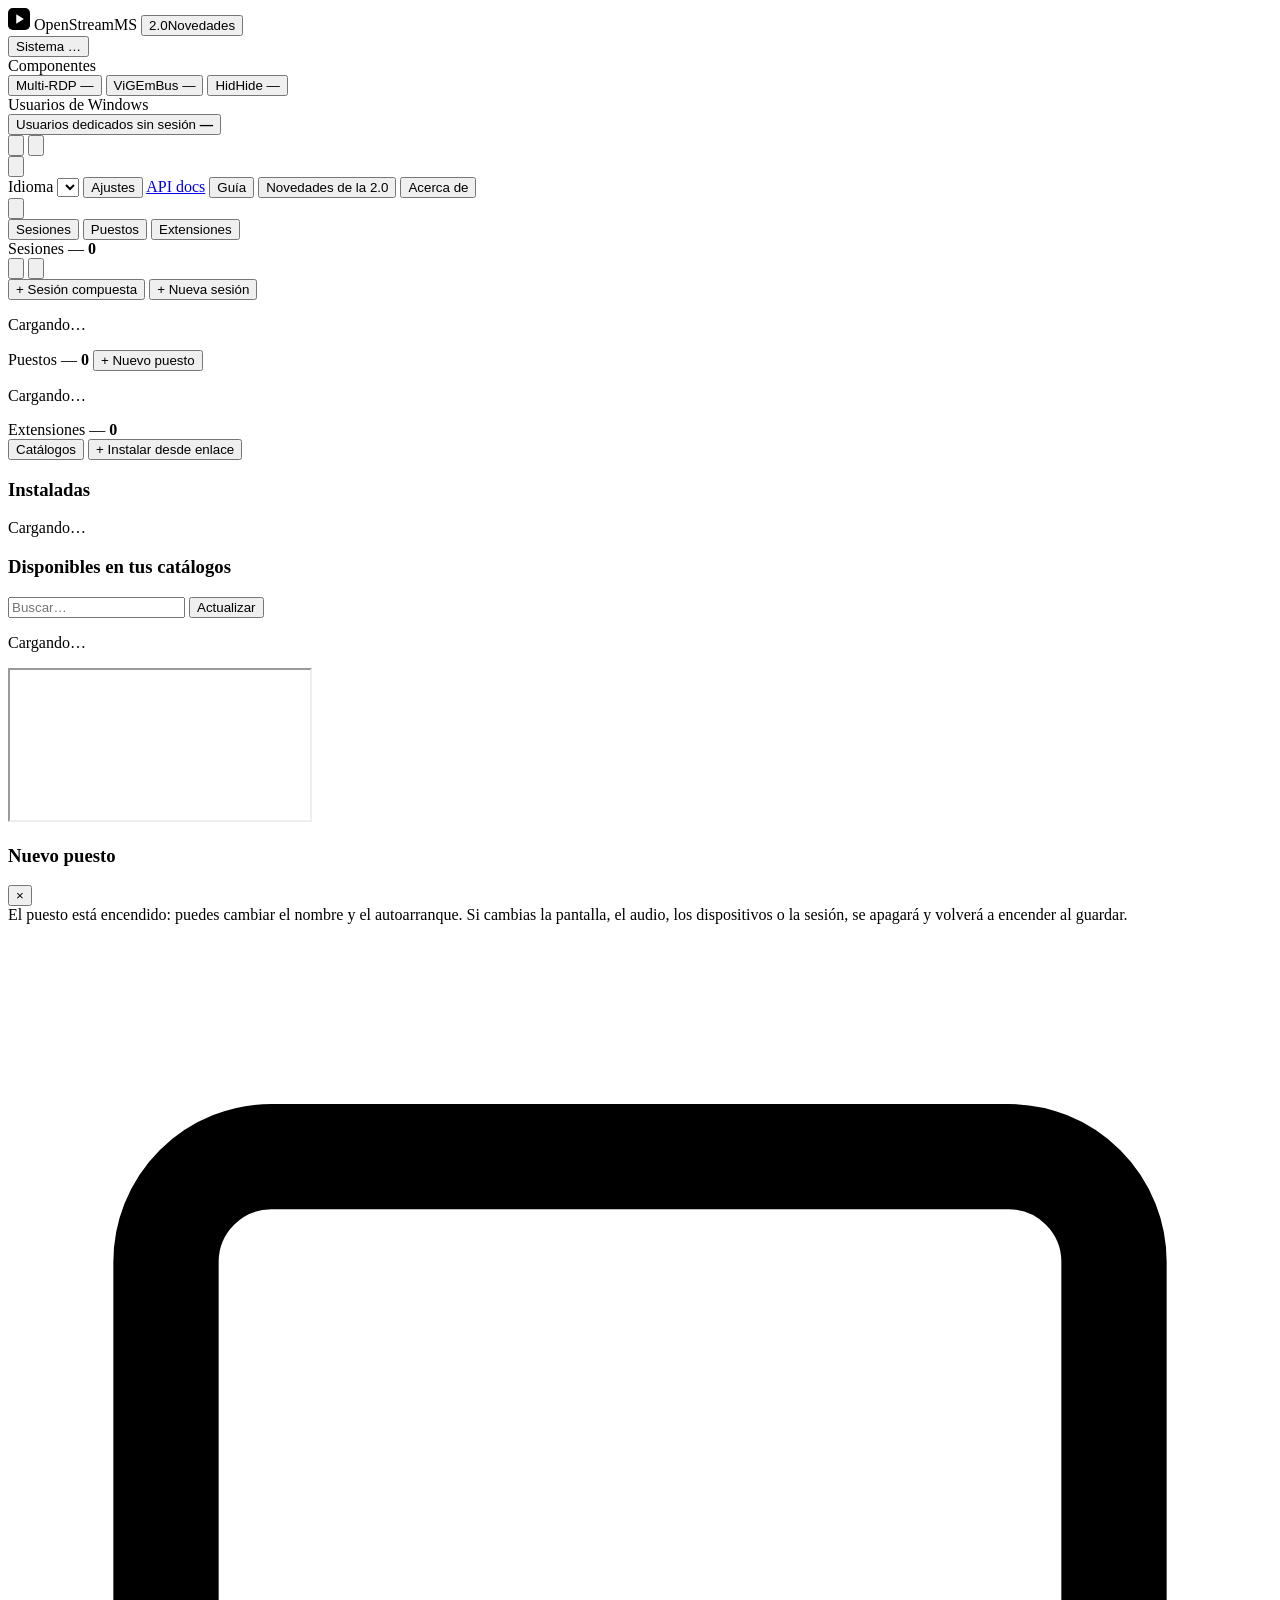
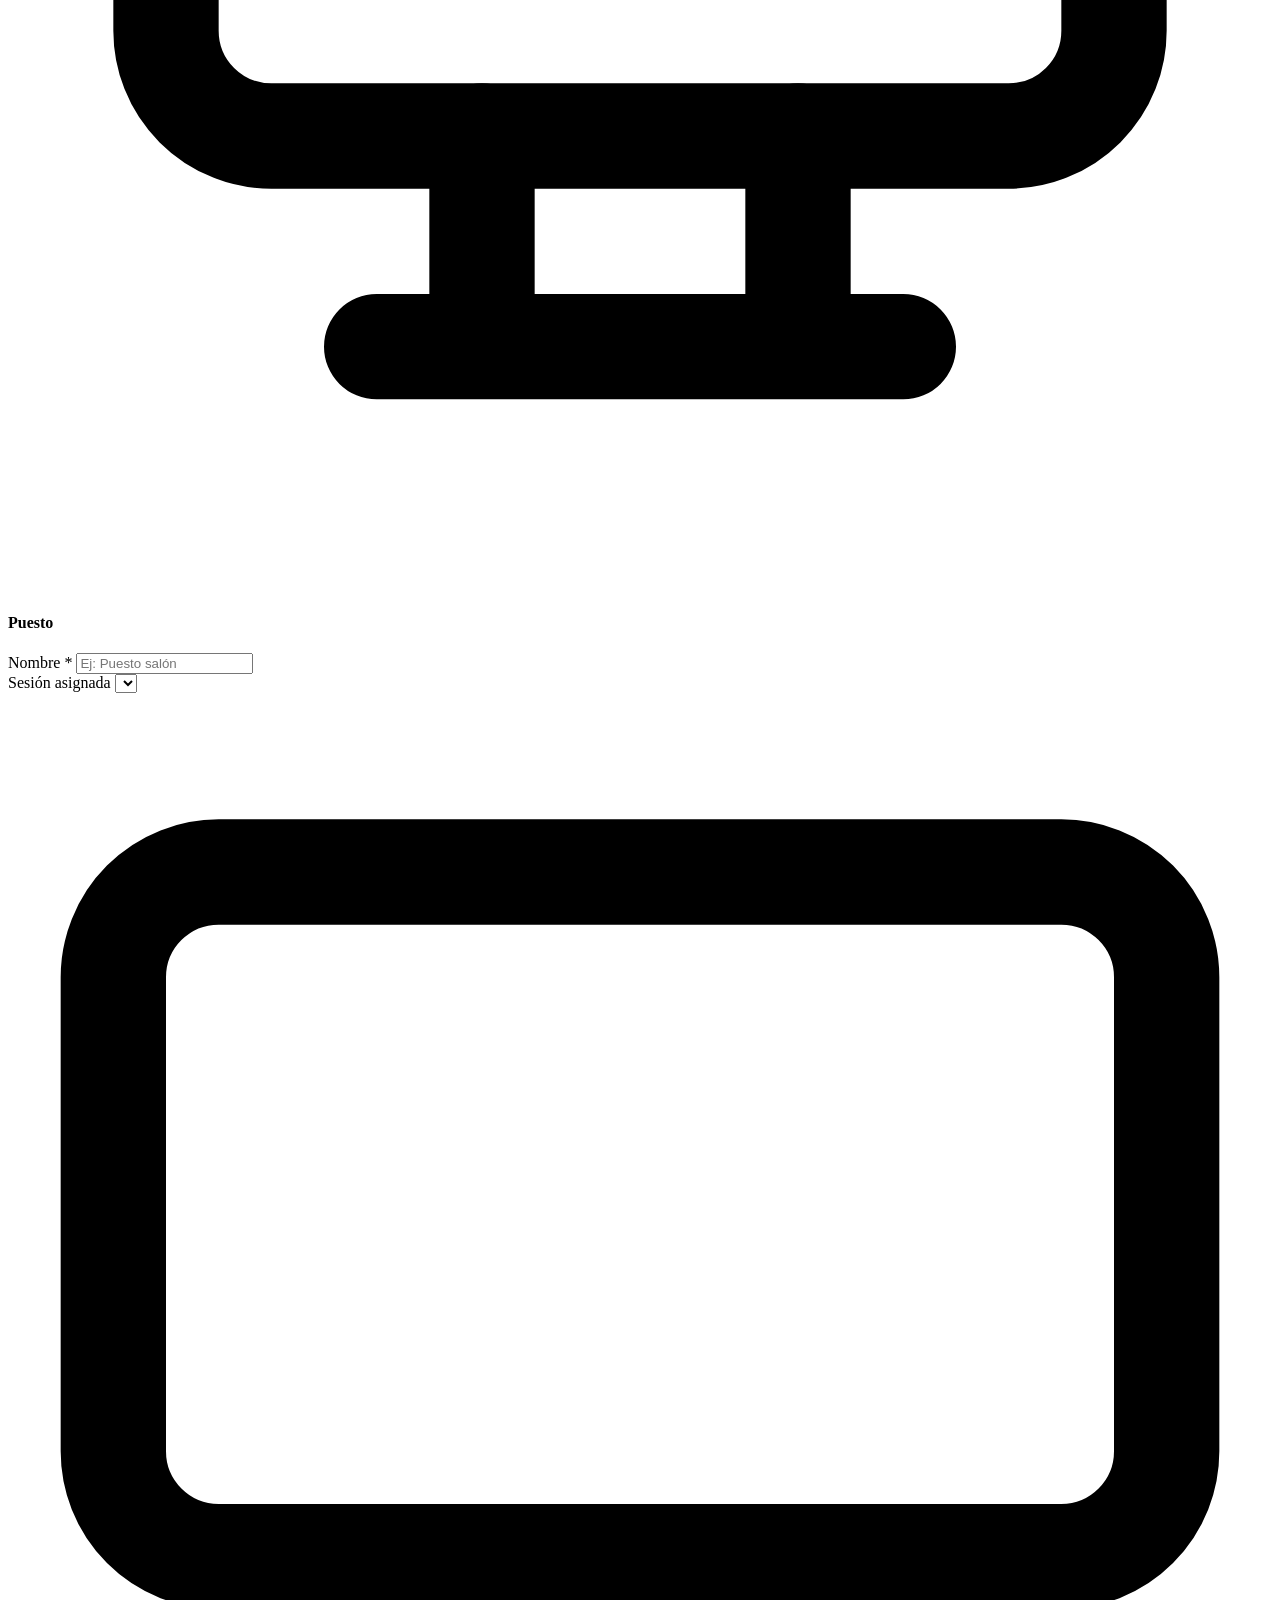
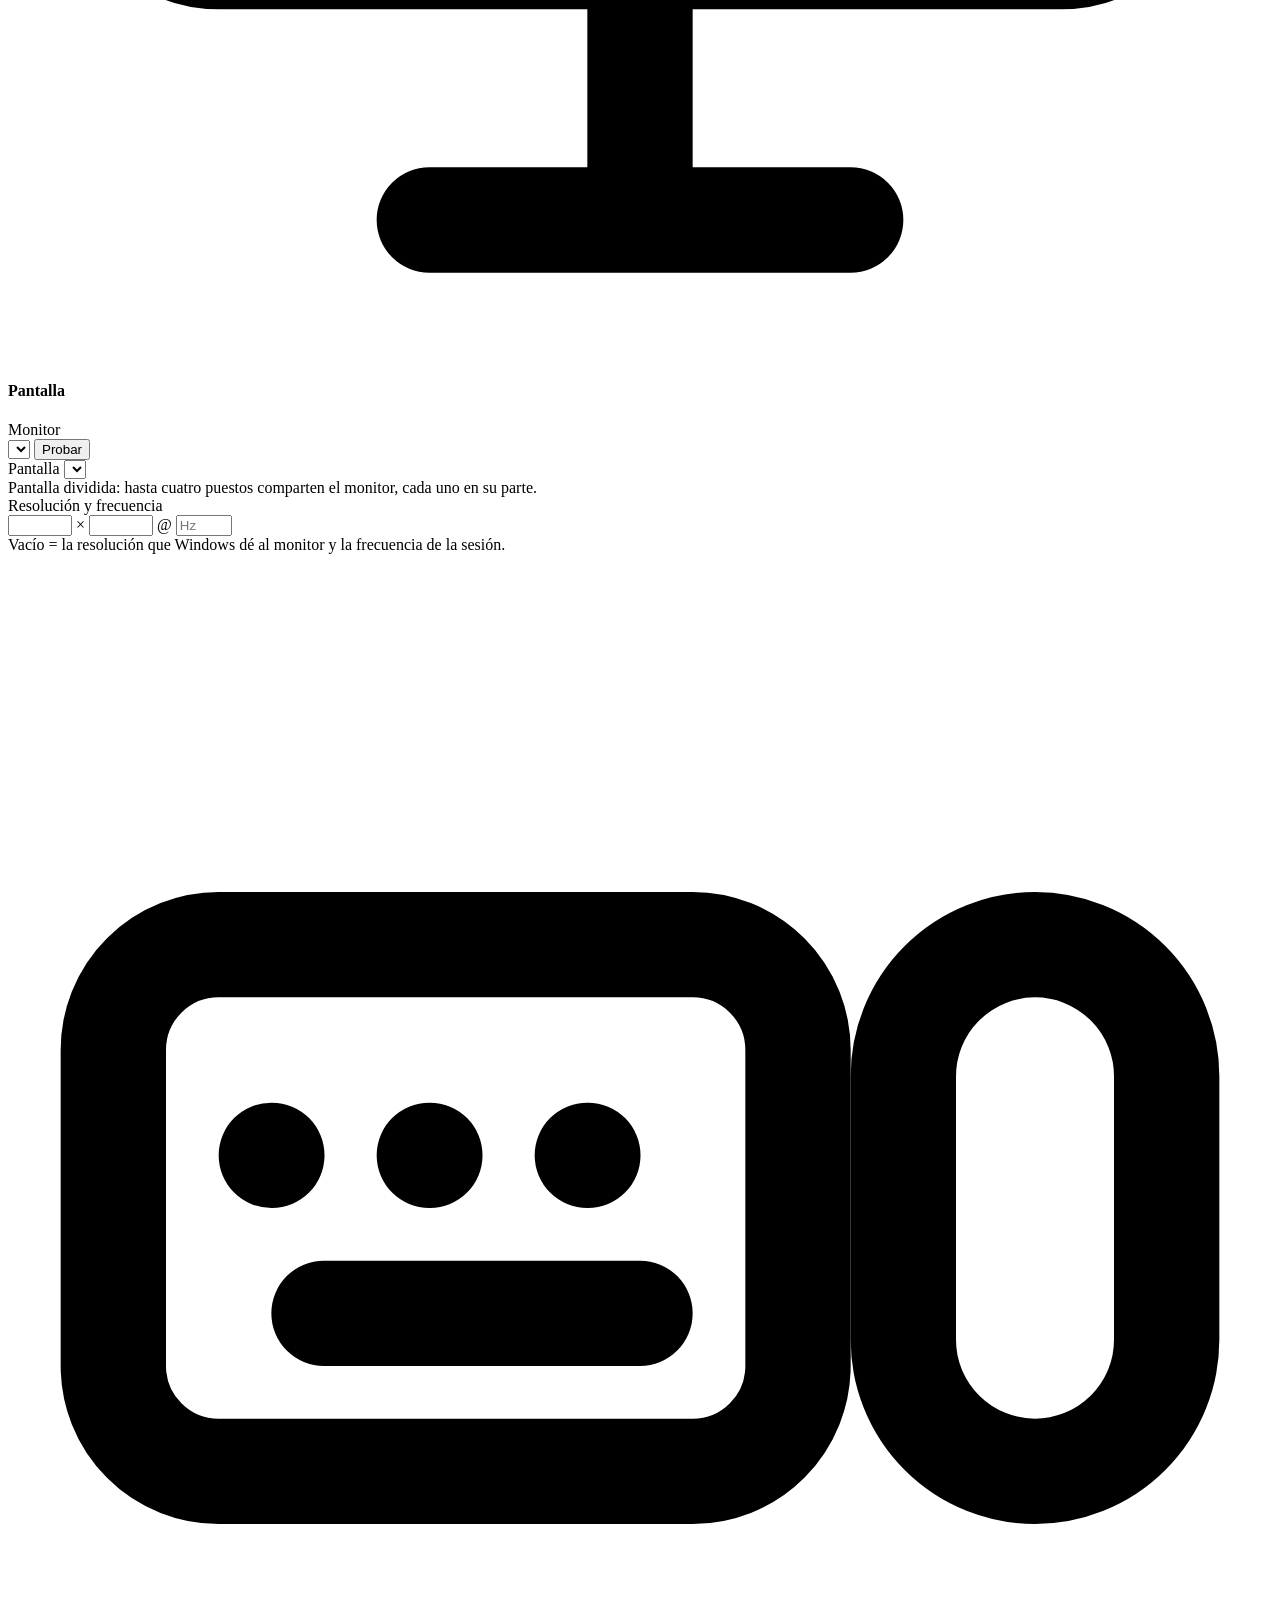
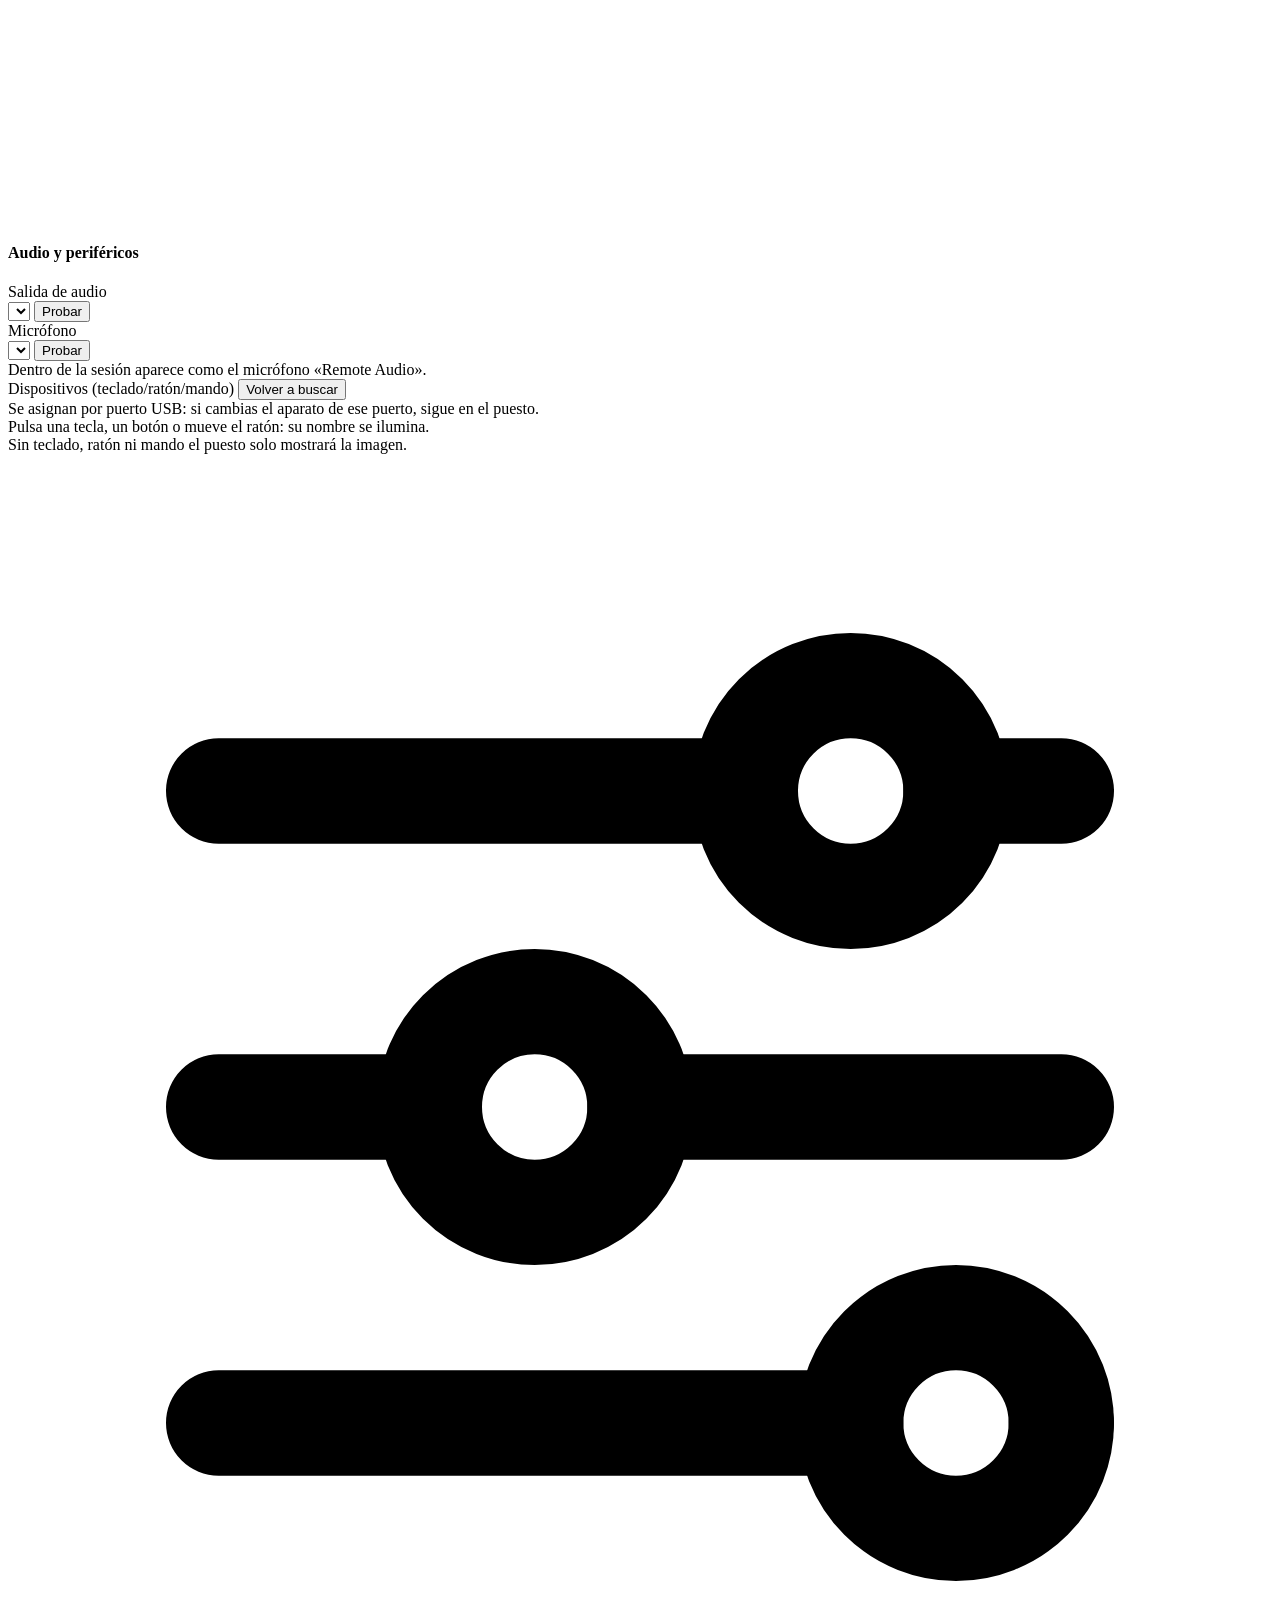
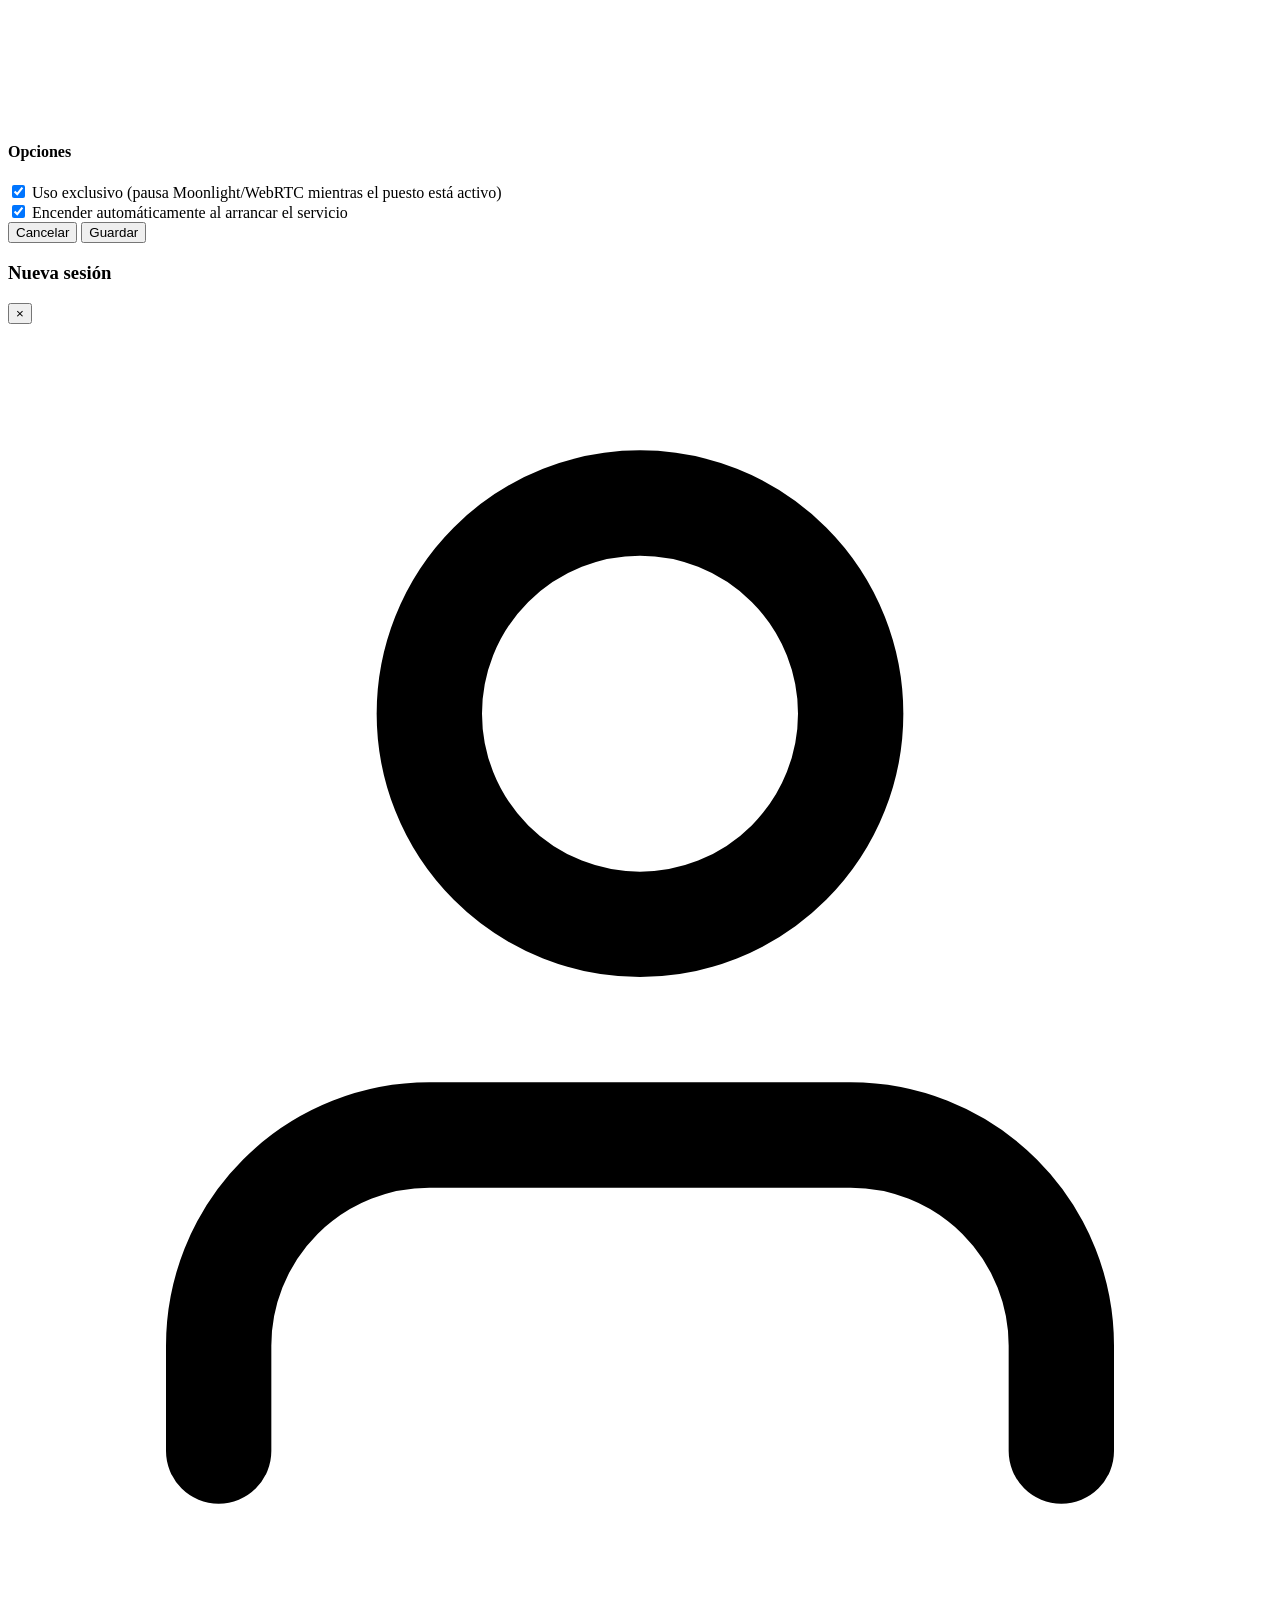
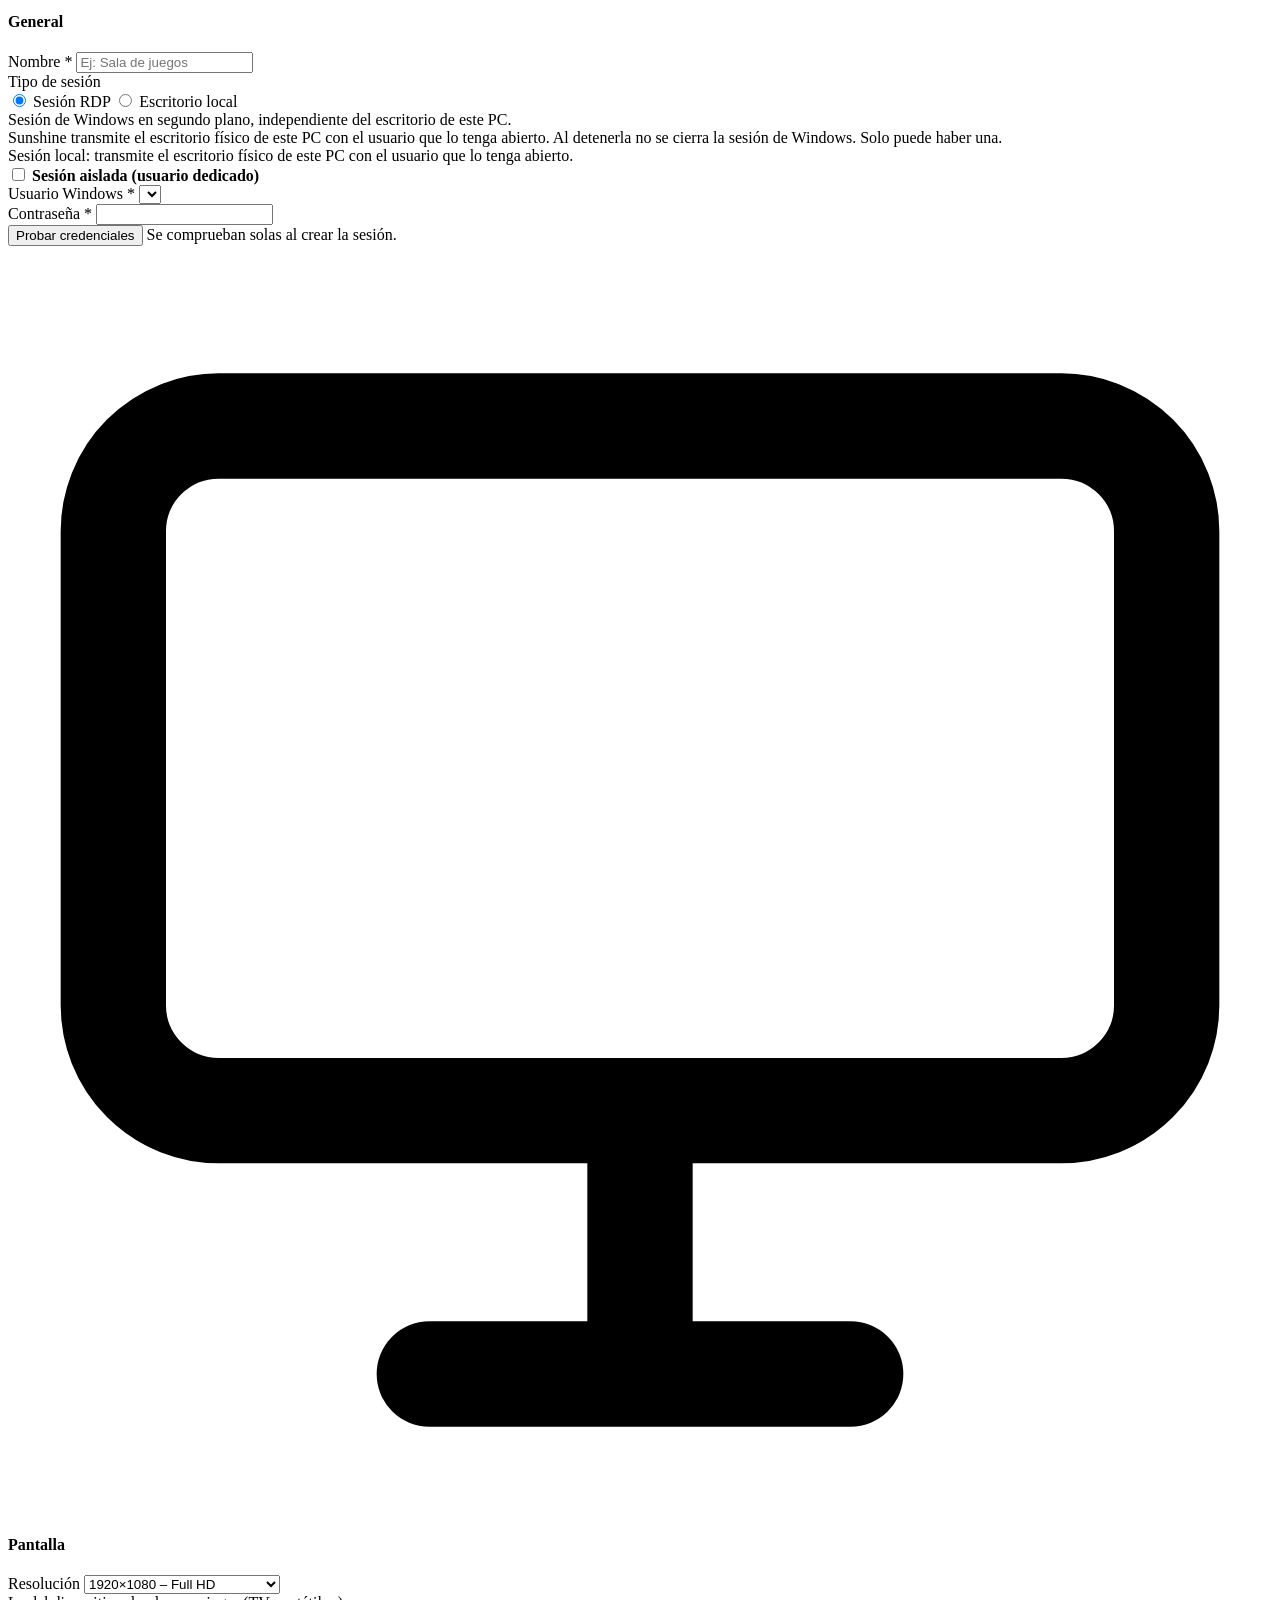
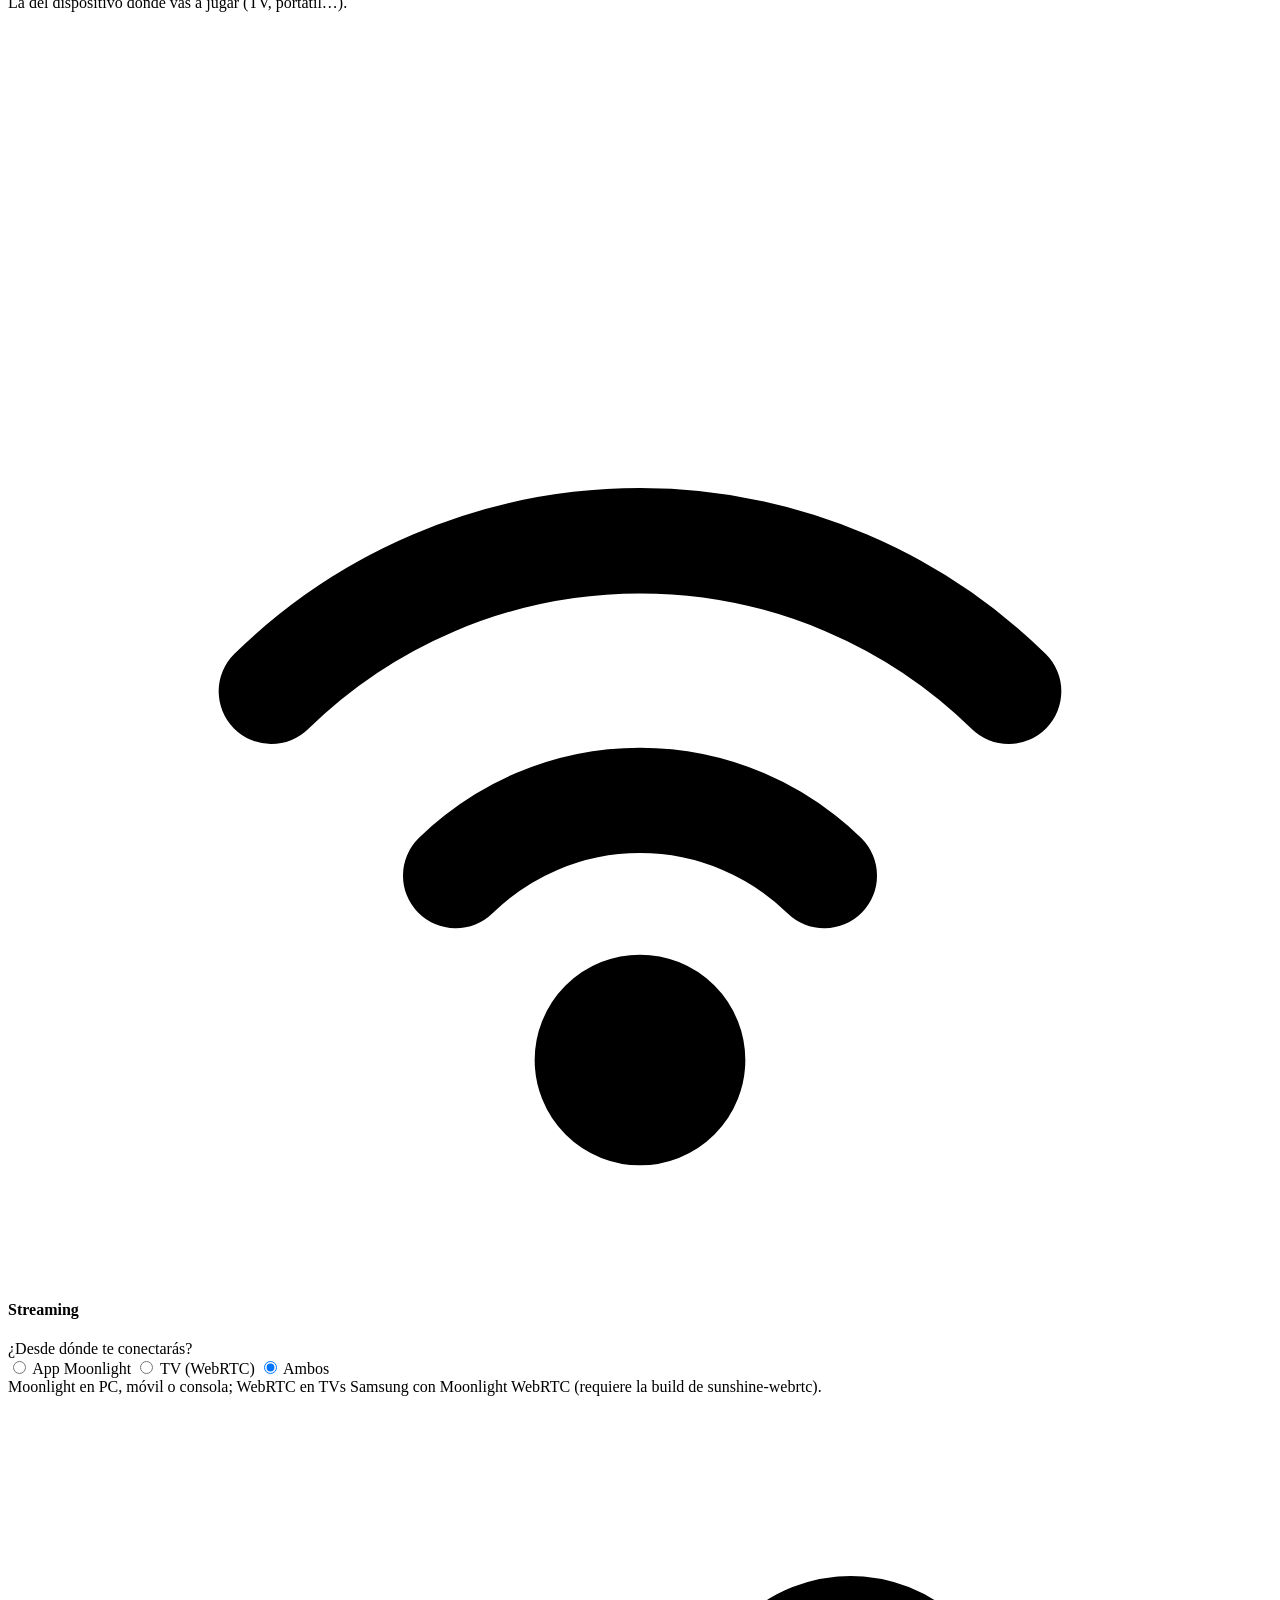
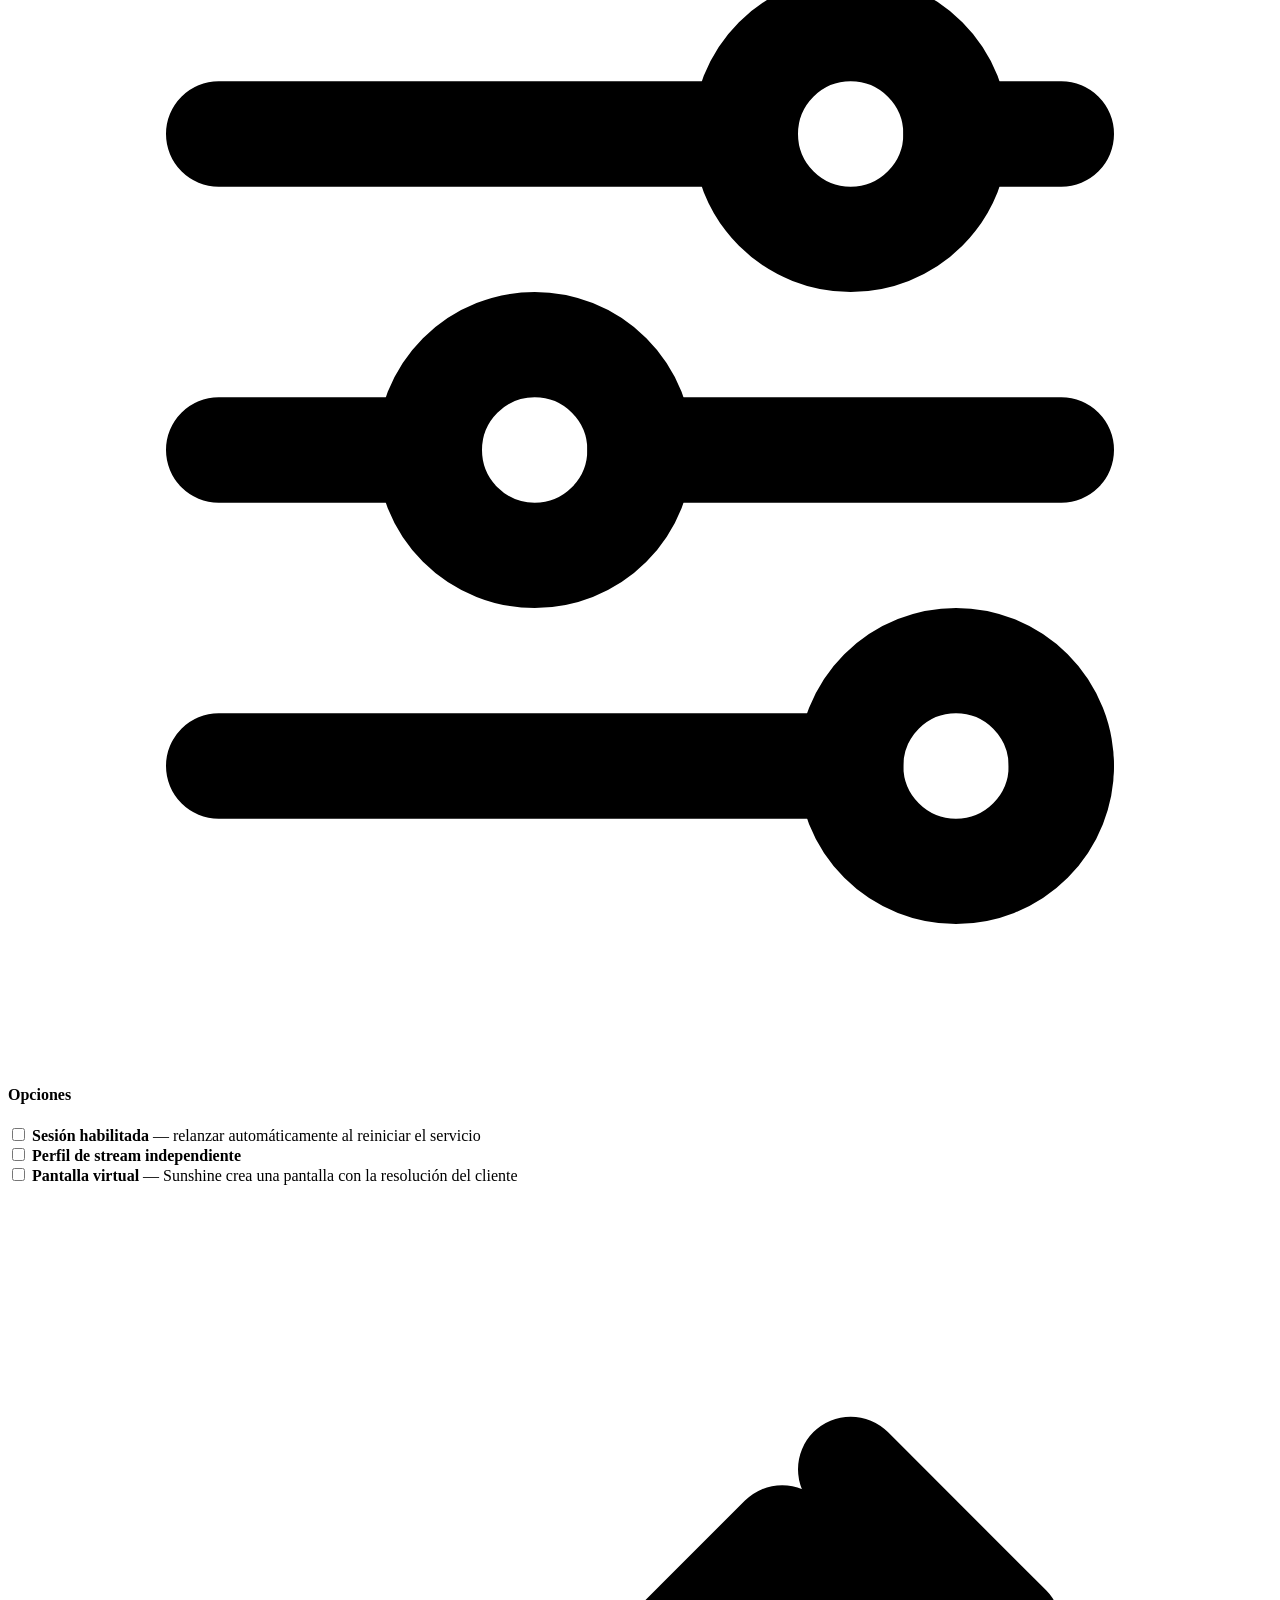
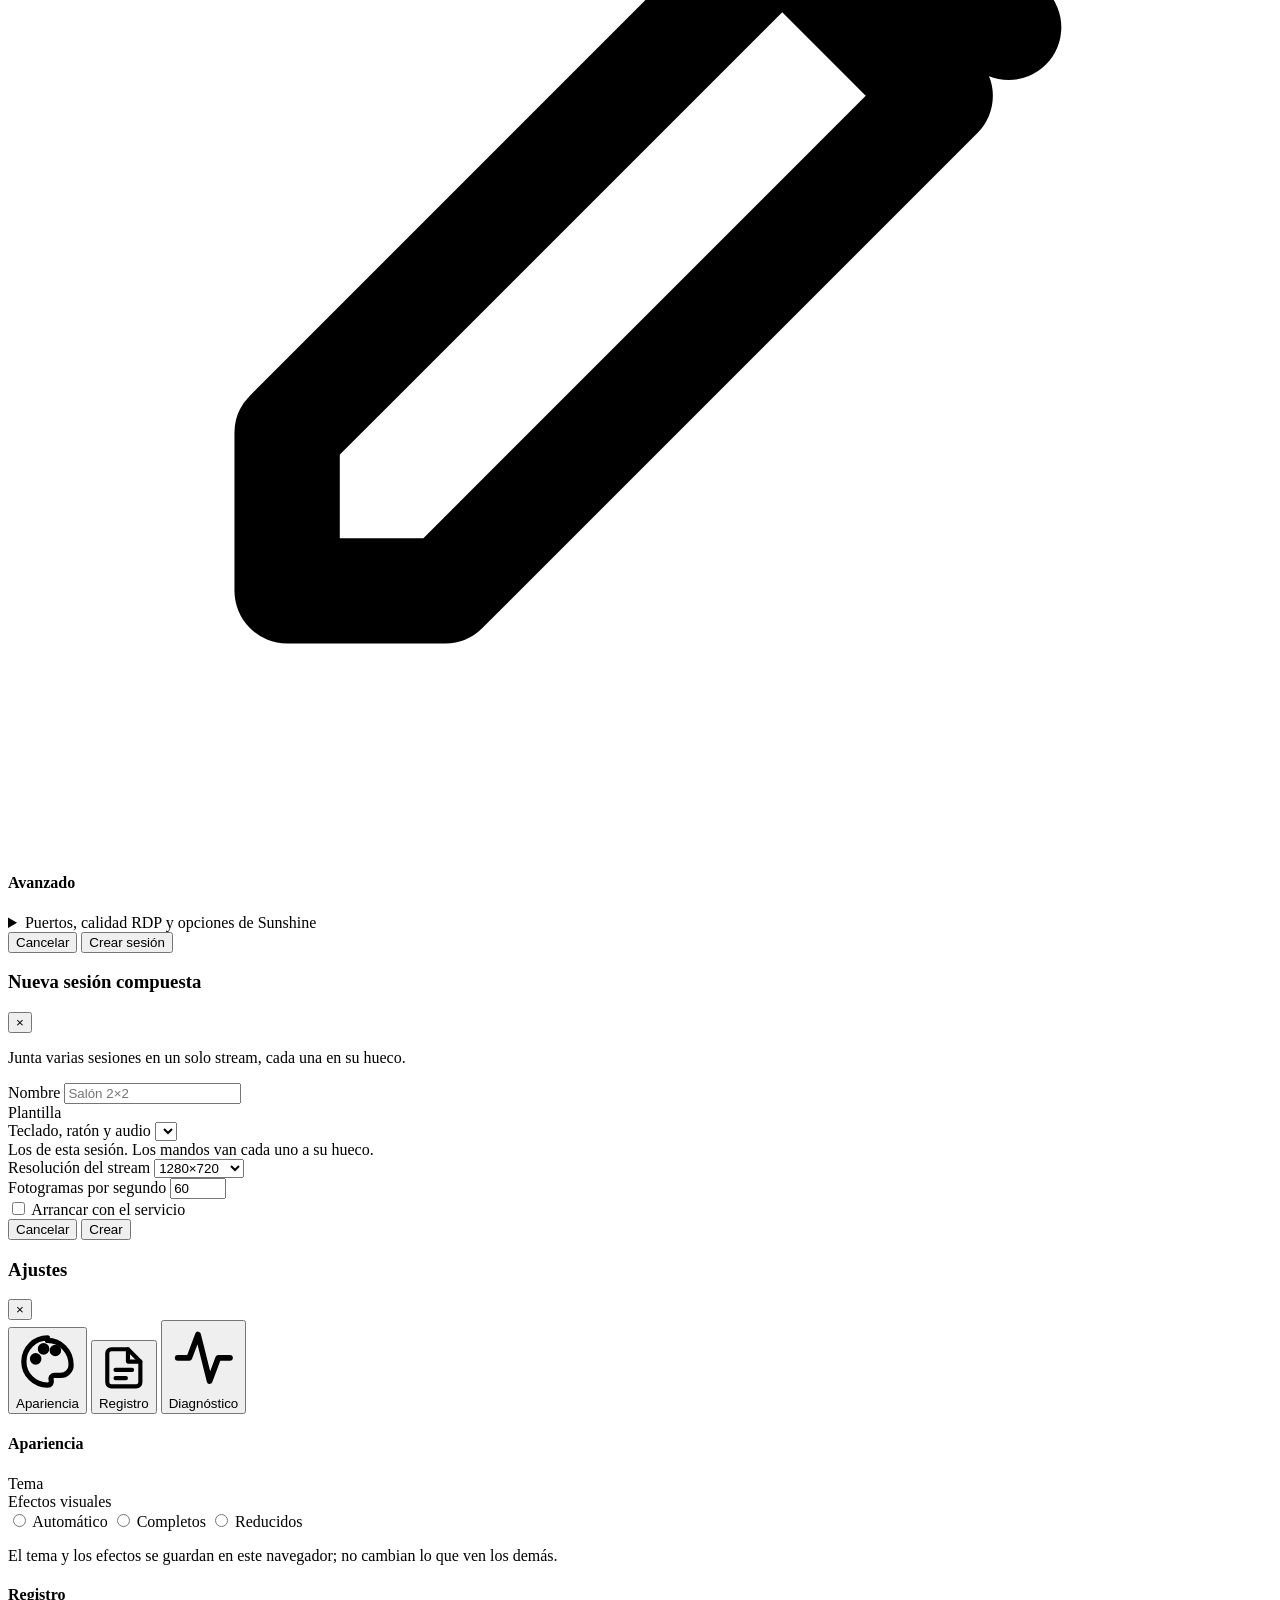
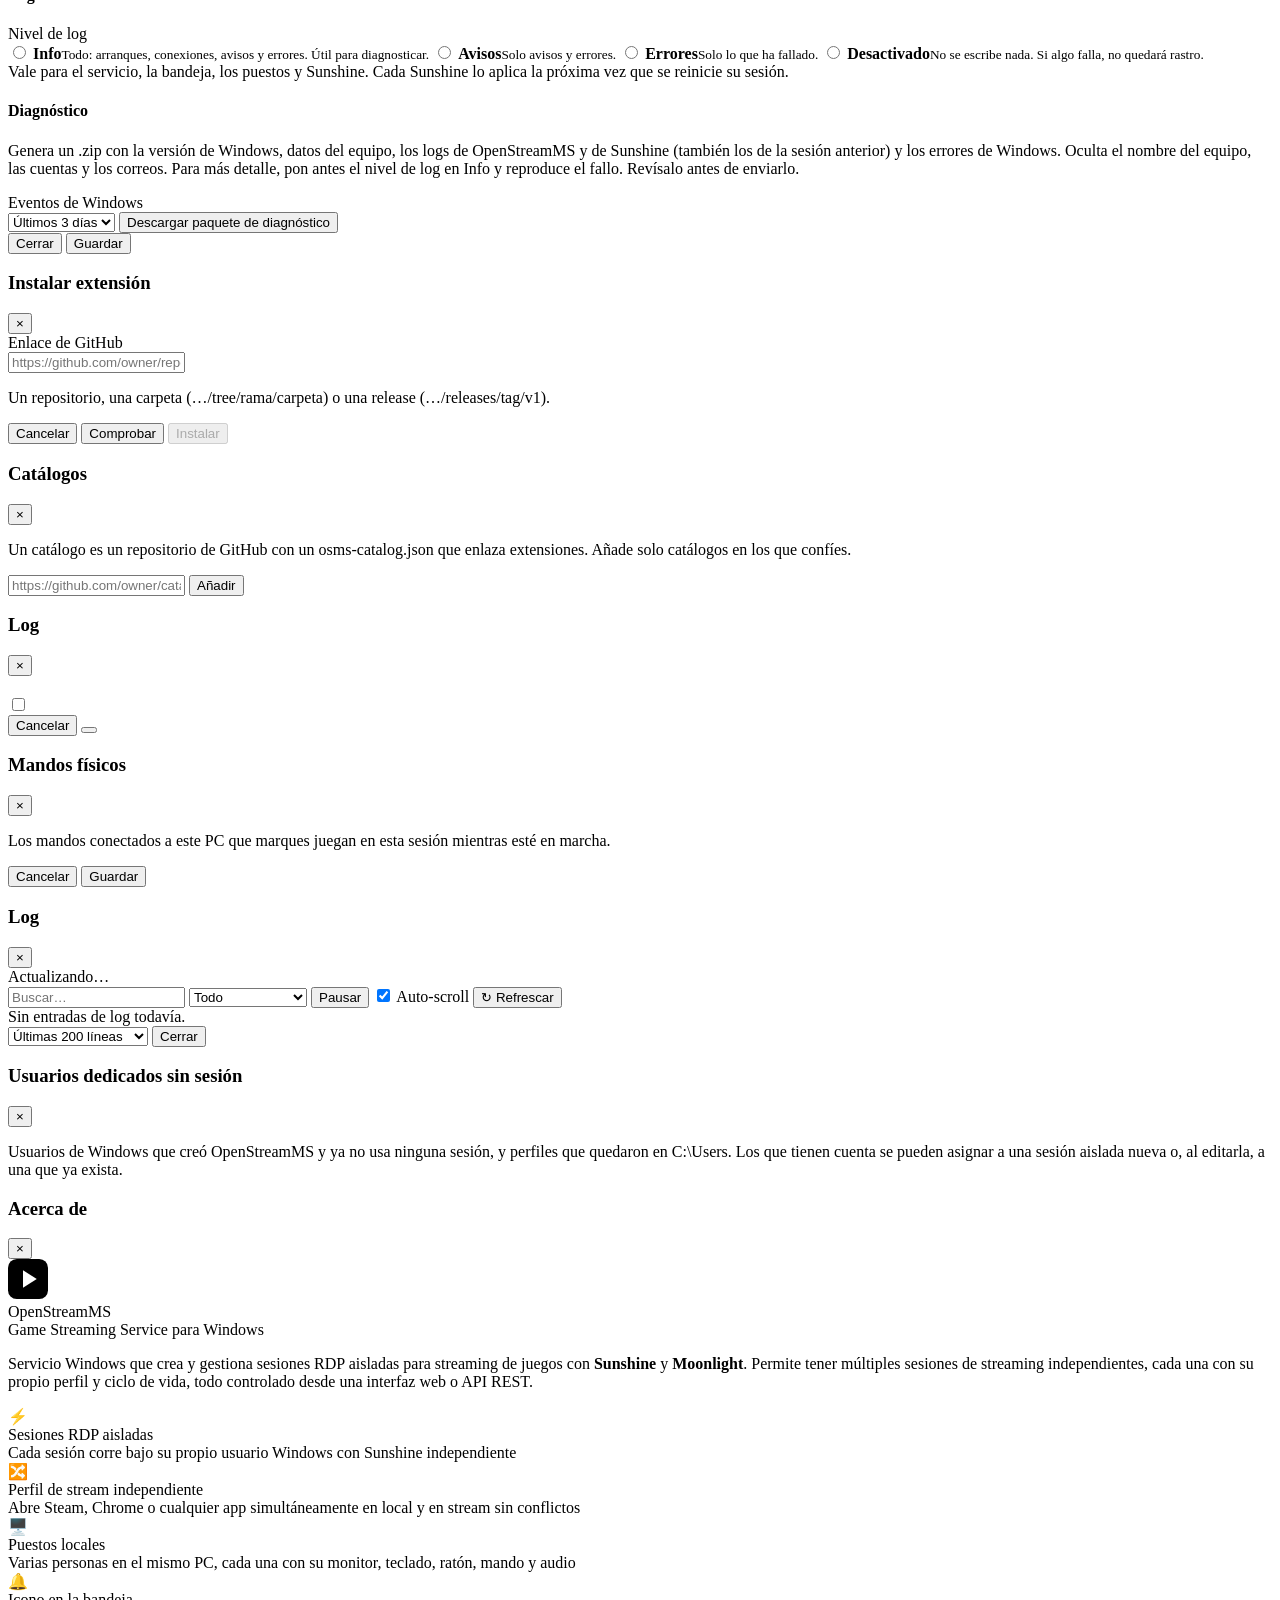
==== Core/wwwroot/index.html @ 8bdf50b9 "Merge pull request #83 from OpenstreamCo/feature/whatsnew-dont-show What's new: add a "don't show ag" ====
<!DOCTYPE html>
<html lang="es" data-i18n-doc-title="doc.indexTitle">
<head>
  <meta charset="UTF-8">
  <meta name="viewport" content="width=device-width, initial-scale=1.0">
  <title>OpenStreamMS</title>
  <link rel="icon" type="image/svg+xml" href="/favicon.svg">
  <link rel="stylesheet" href="/style.css">
  <script src="/theme.js"></script>
  <script src="/i18n.js"></script>
</head>
<body>
<div class="bg-glow" aria-hidden="true"><span></span><span></span><span></span></div>
<div id="app">

  <!-- Navbar -->
  <nav class="nav">
    <div class="nav-brand">
      <svg class="brand-icon" width="22" height="22" viewBox="0 0 32 32" aria-hidden="true"><rect width="32" height="32" rx="7" fill="currentColor"/><path d="M12 9l11 7-11 7z" fill="#fff"/></svg>
      <span class="nav-brand-text">OpenStreamMS</span>
      <!-- Novedades de la versión (whatsnew.js): el punto late hasta que se ven. -->
      <button id="wn-badge" class="wn-badge" type="button" onclick="openWhatsNew()" data-i18n-title="wn.open" title="Novedades">
        <span class="wn-badge-ver">2.0</span><span class="wn-badge-label" data-i18n="wn.badge">Novedades</span><span class="wn-badge-dot" aria-hidden="true"></span>
      </button>
    </div>
    <div class="nav-actions">
      <!-- Uso del equipo: solo se mide con el panel abierto (insights.js). -->
      <div class="res-strip" id="res-strip" hidden></div>
      <!-- Estado del sistema: una sola píldora; las dependencias, en su desplegable. -->
      <div class="nav-pop-wrap">
        <button id="sys-pill" class="status-pill sys-pill" type="button" onclick="togglePop('sys-pop', event)" aria-haspopup="true">
          <span class="status-pill-dot"></span>
          <span class="status-pill-label" data-i18n="nav.system">Sistema</span>
          <span class="status-pill-state" id="sys-pill-state">…</span>
        </button>
        <div class="nav-pop hidden" id="sys-pop" role="menu">
          <div class="nav-pop-title" data-i18n="nav.systemTitle">Componentes</div>
      <button id="rdp-pill" class="status-pill" onclick="openRdpModal()" type="button">
        <span class="status-pill-dot"></span>
        <span class="status-pill-label" data-i18n="rdp.pill">Multi-RDP</span>
        <span class="status-pill-state" id="rdp-pill-state">—</span>
      </button>
      <button id="vigem-pill" class="status-pill" onclick="openDriverModal('vigem')" type="button">
        <span class="status-pill-dot"></span>
        <span class="status-pill-label" data-i18n="vigem.pill">ViGEmBus</span>
        <span class="status-pill-state" id="vigem-pill-state">—</span>
      </button>
      <button id="hidhide-pill" class="status-pill" onclick="openDriverModal('hidhide')" type="button">
        <span class="status-pill-dot"></span>
        <span class="status-pill-label" data-i18n="hidhide.pill">HidHide</span>
        <span class="status-pill-state" id="hidhide-pill-state">—</span>
      </button>
          <div class="nav-pop-title" data-i18n="orphans.navTitle">Usuarios de Windows</div>
          <button class="nav-pop-item orphans-item" type="button" onclick="openOrphansModal()">
            <span data-i18n="orphans.navItem">Usuarios dedicados sin sesión</span>
            <b id="orphans-count">—</b>
          </button>
        </div>
      </div>
      <button class="icon-btn guide-nav-btn" type="button" onclick="openGuide()" data-i18n-title="guide.open" data-i18n-aria="guide.open" title="Guía" aria-label="Guía">
        <svg viewBox="0 0 24 24" fill="none" stroke="currentColor" stroke-width="2" stroke-linecap="round" stroke-linejoin="round" aria-hidden="true"><circle cx="12" cy="12" r="9"/><path d="M9.5 9.5a2.5 2.5 0 1 1 3.5 2.3c-.6.3-1 .9-1 1.6v.6"/><circle cx="12" cy="17.2" r=".6" fill="currentColor"/></svg>
      </button>
      <button class="icon-btn" type="button" onclick="openPowerModal()" data-i18n-title="power.btn" data-i18n-aria="power.btn" title="Apagar / Reiniciar" aria-label="Apagar / Reiniciar">
        <svg viewBox="0 0 24 24" fill="none" stroke="currentColor" stroke-width="2" stroke-linecap="round" stroke-linejoin="round" aria-hidden="true"><path d="M12 2v10"/><path d="M18.4 6.6a9 9 0 1 1-12.8 0"/></svg>
      </button>
      <div class="nav-pop-wrap">
        <button class="icon-btn" type="button" onclick="togglePop('more-pop', event)" data-i18n-title="nav.more" data-i18n-aria="nav.more" title="Más" aria-label="Más" aria-haspopup="true">
          <svg viewBox="0 0 24 24" fill="currentColor" aria-hidden="true"><circle cx="5" cy="12" r="2"/><circle cx="12" cy="12" r="2"/><circle cx="19" cy="12" r="2"/></svg>
        </button>
        <div class="nav-pop nav-pop-right hidden" id="more-pop" role="menu">
          <label class="nav-pop-row"><span data-i18n="nav.langLabel">Idioma</span>
            <select id="lang-select" class="lang-select" data-i18n-title="nav.langLabel" title="Idioma"></select></label>
          <button class="nav-pop-item" type="button" onclick="openSettingsModal()" data-i18n="settings.title">Ajustes</button>
          <a href="/scalar/v1" target="_blank" class="nav-pop-item" data-i18n="nav.apiDocs">API docs</a>
          <button class="nav-pop-item" type="button" onclick="openGuide()" data-i18n="guide.open">Guía</button>
          <button class="nav-pop-item" type="button" onclick="openWhatsNew()" data-i18n="wn.open">Novedades de la 2.0</button>
          <button class="nav-pop-item" type="button" onclick="show('about-modal')" data-i18n="nav.about">Acerca de</button>
        </div>
      </div>
      <form method="POST" action="/logout" style="margin:0">
        <button type="submit" class="icon-btn" data-i18n-title="nav.logout" data-i18n-aria="nav.logout" title="Cerrar sesión" aria-label="Cerrar sesión">
          <svg viewBox="0 0 24 24" fill="none" stroke="currentColor" stroke-width="2" stroke-linecap="round" stroke-linejoin="round" aria-hidden="true">
            <path d="M9 21H5a2 2 0 0 1-2-2V5a2 2 0 0 1 2-2h4"/><polyline points="16 17 21 12 16 7"/><line x1="21" y1="12" x2="9" y2="12"/>
          </svg>
        </button>
      </form>
    </div>
  </nav>

  <!-- Main content -->
  <main>
    <div class="tabs">
      <span class="tab-indicator" id="tab-indicator"></span>
      <button class="tab active" id="tab-sessions" onclick="switchTab('sessions')" data-i18n="tab.sessions">Sesiones</button>
      <button class="tab" id="tab-seats" onclick="switchTab('seats')" data-i18n="tab.seats">Puestos</button>
      <button class="tab" id="tab-extensions" onclick="switchTab('extensions')" data-i18n="tab.extensions">Extensiones</button>
    </div>

    <!-- Vista: Sesiones -->
    <section id="view-sessions">
      <div class="toolbar">
        <span class="toolbar-title"><span data-i18n="toolbar.sessions">Sesiones</span> — <strong id="session-count">0</strong></span>
        <div class="toolbar-actions">
          <div class="view-toggle" role="group" data-i18n-aria="view.toggle" aria-label="Vista">
            <button type="button" data-view="cards" class="active" aria-pressed="true" onclick="setSessionsView('cards')" data-i18n-title="view.cards" data-i18n-aria="view.cards" title="Tarjetas" aria-label="Tarjetas">
              <svg viewBox="0 0 24 24" fill="none" stroke="currentColor" stroke-width="2" aria-hidden="true"><rect x="3" y="3" width="7.5" height="7.5" rx="1.5"/><rect x="13.5" y="3" width="7.5" height="7.5" rx="1.5"/><rect x="3" y="13.5" width="7.5" height="7.5" rx="1.5"/><rect x="13.5" y="13.5" width="7.5" height="7.5" rx="1.5"/></svg>
            </button>
            <button type="button" data-view="list" aria-pressed="false" onclick="setSessionsView('list')" data-i18n-title="view.list" data-i18n-aria="view.list" title="Lista" aria-label="Lista">
              <svg viewBox="0 0 24 24" fill="none" stroke="currentColor" stroke-width="2" stroke-linecap="round" aria-hidden="true"><path d="M8 6h13M8 12h13M8 18h13"/><circle cx="3.5" cy="6" r="1" fill="currentColor"/><circle cx="3.5" cy="12" r="1" fill="currentColor"/><circle cx="3.5" cy="18" r="1" fill="currentColor"/></svg>
            </button>
          </div>
          <button class="btn btn-ghost btn-sm" onclick="openCompositeModal()" data-i18n="toolbar.newComposite" data-i18n-title="comp.intro" title="">+ Sesión compuesta</button>
          <button class="btn btn-primary btn-sm" onclick="openNewModal()" data-i18n="toolbar.newSession">+ Nueva sesión</button>
        </div>
      </div>
      <div class="sessions-grid" id="sessions-grid">
        <div class="empty-state"><p data-i18n="empty.loading">Cargando…</p></div>
      </div>
    </section>

    <!-- Vista: Puestos locales -->
    <section id="view-seats" class="hidden">
      <div class="toolbar">
        <span class="toolbar-title"><span data-i18n="toolbar.seats">Puestos</span> — <strong id="seat-count">0</strong></span>
        <button class="btn btn-primary btn-sm" onclick="openSeatModal()" data-i18n="toolbar.newSeat">+ Nuevo puesto</button>
      </div>
      <div class="monitor-map hidden" id="seat-monitor-map"></div>
      <div class="hw-pool hidden" id="seat-hw-pool"></div>
      <div class="sessions-grid" id="seats-grid">
        <div class="empty-state"><p data-i18n="empty.loading">Cargando…</p></div>
      </div>
    </section>

    <!-- Vista: Extensiones -->
    <section id="view-extensions" class="hidden">
      <div class="toolbar">
        <span class="toolbar-title"><span data-i18n="toolbar.extensions">Extensiones</span> — <strong id="ext-count">0</strong></span>
        <div class="toolbar-actions">
          <button class="btn btn-ghost btn-sm" type="button" onclick="openCatalogs()" data-i18n="ext.catalogs">Catálogos</button>
          <button class="btn btn-primary btn-sm" type="button" onclick="openExtInstall()" data-i18n="ext.installLink">+ Instalar desde enlace</button>
        </div>
      </div>
      <h3 class="ext-section-title" data-i18n="ext.installed">Instaladas</h3>
      <div class="sessions-grid" id="ext-installed-grid">
        <div class="empty-state"><p data-i18n="empty.loading">Cargando…</p></div>
      </div>
      <div class="toolbar ext-available-bar">
        <h3 class="ext-section-title" data-i18n="ext.available">Disponibles en tus catálogos</h3>
        <div class="toolbar-actions">
          <input type="search" id="ext-search" class="log-search" oninput="renderExtensions()" data-i18n-placeholder="ext.search" placeholder="Buscar…" data-i18n-aria="ext.search" aria-label="Buscar…">
          <button class="btn btn-ghost btn-sm" type="button" onclick="loadExtensionCatalogs(true)" data-i18n="ext.refresh">Actualizar</button>
        </div>
      </div>
      <div class="sessions-grid" id="ext-available-grid">
        <div class="empty-state"><p data-i18n="empty.loading">Cargando…</p></div>
      </div>
    </section>

    <!-- Vista: pestaña propia de una extensión (aislada: sandbox sin allow-same-origin) -->
    <section id="view-ext" class="hidden">
      <iframe id="ext-frame" class="ext-frame" sandbox="allow-scripts allow-forms allow-popups allow-downloads" referrerpolicy="no-referrer" title=""></iframe>
    </section>
  </main>
</div>

<!-- ─── Modal: nuevo/editar puesto ──────────────────────────────────────── -->
<div class="modal-backdrop hidden" id="seat-modal" onclick="handleBackdropClick(event,'seat-modal')">
  <div class="modal modal-wide" onclick="event.stopPropagation()">
    <div class="modal-header">
      <h3 id="seat-modal-title" data-i18n="seat.newTitle">Nuevo puesto</h3>
      <button class="modal-close" type="button" data-i18n-aria="btn.close" aria-label="Cerrar" onclick="closeSeatModal()">×</button>
    </div>
    <div class="modal-body">
      <div id="seat-error" class="auth-alert error" style="display:none"></div>
      <div id="seat-running-note" class="card-warning hidden" data-i18n="ux.seat.runningNote">El puesto está encendido: puedes cambiar el nombre y el autoarranque. Si cambias la pantalla, el audio, los dispositivos o la sesión, se apagará y volverá a encender al guardar.</div>
      <form id="seat-form" onsubmit="submitSeat(event)">
        <input type="hidden" name="Id">
        <div class="form-preview" id="seat-preview"></div>
        <div class="form-sections">
<section class="form-section ">
          <h4 class="form-section-title"><svg viewBox="0 0 24 24" fill="none" stroke="currentColor" stroke-width="2" stroke-linecap="round" stroke-linejoin="round" aria-hidden="true"><rect x="3" y="4" width="18" height="11" rx="2"/><path d="M7 19h10M9 15v4M15 15v4"/></svg><span data-i18n="sec.seat">Puesto</span></h4>
        <div class="form-row">
          <label data-i18n="seat.nameLabel">Nombre *</label>
          <input type="text" name="Name" required data-i18n-placeholder="seat.namePlaceholder" placeholder="Ej: Puesto salón">
        </div>
        <div class="form-row">
          <label data-i18n="seat.sessionLabel">Sesión asignada</label>
          <select name="SessionId" id="seat-session"></select>
        </div>
          </section>
<section class="form-section form-section-tall">
          <h4 class="form-section-title"><svg viewBox="0 0 24 24" fill="none" stroke="currentColor" stroke-width="2" stroke-linecap="round" stroke-linejoin="round" aria-hidden="true"><rect x="2" y="3" width="20" height="13" rx="2"/><path d="M8 21h8M12 16v5"/></svg><span data-i18n="sec.screen">Pantalla</span></h4>
        <div class="form-row">
          <label data-i18n="seat.monitorLabel">Monitor</label>
          <div class="select-test">
            <select name="Monitor" id="seat-monitor" onchange="updateSeatModeFields()"></select>
            <button type="button" class="btn btn-ghost btn-sm" id="seat-monitor-test" onclick="testSeatMonitor()" data-i18n="seat.test" data-i18n-title="seat.testMonitorTitle" title="Muestra el logo de OpenStreamMS en este monitor">Probar</button>
          </div>
        </div>
        <div class="form-row hidden" id="seat-area-row">
          <label data-i18n="seat.areaLabel">Pantalla</label>
          <!-- El select guarda el valor; lo que se ve son las miniaturas (renderAreaPicker). -->
          <select name="Area" id="seat-area" class="hidden" onchange="updateSeatModePlaceholders()"></select>
          <div class="area-picker" id="seat-area-picker" role="radiogroup"></div>
          <div class="hint" data-i18n="seat.areaHint">Pantalla dividida: hasta cuatro puestos comparten el monitor, cada uno en su parte.</div>
        </div>
        <div class="form-row hidden" id="seat-mode">
          <label data-i18n="seat.modeLabel">Resolución y frecuencia</label>
          <div class="port-range">
            <input type="number" name="Width" min="640" max="7680" data-i18n-title="seat.widthTitle" title="Ancho">
            <span>×</span>
            <input type="number" name="Height" min="360" max="4320" data-i18n-title="seat.heightTitle" title="Alto">
            <span>@</span>
            <input type="number" name="RefreshHz" min="24" max="360" data-i18n-placeholder="seat.hzPlaceholder" placeholder="Hz" data-i18n-title="seat.hzTitle" title="Frecuencia (Hz)">
          </div>
          <div class="hint" data-i18n="seat.modeHint">Vacío = la resolución que Windows dé al monitor y la frecuencia de la sesión.</div>
        </div>
          </section>
<section class="form-section ">
          <h4 class="form-section-title"><svg viewBox="0 0 24 24" fill="none" stroke="currentColor" stroke-width="2" stroke-linecap="round" stroke-linejoin="round" aria-hidden="true"><rect x="2" y="7" width="13" height="10" rx="2"/><path d="M5 11h.01M8 11h.01M11 11h.01M6 14h6"/><rect x="17" y="7" width="5" height="10" rx="2.5"/></svg><span data-i18n="sec.devices">Audio y periféricos</span></h4>
        <div class="form-row">
          <label data-i18n="seat.audioLabel">Salida de audio</label>
          <div class="select-test">
            <select name="AudioOut" id="seat-audio" onchange="updateSeatTestButtons()"></select>
            <button type="button" class="btn btn-ghost btn-sm" id="seat-audio-test" onclick="testSeatAudio()" data-i18n="seat.test" data-i18n-title="seat.testAudioTitle" title="Hace sonar un aviso por esta salida">Probar</button>
          </div>
        </div>
        <div class="form-row">
          <label for="seat-mic" data-i18n="seat.micLabel">Micrófono</label>
          <div class="select-test">
            <select name="AudioIn" id="seat-mic" onchange="stopMicMeter(); updateSeatTestButtons()"></select>
            <button type="button" class="btn btn-ghost btn-sm" id="seat-mic-test" onclick="toggleMicMeter()" data-i18n="seat.test" data-i18n-title="seat.testMicTitle" title="Muestra el nivel del micrófono">Probar</button>
          </div>
          <div class="mic-meter hidden" id="seat-mic-meter" role="meter" aria-valuemin="0" aria-valuemax="100" aria-valuenow="0" data-i18n-aria="seat.micLevel">
            <span class="mic-meter-bar" id="seat-mic-bar"></span>
          </div>
          <div class="hint" id="seat-mic-status" data-i18n="seat.micHint">Dentro de la sesión aparece como el micrófono «Remote Audio».</div>
        </div>
        <div class="form-row">
          <div class="seat-devices-head">
            <label data-i18n="seat.devicesLabel">Dispositivos (teclado/ratón/mando)</label>
            <button type="button" class="btn btn-ghost btn-sm" id="seat-refresh" onclick="refreshSeatInventory()" data-i18n="seat.refreshDevices">Volver a buscar</button>
          </div>
          <div id="seat-devices" class="seat-devices"></div>
          <div class="hint" data-i18n="seat.devicesHint">Se asignan por puerto USB: si cambias el aparato de ese puerto, sigue en el puesto.</div>
          <div class="hint" data-i18n="seat.identifyHint">Pulsa una tecla, un botón o mueve el ratón: su nombre se ilumina.</div>
          <div class="card-warning hidden" id="seat-input-warning" data-i18n="seat.noInputWarning">Sin teclado, ratón ni mando el puesto solo mostrará la imagen.</div>
        </div>
          </section>
<section class="form-section ">
          <h4 class="form-section-title"><svg viewBox="0 0 24 24" fill="none" stroke="currentColor" stroke-width="2" stroke-linecap="round" stroke-linejoin="round" aria-hidden="true"><path d="M4 6h10M18 6h2M4 12h4M12 12h8M4 18h12M20 18h0"/><circle cx="16" cy="6" r="2"/><circle cx="10" cy="12" r="2"/><circle cx="18" cy="18" r="2"/></svg><span data-i18n="sec.options">Opciones</span></h4>
        <div class="form-row form-check">
          <label><input type="checkbox" name="ExclusiveSession" checked> <span data-i18n="seat.exclusive">Uso exclusivo (pausa Moonlight/WebRTC mientras el puesto está activo)</span></label>
        </div>
        <div class="form-row form-check">
          <label><input type="checkbox" name="AutoStart" checked> <span data-i18n="seat.autostart">Encender automáticamente al arrancar el servicio</span></label>
        </div>
          </section>
        </div>
        <div class="modal-actions">
          <button type="button" class="btn btn-ghost" onclick="closeSeatModal()" data-i18n="btn.cancel">Cancelar</button>
          <button type="submit" class="btn btn-primary" data-i18n="btn.save">Guardar</button>
        </div>
      </form>
    </div>
  </div>
</div>

<!-- ─── Modal: nueva / editar sesión (una sola ventana para los dos casos) ─ -->
<div class="modal-backdrop hidden" id="sess-modal" onclick="handleBackdropClick(event,'sess-modal')">
  <div class="modal modal-wide" role="dialog" aria-modal="true" aria-labelledby="sess-title" onclick="event.stopPropagation()">
    <div class="modal-header">
      <h3 id="sess-title" data-i18n="new.title">Nueva sesión</h3>
      <button class="modal-close" type="button" onclick="closeSessionModal()" data-i18n-aria="btn.close" aria-label="Cerrar">×</button>
    </div>
    <div class="modal-body">
      <div id="sess-error" class="auth-alert error" style="display:none" role="alert"></div>
      <form id="sess-form" onsubmit="submitSession(event)" novalidate>
        <input type="hidden" id="sess-id">
        <div class="form-preview" id="sess-preview"></div>
        <div class="form-sections">
<section class="form-section ">
          <h4 class="form-section-title"><svg viewBox="0 0 24 24" fill="none" stroke="currentColor" stroke-width="2" stroke-linecap="round" stroke-linejoin="round" aria-hidden="true"><path d="M20 21v-2a4 4 0 0 0-4-4H8a4 4 0 0 0-4 4v2"/><circle cx="12" cy="7" r="4"/></svg><span data-i18n="sec.general">General</span></h4>
        <div class="form-row">
          <label for="sess-name" data-i18n="new.nameLabel">Nombre *</label>
          <input type="text" id="sess-name" required data-i18n-placeholder="new.namePlaceholder" placeholder="Ej: Sala de juegos">
        </div>
        <div class="form-row create-only">
          <label data-i18n="kind.label">Tipo de sesión</label>
          <div class="segmented" role="radiogroup">
            <input type="radio" name="SessKind" id="sess-kind-rdp" value="rdp" onchange="updateKindUi()" checked>
            <label for="sess-kind-rdp" data-i18n="kind.rdp">Sesión RDP</label>
            <input type="radio" name="SessKind" id="sess-kind-local" value="local" onchange="updateKindUi()">
            <label for="sess-kind-local" data-i18n="kind.local">Escritorio local</label>
          </div>
          <div class="hint rdp-only" data-i18n="kind.rdpHint">Sesión de Windows en segundo plano, independiente del escritorio de este PC.</div>
          <div class="hint local-only" data-i18n="kind.localHint">Sunshine transmite el escritorio físico de este PC con el usuario que lo tenga abierto. Al detenerla no se cierra la sesión de Windows. Solo puede haber una.</div>
        </div>
        <div class="hint local-only edit-only" data-i18n="kind.localEditHint">Sesión local: transmite el escritorio físico de este PC con el usuario que lo tenga abierto.</div>
        <div class="rdp-only">
        <div class="form-check">
          <input type="checkbox" id="sess-isolated" onchange="updateIsolatedUi()">
          <label for="sess-isolated" data-i18n-html="new.isolatedLabel_html"><strong>Sesión aislada (usuario dedicado)</strong></label>
        </div>
        <div class="form-check" id="sess-ephemeral-row" style="display:none">
          <input type="checkbox" id="sess-ephemeral">
          <label for="sess-ephemeral" data-i18n-html="new.ephemeralLabel_html"><strong>Perfil efímero</strong></label>
        </div>
        <div class="form-row" id="sess-reuse-row" style="display:none">
          <label for="sess-reuse" data-i18n="new.reuseLabel">Usuario de Windows</label>
          <select id="sess-reuse" onchange="updateIsolatedUi(); updateSessionPreview()"></select>
          <div class="hint" data-i18n="new.reuseHint">Un usuario conservado mantiene su perfil: el login de Steam, las partidas guardadas y los ajustes de los juegos.</div>
        </div>
        <div id="sess-creds-block" class="create-only">
        <div class="form-row">
          <label for="sess-user" data-i18n="new.userLabel">Usuario Windows *</label>
          <select id="sess-user" onchange="resetCredTest()"></select>
          <div class="hint" id="sess-user-none" style="display:none" data-i18n="new.userNoneLocal">No hay usuarios locales habilitados en este PC. Crea uno en Configuración de Windows › Cuentas.</div>
          <input type="hidden" id="sess-domain" value=".">
        </div>
        <div class="form-row">
          <label for="sess-pass" data-i18n="new.passwordLabel">Contraseña *</label>
          <input type="password" id="sess-pass" autocomplete="new-password" oninput="resetCredTest()">
          <div id="cred-test-result" class="cred-test" style="display:none" role="status">
            <span id="cred-test-icon"></span>
            <span id="cred-test-msg"></span>
          </div>
          <div class="cred-test-actions">
            <button type="button" class="btn btn-ghost btn-sm" id="btn-test-creds" onclick="testCredentials()">
              <span id="btn-test-spinner" class="spinner" style="display:none"></span>
              <span data-i18n="new.testCreds">Probar credenciales</span>
            </button>
            <span class="hint" data-i18n="ux.credsAutoTest">Se comprueban solas al crear la sesión.</span>
          </div>
        </div>
        </div>
        </div>
          </section>
<section class="form-section rdp-only">
          <h4 class="form-section-title"><svg viewBox="0 0 24 24" fill="none" stroke="currentColor" stroke-width="2" stroke-linecap="round" stroke-linejoin="round" aria-hidden="true"><rect x="2" y="3" width="20" height="13" rx="2"/><path d="M8 21h8M12 16v5"/></svg><span data-i18n="sec.screen">Pantalla</span></h4>
        <div class="form-row">
          <label for="sess-res-preset" data-i18n="new.resolutionLabel">Resolución</label>
          <select id="sess-res-preset" onchange="onResPreset()">
            <option value="1280x720">1280×720 – HD</option>
            <option value="1366x768">1366×768</option>
            <option value="1600x900">1600×900</option>
            <option value="1920x1080" selected>1920×1080 – Full HD</option>
            <option value="2560x1080">2560×1080 – UltraWide FHD</option>
            <option value="2560x1440">2560×1440 – QHD / 2K</option>
            <option value="3440x1440">3440×1440 – UltraWide QHD</option>
            <option value="3840x2160">3840×2160 – 4K UHD</option>
            <option value="custom" data-i18n="new.customOption">Personalizada…</option>
          </select>
          <div class="hint" data-i18n="ux.resolutionHint">La del dispositivo donde vas a jugar (TV, portátil…).</div>
        </div>
        <div class="form-grid" id="sess-res-custom" style="display:none">
          <div class="form-row">
            <label for="sess-res-w" data-i18n="new.widthLabel">Ancho (px)</label>
            <input type="number" id="sess-res-w" value="1920" min="640" max="7680">
          </div>
          <div class="form-row">
            <label for="sess-res-h" data-i18n="new.heightLabel">Alto (px)</label>
            <input type="number" id="sess-res-h" value="1080" min="480" max="4320">
          </div>
        </div>
          </section>
<section class="form-section ">
          <h4 class="form-section-title"><svg viewBox="0 0 24 24" fill="none" stroke="currentColor" stroke-width="2" stroke-linecap="round" stroke-linejoin="round" aria-hidden="true"><path d="M5 12.5a10 10 0 0 1 14 0"/><path d="M8.5 16a5 5 0 0 1 7 0"/><circle cx="12" cy="19.5" r="1" fill="currentColor"/></svg><span data-i18n="sec.stream">Streaming</span></h4>
        <div class="form-row">
          <label data-i18n="ux.protoLabel">¿Desde dónde te conectarás?</label>
          <div class="segmented" role="radiogroup">
            <input type="radio" name="SessProto" id="sess-proto-moonlight" value="Moonlight" onchange="updateProtocolFields()">
            <label for="sess-proto-moonlight" data-i18n="ux.protoMoonlight">App Moonlight</label>
            <input type="radio" name="SessProto" id="sess-proto-webrtc" value="WebRtc" onchange="updateProtocolFields()">
            <label for="sess-proto-webrtc" data-i18n="ux.protoWebrtc">TV (WebRTC)</label>
            <input type="radio" name="SessProto" id="sess-proto-both" value="Both" onchange="updateProtocolFields()" checked>
            <label for="sess-proto-both" data-i18n="proto.both">Ambos</label>
          </div>
          <div class="hint" data-i18n="ux.protoHint">Moonlight en PC, móvil o consola; WebRTC en TVs Samsung con Moonlight WebRTC (requiere la build de sunshine-webrtc).</div>
        </div>
          </section>
<section class="form-section ">
          <h4 class="form-section-title"><svg viewBox="0 0 24 24" fill="none" stroke="currentColor" stroke-width="2" stroke-linecap="round" stroke-linejoin="round" aria-hidden="true"><path d="M4 6h10M18 6h2M4 12h4M12 12h8M4 18h12M20 18h0"/><circle cx="16" cy="6" r="2"/><circle cx="10" cy="12" r="2"/><circle cx="18" cy="18" r="2"/></svg><span data-i18n="sec.options">Opciones</span></h4>
        <div class="form-check">
          <input type="checkbox" id="sess-enabled">
          <label for="sess-enabled" data-i18n-html="new.enabledLabel_html"><strong>Sesión habilitada</strong> — relanzar automáticamente al reiniciar el servicio</label>
        </div>
        <div class="form-check rdp-only">
          <input type="checkbox" id="sess-profile">
          <label for="sess-profile" data-i18n-html="new.profileLabel_html"><strong>Perfil de stream independiente</strong></label>
        </div>
        <!-- La pantalla virtual solo sirve en el escritorio local: en una sesión RDP no hace nada. -->
        <div class="form-check local-only">
          <input type="checkbox" id="sess-vdd">
          <label for="sess-vdd" data-i18n-html="ux.vddLabel_html"><strong>Pantalla virtual</strong> — Sunshine crea una pantalla con la resolución del cliente</label>
        </div>
          </section>
<section class="form-section form-section-wide form-section-plain">
          <h4 class="form-section-title"><svg viewBox="0 0 24 24" fill="none" stroke="currentColor" stroke-width="2" stroke-linecap="round" stroke-linejoin="round" aria-hidden="true"><path d="m14.7 6.3 3 3-9.4 9.4H5.3v-3z"/><path d="m16 5 3 3"/></svg><span data-i18n="sec.advanced">Avanzado</span></h4>
        <details class="form-advanced" id="sess-advanced">
          <summary data-i18n="ux.advSummary">Puertos, calidad RDP y opciones de Sunshine</summary>
          <h5 class="form-subtitle" data-i18n="ux.advPorts">Puertos</h5>
          <div class="form-row">
            <label for="sess-port" data-i18n="new.portLabel">Puerto de stream (Moonlight)</label>
            <input type="number" id="sess-port" value="47989" min="1024" max="65514" required oninput="updateDerivedWebPort()">
            <div class="hint">
              <span data-i18n="ux.portHint">Se elige solo para no chocar con otras sesiones. Cámbialo solo si tu red lo necesita.</span>
              <span class="port-derived" id="sess-port-derived"></span>
            </div>
          </div>
          <div class="form-grid" id="sess-webrtc-ports">
            <div class="form-row">
              <label for="sess-webrtc-port" data-i18n="proto.webrtcPortLabel">Puerto WebRTC (TVs)</label>
              <input type="number" id="sess-webrtc-port" min="1024" max="65535">
              <div class="hint" data-i18n="proto.webrtcPortHint">TCP. La app de la TV usa 8000 salvo que indiques otro puerto junto a la IP del PC.</div>
            </div>
            <div class="form-row">
              <label for="sess-webrtc-media-min" data-i18n="proto.mediaLabel">Puertos UDP de vídeo/audio WebRTC</label>
              <div class="port-range">
                <input type="number" id="sess-webrtc-media-min" min="1024" max="65535" aria-label="min">
                <span>–</span>
                <input type="number" id="sess-webrtc-media-max" min="1024" max="65535" aria-label="max">
              </div>
              <div class="hint" data-i18n="proto.mediaHint">Rango que se abre en el firewall junto al UDP 8000 de descubrimiento de TVs.</div>
            </div>
          </div>
          <div class="rdp-only">
          <h5 class="form-subtitle" data-i18n="ux.advRdp">Sesión RDP</h5>
          <div class="form-grid">
            <div class="form-row">
              <label for="sess-fps" data-i18n="ux.fpsLabel">Fotogramas por segundo</label>
              <input type="number" id="sess-fps" value="60" min="1" max="500" step="1">
              <div class="hint" data-i18n="ux.fpsHint">60 es lo recomendado. Más solo si el cliente y la red lo aguantan.</div>
            </div>
            <div class="form-row">
              <label for="sess-bpp" data-i18n="ux.bppLabel">Calidad de color</label>
              <select id="sess-bpp">
                <option value="16" data-i18n="ux.bpp16">Baja (16 bits)</option>
                <option value="24" data-i18n="ux.bpp24">Media (24 bits)</option>
                <option value="32" selected data-i18n="ux.bpp32">Máxima (32 bits)</option>
              </select>
              <div class="hint" data-i18n="ux.bppHint">Colores de la sesión RDP. Déjalo en máxima salvo que haya problemas.</div>
            </div>
            <div class="form-row">
              <label for="sess-scale" data-i18n="ux.scaleLabel">Escala de pantalla</label>
              <select id="sess-scale">
                <option value="100" selected>100 %</option>
                <option value="125">125 %</option>
                <option value="150">150 %</option>
                <option value="175">175 %</option>
                <option value="200">200 %</option>
                <option value="225">225 %</option>
                <option value="250">250 %</option>
                <option value="300">300 %</option>
              </select>
              <div class="hint" data-i18n="ux.scaleHint">Tamaño de textos y ventanas en la sesión, como en Configuración › Pantalla. Útil en monitores 4K.</div>
            </div>
            <div class="form-row">
              <label for="sess-composition" data-i18n="ux.compositionLabel">Ritmo de la pantalla</label>
              <select id="sess-composition">
                <option value="Smooth" selected data-i18n="ux.compositionSmooth">Fluidez (juegos)</option>
                <option value="Efficient" data-i18n="ux.compositionEfficient">Eficiencia (escritorio, muchas sesiones)</option>
              </select>
              <div class="hint" data-i18n="ux.compositionHint">Fluidez compone la pantalla varias veces por fotograma: sin saltos, pero gasta más CPU y GPU. Eficiencia la compone a los fps: bastante menos consumo, con algún fotograma repetido.</div>
            </div>
          </div>
          <div class="form-check">
            <input type="checkbox" id="sess-bg">
            <label for="sess-bg" data-i18n-html="ux.bgLabel_html"><strong>Ocultar la ventana del cliente RDP</strong> — recomendado; desactívalo solo para depurar</label>
          </div>
          </div>
          <h5 class="form-subtitle" data-i18n="ux.advSunshine">Sunshine</h5>
          <div class="form-row">
            <label for="sess-sunshine-name" data-i18n="ux.advNameLabel">Nombre visible en Moonlight</label>
            <input type="text" id="sess-sunshine-name" data-i18n-placeholder="new.advNamePlaceholder" placeholder="(usar nombre de la sesión)">
            <div class="hint" data-i18n-html="ux.advNameHint_html">Nombre del PC que verás al buscarlo desde Moonlight. <code>sunshine_name</code></div>
          </div>
          <div class="form-grid">
            <div class="form-row">
              <label for="sess-capture" data-i18n="ux.captureLabel">Método de captura</label>
              <select id="sess-capture">
                <option value="" data-i18n="new.captureAuto">Auto (remoteidd si está instalado)</option>
                <option value="wgc" data-i18n="new.capture_wgc">wgc (recomendado en RDP)</option>
                <option value="ddx" data-i18n="new.capture_ddx">ddx</option>
                <option value="nvfbc" data-i18n="new.capture_nvfbc">nvfbc</option>
                <option value="remoteidd" data-i18n="new.capture_remoteidd">remoteidd (driver propio)</option>
              </select>
            </div>
            <div class="form-row">
              <label for="sess-encoder" data-i18n="ux.encoderLabel">Codificador de vídeo</label>
              <select id="sess-encoder">
                <option value="" data-i18n="new.encoderAuto">Auto-detección</option>
                <option value="nvenc" data-i18n="new.encoder_nvenc">nvenc (NVIDIA)</option>
                <option value="quicksync" data-i18n="new.encoder_quicksync">quicksync (Intel)</option>
                <option value="amdvce" data-i18n="new.encoder_amdvce">amdvce (AMD)</option>
                <option value="software" data-i18n="new.encoder_software">software</option>
              </select>
            </div>
          </div>
          <div class="form-row">
            <label for="sess-output" data-i18n="ux.outputLabel">Pantalla que se transmite</label>
            <input type="text" id="sess-output" data-i18n-placeholder="new.outputPlaceholder" placeholder="(principal)">
            <div class="hint" data-i18n-html="ux.outputHint_html">Solo si hay varias: nombre de Windows, p. ej. \\.\DISPLAY2. <code>output_name</code></div>
          </div>
          <div class="form-row">
            <label for="sess-origin" data-i18n="ux.originLabel">Quién puede abrir el panel de Sunshine</label>
            <select id="sess-origin">
              <option value="" data-i18n="new.originDefault">Defecto (lan)</option>
              <option value="pc" data-i18n="new.origin_pc">pc — solo localhost</option>
              <option value="lan" data-i18n="new.origin_lan">lan — red local</option>
              <option value="wan" data-i18n="new.origin_wan">wan — cualquier origen</option>
            </select>
            <div class="hint" data-i18n-html="ux.originHint_html">"Solo este PC" puede bloquear el acceso desde otra sesión de Windows del mismo equipo. <code>origin_web_ui_allowed</code></div>
          </div>
          <div class="form-grid">
            <div class="form-row">
              <label for="sess-panel-user" data-i18n="new.panelUserLabel">Usuario panel Sunshine</label>
              <input type="text" id="sess-panel-user" autocomplete="off" data-i18n-placeholder="new.panelUserPlaceholder" placeholder="(generar automáticamente)">
            </div>
            <div class="form-row">
              <label for="sess-panel-pass" data-i18n="new.panelPassLabel">Contraseña panel Sunshine</label>
              <input type="text" id="sess-panel-pass" autocomplete="off" data-i18n-placeholder="new.panelPassPlaceholder" placeholder="(generar automáticamente)">
            </div>
          </div>
          <div class="hint" data-i18n="new.panelHint">Credenciales fijas para iniciar sesión en el panel web de Sunshine. Si dejas los campos vacíos, OpenStreamMS las genera la primera vez.</div>
          <div class="form-check">
            <input type="checkbox" id="sess-rotate">
            <label for="sess-rotate" data-i18n-html="new.rotateCredsLabel_html"><strong>Rotar credenciales Sunshine</strong></label>
          </div>
          <div class="form-row">
            <label for="sess-exe" data-i18n="new.exeLabel">Ruta a sunshine.exe</label>
            <input type="text" id="sess-exe" data-i18n-placeholder="new.exePlaceholder" placeholder="(usar configuración global)">
            <div class="hint" data-i18n="new.exeHint">Déjalo vacío para usar la ruta definida en service.config.json.</div>
          </div>
        </details>
          </section>
        </div>
      </form>
    </div>
    <div class="modal-footer">
      <button class="btn btn-ghost" type="button" onclick="closeSessionModal()" data-i18n="btn.cancel">Cancelar</button>
      <button class="btn btn-primary" type="button" id="sess-submit"
              onclick="document.getElementById('sess-form').requestSubmit()">
        <span id="sess-submit-spinner" class="spinner" style="display:none"></span>
        <span id="sess-submit-label" data-i18n="new.create">Crear sesión</span>
      </button>
    </div>
  </div>
</div>

<!-- ─── Modal: sesión compuesta (composites.js) ────────────────────────── -->
<div class="modal-backdrop hidden" id="comp-modal" onclick="handleBackdropClick(event,'comp-modal')">
  <div class="modal modal-wide" role="dialog" aria-modal="true" aria-labelledby="comp-title" onclick="event.stopPropagation()">
    <div class="modal-header">
      <h3 id="comp-title" data-i18n="comp.title_new">Nueva sesión compuesta</h3>
      <button class="modal-close" type="button" onclick="closeCompositeModal()" data-i18n-aria="btn.close" aria-label="Cerrar">×</button>
    </div>
    <div class="modal-body">
      <form id="comp-form" onsubmit="submitComposite(event)" novalidate>
        <p class="hint comp-intro" data-i18n="comp.intro">Junta varias sesiones en un solo stream, cada una en su hueco.</p>
        <div class="form-row">
          <label for="comp-name" data-i18n="comp.name">Nombre</label>
          <input type="text" id="comp-name" required data-i18n-placeholder="comp.namePlaceholder" placeholder="Salón 2×2">
        </div>
        <div class="form-row">
          <label data-i18n="comp.template">Plantilla</label>
          <div class="comp-templates" id="comp-templates" role="group"></div>
        </div>
        <div class="comp-grid" id="comp-grid"></div>
        <div class="form-grid">
          <div class="form-row">
            <label for="comp-input" data-i18n="comp.input">Teclado, ratón y audio</label>
            <select id="comp-input"></select>
            <div class="hint" data-i18n="comp.input_hint">Los de esta sesión. Los mandos van cada uno a su hueco.</div>
          </div>
          <div class="form-row">
            <label for="comp-res" data-i18n="comp.resolution">Resolución del stream</label>
            <select id="comp-res">
              <option value="1280x720">1280×720</option>
              <option value="1920x1080">1920×1080</option>
              <option value="2560x1440">2560×1440</option>
              <option value="3840x2160">3840×2160</option>
            </select>
          </div>
          <div class="form-row">
            <label for="comp-fps" data-i18n="ux.fpsLabel">Fotogramas por segundo</label>
            <input type="number" id="comp-fps" value="60" min="1" max="240" step="1">
          </div>
        </div>
        <div class="form-check">
          <input type="checkbox" id="comp-enabled">
          <label for="comp-enabled" data-i18n="comp.autostart">Arrancar con el servicio</label>
        </div>
        <div id="comp-error" class="auth-alert error" style="display:none" role="alert"></div>
      </form>
    </div>
    <div class="modal-footer">
      <button class="btn btn-ghost" type="button" onclick="closeCompositeModal()" data-i18n="btn.cancel">Cancelar</button>
      <button class="btn btn-primary" type="button" id="comp-submit" onclick="document.getElementById('comp-form').requestSubmit()">
        <span id="comp-submit-label" data-i18n="comp.create">Crear</span>
      </button>
    </div>
  </div>
</div>

<!-- ─── Modal: ajustes globales ─────────────────────────────────────────── -->
<div class="modal-backdrop hidden" id="settings-modal" onclick="handleBackdropClick(event,'settings-modal')">
  <div class="modal modal-settings" role="dialog" aria-modal="true" aria-labelledby="settings-title" onclick="event.stopPropagation()">
    <div class="modal-header">
      <h3 id="settings-title" data-i18n="settings.title">Ajustes</h3>
      <button class="modal-close" type="button" onclick="hide('settings-modal')" data-i18n-aria="btn.close" aria-label="Cerrar">×</button>
    </div>
    <div class="settings-layout">
      <nav class="settings-nav" role="tablist" aria-orientation="vertical" data-i18n-aria="settings.title" aria-label="Ajustes">
        <button type="button" role="tab" class="settings-tab" id="settings-tab-appearance" data-pane="appearance" aria-controls="settings-pane-appearance" onclick="settingsPane('appearance')"><svg viewBox="0 0 24 24" fill="none" stroke="currentColor" stroke-width="2" stroke-linecap="round" stroke-linejoin="round" aria-hidden="true"><path d="M12 3a9 9 0 1 0 0 18c1.1 0 1.7-.9 1.4-1.9-.3-.9.2-1.8 1.2-1.8H17a4 4 0 0 0 4-4c0-5.1-4-9.3-9-9.3z"/><circle cx="7.5" cy="11" r="1.2" fill="currentColor"/><circle cx="10.5" cy="7.2" r="1.2" fill="currentColor"/><circle cx="15" cy="7.8" r="1.2" fill="currentColor"/></svg><span data-i18n="appearance.title">Apariencia</span></button>
        <button type="button" role="tab" class="settings-tab" id="settings-tab-log" data-pane="log" aria-controls="settings-pane-log" onclick="settingsPane('log')"><svg viewBox="0 0 24 24" fill="none" stroke="currentColor" stroke-width="2" stroke-linecap="round" stroke-linejoin="round" aria-hidden="true"><path d="M14 3H6a2 2 0 0 0-2 2v14a2 2 0 0 0 2 2h12a2 2 0 0 0 2-2V9z"/><path d="M14 3v6h6"/><path d="M8 13h8M8 17h5"/></svg><span data-i18n="settings.logSection">Registro</span></button>
        <button type="button" role="tab" class="settings-tab" id="settings-tab-diag" data-pane="diag" aria-controls="settings-pane-diag" onclick="settingsPane('diag')"><svg viewBox="0 0 24 24" fill="none" stroke="currentColor" stroke-width="2" stroke-linecap="round" stroke-linejoin="round" aria-hidden="true"><path d="M3 12h4l3-8 4 16 3-8h4"/></svg><span data-i18n="settings.diagSection">Diagnóstico</span></button>
      </nav>
      <div class="modal-body settings-panes">
        <section class="settings-pane" id="settings-pane-appearance" role="tabpanel" aria-labelledby="settings-tab-appearance">
          <h4 class="settings-section" data-i18n="appearance.title">Apariencia</h4>
          <div class="form-row">
            <label data-i18n="appearance.theme">Tema</label>
            <div class="theme-picker" id="theme-picker" role="radiogroup"></div>
            <div class="hint hidden" id="windows-theme-hint"></div>
          </div>
          <div class="form-row">
            <label data-i18n="appearance.effects">Efectos visuales</label>
            <div class="segmented" role="radiogroup" id="effects-picker">
              <input type="radio" name="Effects" id="fx-auto" value="auto" onchange="Theme.setEffects(this.value)">
              <label for="fx-auto" data-i18n="appearance.fx.auto">Automático</label>
              <input type="radio" name="Effects" id="fx-full" value="full" onchange="Theme.setEffects(this.value)">
              <label for="fx-full" data-i18n="appearance.fx.full">Completos</label>
              <input type="radio" name="Effects" id="fx-reduced" value="reduced" onchange="Theme.setEffects(this.value)">
              <label for="fx-reduced" data-i18n="appearance.fx.reduced">Reducidos</label>
            </div>
            <div class="hint" id="effects-hint"></div>
          </div>
          <p class="hint" data-i18n="appearance.local">El tema y los efectos se guardan en este navegador; no cambian lo que ven los demás.</p>
        </section>
        <section class="settings-pane" id="settings-pane-log" role="tabpanel" aria-labelledby="settings-tab-log">
          <h4 class="settings-section" data-i18n="settings.logSection">Registro</h4>
          <div class="form-row">
            <label data-i18n="settings.logLabel">Nivel de log</label>
            <div class="level-picker" role="radiogroup" id="settings-log-level">
              <label class="level-option"><input type="radio" name="LogLevel" value="Info">
                <span><strong data-i18n="settings.log.Info">Info</strong><small data-i18n="settings.log.InfoHint">Todo: arranques, conexiones, avisos y errores. Útil para diagnosticar.</small></span></label>
              <label class="level-option"><input type="radio" name="LogLevel" value="Warning">
                <span><strong data-i18n="settings.log.Warning">Avisos</strong><small data-i18n="settings.log.WarningHint">Solo avisos y errores.</small></span></label>
              <label class="level-option"><input type="radio" name="LogLevel" value="Error">
                <span><strong data-i18n="settings.log.Error">Errores</strong><small data-i18n="settings.log.ErrorHint">Solo lo que ha fallado.</small></span></label>
              <label class="level-option"><input type="radio" name="LogLevel" value="Off">
                <span><strong data-i18n="settings.log.Off">Desactivado</strong><small data-i18n="settings.log.OffHint">No se escribe nada. Si algo falla, no quedará rastro.</small></span></label>
            </div>
            <div class="hint" data-i18n="settings.logHint">Vale para el servicio, la bandeja, los puestos y Sunshine. Cada Sunshine lo aplica la próxima vez que se reinicie su sesión.</div>
          </div>
        </section>
        <section class="settings-pane" id="settings-pane-diag" role="tabpanel" aria-labelledby="settings-tab-diag">
          <h4 class="settings-section" data-i18n="settings.diagSection">Diagnóstico</h4>
          <div class="form-row">
            <p class="hint diag-hint" data-i18n="settings.diagHint">Genera un .zip con la versión de Windows, datos del equipo, los logs de OpenStreamMS y de Sunshine (también los de la sesión anterior) y los errores de Windows. Oculta el nombre del equipo, las cuentas y los correos. Para más detalle, pon antes el nivel de log en Info y reproduce el fallo. Revísalo antes de enviarlo.</p>
            <label for="diag-days" data-i18n="settings.diagDays">Eventos de Windows</label>
            <div class="diag-row">
              <select id="diag-days">
                <option value="1" data-i18n="settings.diagDays1">Último día</option>
                <option value="3" selected data-i18n="settings.diagDays3">Últimos 3 días</option>
                <option value="7" data-i18n="settings.diagDays7">Últimos 7 días</option>
              </select>
              <button class="btn btn-ghost" type="button" id="diag-download" onclick="downloadDiagnostics()" data-i18n="settings.diagDownload">Descargar paquete de diagnóstico</button>
            </div>
          </div>
        </section>
      </div>
    </div>
    <div class="modal-footer">
      <button class="btn btn-ghost" type="button" id="settings-cancel" onclick="hide('settings-modal')">Cerrar</button>
      <button class="btn btn-primary hidden" type="button" id="settings-save" onclick="saveSettings()" data-i18n="btn.save">Guardar</button>
    </div>
  </div>
</div>

<!-- ─── Modal: instalar o actualizar una extensión ────────────────────────── -->
<div class="modal-backdrop hidden" id="ext-install-modal" onclick="handleBackdropClick(event,'ext-install-modal')">
  <div class="modal modal-wide" onclick="event.stopPropagation()">
    <div class="modal-header">
      <h3 id="ext-install-title" data-i18n="ext.installTitle">Instalar extensión</h3>
      <button class="modal-close" type="button" data-i18n-aria="btn.close" aria-label="Cerrar" onclick="closeExtInstall()">×</button>
    </div>
    <div class="modal-body">
      <div id="ext-install-error" class="auth-alert error" style="display:none"></div>
      <form id="ext-link-row" class="ext-link-row" onsubmit="event.preventDefault(); checkExt()">
        <label for="ext-link" data-i18n="ext.linkLabel">Enlace de GitHub</label>
        <div class="ext-link-input">
          <input type="text" id="ext-link" autocomplete="off" spellcheck="false" placeholder="https://github.com/owner/repo">
        </div>
        <p class="muted" data-i18n="ext.linkHint">Un repositorio, una carpeta (…/tree/rama/carpeta) o una release (…/releases/tag/v1).</p>
      </form>
      <div id="ext-preview" class="ext-preview"></div>
      <div id="ext-op" class="hidden">
        <p id="ext-op-state" class="muted"></p>
        <pre id="ext-op-log" class="ext-log"></pre>
      </div>
    </div>
    <div class="modal-footer">
      <button class="btn btn-ghost" type="button" onclick="closeExtInstall()" data-i18n="btn.cancel">Cancelar</button>
      <button class="btn btn-primary" type="button" id="ext-check-btn" onclick="checkExt()" data-i18n="ext.check">Comprobar</button>
      <button class="btn btn-primary hidden" type="button" id="ext-install-btn" onclick="installExt()" disabled data-i18n="ext.install">Instalar</button>
    </div>
  </div>
</div>

<!-- ─── Modal: catálogos de extensiones ───────────────────────────────────── -->
<div class="modal-backdrop hidden" id="ext-catalogs-modal" onclick="handleBackdropClick(event,'ext-catalogs-modal')">
  <div class="modal modal-wide" onclick="event.stopPropagation()">
    <div class="modal-header">
      <h3 data-i18n="ext.catalogsTitle">Catálogos</h3>
      <button class="modal-close" type="button" data-i18n-aria="btn.close" aria-label="Cerrar" onclick="hide('ext-catalogs-modal')">×</button>
    </div>
    <div class="modal-body">
      <p class="muted" data-i18n="ext.catalogsIntro">Un catálogo es un repositorio de GitHub con un osms-catalog.json que enlaza extensiones. Añade solo catálogos en los que confíes.</p>
      <div id="ext-catalog-list" class="ext-catalog-list"></div>
      <div id="ext-catalog-error" class="auth-alert error" style="display:none"></div>
      <form class="ext-link-input" onsubmit="addCatalog(event)">
        <input type="text" id="ext-catalog-url" autocomplete="off" spellcheck="false" placeholder="https://github.com/owner/catalog" data-i18n-aria="ext.catalogUrl" aria-label="Enlace del catálogo">
        <button class="btn btn-primary btn-sm" type="submit" id="ext-catalog-add" data-i18n="ext.catalogAdd">Añadir</button>
      </form>
    </div>
  </div>
</div>

<!-- ─── Modal: registro de una extensión ──────────────────────────────────── -->
<div class="modal-backdrop hidden" id="ext-log-modal" onclick="handleBackdropClick(event,'ext-log-modal')">
  <div class="modal modal-lg" onclick="event.stopPropagation()">
    <div class="modal-header">
      <h3 id="ext-log-title">Log</h3>
      <button class="modal-close" type="button" data-i18n-aria="btn.close" aria-label="Cerrar" onclick="hide('ext-log-modal')">×</button>
    </div>
    <div class="modal-body">
      <pre id="ext-log-body" class="ext-log ext-log-tall"></pre>
    </div>
  </div>
</div>

<!-- ─── Diálogo de confirmación (sustituye a confirm() del navegador) ────── -->
<div class="modal-backdrop hidden" id="confirm-modal" onclick="handleBackdropClick(event,'confirm-modal')">
  <div class="modal modal-confirm" role="alertdialog" aria-modal="true" aria-labelledby="confirm-title" aria-describedby="confirm-msg" onclick="event.stopPropagation()">
    <div class="modal-header">
      <h3 id="confirm-title"></h3>
    </div>
    <div class="modal-body">
      <p id="confirm-msg" class="confirm-msg"></p>
      <div class="form-check confirm-check hidden" id="confirm-check-row">
        <input type="checkbox" id="confirm-check">
        <label for="confirm-check" id="confirm-check-label"></label>
      </div>
    </div>
    <div class="modal-footer">
      <button class="btn btn-ghost" type="button" id="confirm-cancel" data-i18n="btn.cancel">Cancelar</button>
      <button class="btn btn-primary" type="button" id="confirm-ok"></button>
    </div>
  </div>
</div>

<!-- ─── Modal: mandos físicos de una sesión ──────────────────────────────── -->
<div class="modal-backdrop hidden" id="pads-modal" onclick="handleBackdropClick(event,'pads-modal')">
  <div class="modal" role="dialog" aria-modal="true" aria-labelledby="pads-title" onclick="event.stopPropagation()">
    <div class="modal-header">
      <h3 id="pads-title" data-i18n="pads.title">Mandos físicos</h3>
      <button class="modal-close" type="button" data-i18n-aria="btn.close" aria-label="Cerrar" onclick="hide('pads-modal')">×</button>
    </div>
    <div class="modal-body">
      <p class="hint" data-i18n="pads.hint">Los mandos conectados a este PC que marques juegan en esta sesión mientras esté en marcha.</p>
      <div id="pads-list" class="dev-group"></div>
    </div>
    <div class="modal-footer">
      <button class="btn btn-ghost" type="button" onclick="hide('pads-modal')" data-i18n="btn.cancel">Cancelar</button>
      <button class="btn btn-primary" type="button" id="pads-save" onclick="saveSessionPads()" data-i18n="btn.save">Guardar</button>
    </div>
  </div>
</div>

<!-- ─── Modal: log de sesión ────────────────────────────────────────────── -->
<div class="modal-backdrop hidden" id="log-modal" onclick="handleBackdropClick(event,'log-modal')">
  <div class="modal modal-lg" onclick="event.stopPropagation()">
    <div class="modal-header">
      <h3 id="log-title" data-i18n="log.title">Log</h3>
      <button class="modal-close" type="button" data-i18n-aria="btn.close" aria-label="Cerrar" onclick="closeLogModal()">×</button>
    </div>
    <div class="modal-body">
      <div class="log-toolbar">
        <span id="log-status" data-i18n="log.updating">Actualizando…</span>
        <div class="log-controls">
          <input type="search" id="log-search" class="log-search" oninput="renderLogs()" data-i18n-placeholder="log.search" placeholder="Buscar…" data-i18n-aria="log.search" aria-label="Buscar…">
          <select id="log-level" class="btn btn-ghost btn-sm log-level" onchange="renderLogs()" data-i18n-aria="log.filter" aria-label="Mostrar">
            <option value="all" data-i18n="log.filter.all">Todo</option>
            <option value="warn" data-i18n="log.filter.warn">Avisos y errores</option>
            <option value="error" data-i18n="log.filter.error">Solo errores</option>
          </select>
          <button type="button" class="btn btn-ghost btn-sm" id="log-pause" onclick="toggleLogPause()" aria-pressed="false" data-i18n="log.pause">Pausar</button>
          <label class="toggle" data-i18n-title="log.autoscroll_title" title="Auto-scroll al final">
            <input type="checkbox" id="scroll-toggle" checked onchange="autoScroll=this.checked">
            <span class="toggle-track"></span>
            <span data-i18n="log.autoscroll">Auto-scroll</span>
          </label>
          <button class="btn btn-ghost btn-sm" onclick="fetchLogs()" data-i18n="log.refresh">↻ Refrescar</button>
        </div>
      </div>
      <div id="log-level-note" class="info-note hidden" role="status"></div>
      <div class="log-box" id="log-box"><span class="log-empty" data-i18n="log.empty">Sin entradas de log todavía.</span></div>
    </div>
    <div class="modal-footer">
      <select id="log-lines" class="btn btn-ghost btn-sm" onchange="fetchLogs()" style="cursor:pointer">
        <option value="100"  data-i18n="log.last_100">Últimas 100 líneas</option>
        <option value="200"  data-i18n="log.last_200" selected>Últimas 200 líneas</option>
        <option value="500"  data-i18n="log.last_500">Últimas 500 líneas</option>
        <option value="1000" data-i18n="log.last_1000">Últimas 1000 líneas</option>
      </select>
      <button class="btn btn-ghost" onclick="closeLogModal()" data-i18n="log.close">Cerrar</button>
    </div>
  </div>
</div>

<!-- ─── Modal: acerca de ─────────────────────────────────────────────────── -->
<!-- ─── Modal: usuarios dedicados y perfiles sin sesión ─────────────────── -->
<div class="modal-backdrop hidden" id="orphans-modal" onclick="handleBackdropClick(event,'orphans-modal')">
  <div class="modal modal-wide" role="dialog" aria-modal="true" aria-labelledby="orphans-title" onclick="event.stopPropagation()">
    <div class="modal-header">
      <h3 id="orphans-title" data-i18n="orphans.title">Usuarios dedicados sin sesión</h3>
      <button class="modal-close" type="button" data-i18n-aria="btn.close" aria-label="Cerrar" onclick="hide('orphans-modal')">×</button>
    </div>
    <div class="modal-body">
      <p class="orphans-intro" data-i18n="orphans.intro">Usuarios de Windows que creó OpenStreamMS y ya no usa ninguna sesión, y perfiles que quedaron en C:\Users. Los que tienen cuenta se pueden asignar a una sesión aislada nueva o, al editarla, a una que ya exista.</p>
      <div id="orphans-list" class="orphans-list" aria-live="polite"></div>
    </div>
  </div>
</div>

<div class="modal-backdrop hidden" id="about-modal" onclick="if(event.target.id==='about-modal')hide('about-modal')">
  <div class="modal" onclick="event.stopPropagation()">
    <div class="modal-header">
      <h3 data-i18n="about.title">Acerca de</h3>
      <button class="modal-close" type="button" data-i18n-aria="btn.close" aria-label="Cerrar" onclick="hide('about-modal')">×</button>
    </div>
    <div class="modal-body">
      <div class="about-hero">
        <svg class="brand-icon" width="40" height="40" viewBox="0 0 32 32" aria-hidden="true"><rect width="32" height="32" rx="7" fill="currentColor"/><path d="M12 9l11 7-11 7z" fill="#fff"/></svg>
        <div>
          <div class="about-title">OpenStreamMS</div>
          <div class="about-subtitle" data-i18n="about.subtitle">Game Streaming Service para Windows</div>
        </div>
      </div>

      <p class="about-desc" data-i18n-html="about.description_html">
        Servicio Windows que crea y gestiona sesiones RDP aisladas para streaming de juegos
        con <strong>Sunshine</strong> y <strong>Moonlight</strong>. Permite tener múltiples
        sesiones de streaming independientes, cada una con su propio perfil y ciclo de vida,
        todo controlado desde una interfaz web o API REST.
      </p>

      <div class="about-features">
        <div class="about-feature">
          <span class="about-feature-icon">⚡</span>
          <div>
            <div class="about-feature-title" data-i18n="about.feat1.title">Sesiones RDP aisladas</div>
            <div class="about-feature-desc" data-i18n="about.feat1.desc">Cada sesión corre bajo su propio usuario Windows con Sunshine independiente</div>
          </div>
        </div>
        <div class="about-feature">
          <span class="about-feature-icon">🔀</span>
          <div>
            <div class="about-feature-title" data-i18n="about.feat2.title">Perfil de stream independiente</div>
            <div class="about-feature-desc" data-i18n="about.feat2.desc">Abre Steam, Chrome o cualquier app simultáneamente en local y en stream sin conflictos</div>
          </div>
        </div>
        <div class="about-feature">
          <span class="about-feature-icon">🖥️</span>
          <div>
            <div class="about-feature-title" data-i18n="about.featSeats.title">Puestos locales</div>
            <div class="about-feature-desc" data-i18n="about.featSeats.desc">Varias personas en el mismo PC, cada una con su monitor, teclado, ratón, mando y audio</div>
          </div>
        </div>
        <div class="about-feature">
          <span class="about-feature-icon">🔔</span>
          <div>
            <div class="about-feature-title" data-i18n="about.feat3.title">Icono en la bandeja</div>
            <div class="about-feature-desc" data-i18n="about.feat3.desc">Control rápido de sesiones desde la barra de notificaciones de Windows</div>
          </div>
        </div>
        <div class="about-feature">
          <span class="about-feature-icon">🔁</span>
          <div>
            <div class="about-feature-title" data-i18n="about.feat4.title">Auto-arranque y monitorización</div>
            <div class="about-feature-desc" data-i18n="about.feat4.desc">Las sesiones habilitadas se relanzan automáticamente y se monitorizan cada 5 s</div>
          </div>
        </div>
      </div>

      <div class="about-credits">
        <div class="about-credits-title" data-i18n="about.credits">Proyectos utilizados</div>
        <div class="about-credits-list">
          <a href="https://github.com/FreeRDP/FreeRDP" target="_blank" rel="noopener" class="about-credit">
            <span class="about-credit-name">FreeRDP</span>
            <span class="about-credit-desc" data-i18n="about.credit.freerdp">Cliente RDP para crear la sesión de stream</span>
          </a>
          <a href="https://github.com/LizardByte/Sunshine" target="_blank" rel="noopener" class="about-credit">
            <span class="about-credit-name">Sunshine</span>
            <span class="about-credit-desc" data-i18n="about.credit.sunshine">Servidor de streaming compatible con Moonlight</span>
          </a>
          <a href="https://github.com/nefarius/HidHide" target="_blank" rel="noopener" class="about-credit">
            <span class="about-credit-name">HidHide</span>
            <span class="about-credit-desc" data-i18n="about.credit.hidhide">Aísla cada mando en su sesión de Windows</span>
          </a>
          <a href="https://github.com/nefarius/ViGEmBus" target="_blank" rel="noopener" class="about-credit">
            <span class="about-credit-name">ViGEmBus</span>
            <span class="about-credit-desc" data-i18n="about.credit.vigem">Driver de gamepad virtual para el mando remoto</span>
          </a>
        </div>
      </div>
    </div>
    <div class="modal-footer about-modal-footer">
      <span class="about-license" data-i18n="about.license">MIT License · Open Source</span>
      <div style="display:flex;gap:.6rem">
        <a href="https://github.com/OpenstreamCo/OpenStreamMultiSeat" target="_blank" rel="noopener"
           class="btn btn-primary btn-sm">
          <svg width="15" height="15" viewBox="0 0 24 24" fill="currentColor">
            <path d="M12 0C5.37 0 0 5.37 0 12c0 5.31 3.435 9.795 8.205 11.385.6.105.825-.255.825-.57 0-.285-.015-1.23-.015-2.235-3.015.555-3.795-.735-4.035-1.41-.135-.345-.72-1.41-1.23-1.695-.42-.225-1.02-.78-.015-.795.945-.015 1.62.87 1.845 1.23 1.08 1.815 2.805 1.305 3.495.99.105-.78.42-1.305.765-1.605-2.67-.3-5.46-1.335-5.46-5.925 0-1.305.465-2.385 1.23-3.225-.12-.3-.54-1.53.12-3.18 0 0 1.005-.315 3.3 1.23.96-.27 1.98-.405 3-.405s2.04.135 3 .405c2.295-1.56 3.3-1.23 3.3-1.23.66 1.65.24 2.88.12 3.18.765.84 1.23 1.905 1.23 3.225 0 4.605-2.805 5.625-5.475 5.925.435.375.81 1.095.81 2.22 0 1.605-.015 2.895-.015 3.3 0 .315.225.69.825.57A12.02 12.02 0 0 0 24 12c0-6.63-5.37-12-12-12z"/>
          </svg>
          <span data-i18n="about.github">Ver en GitHub</span>
        </a>
        <button class="btn btn-ghost btn-sm" onclick="hide('about-modal')" data-i18n="about.close">Cerrar</button>
      </div>
    </div>
  </div>
</div>

<!-- ─── Modal: gestión Sunshine ─────────────────────────────────────────── -->
<div class="modal-backdrop hidden" id="sunmgr-modal" onclick="handleBackdropClick(event,'sunmgr-modal')">
  <div class="modal modal-lg" onclick="event.stopPropagation()">
    <div class="modal-header">
      <h3 id="sunmgr-title">Sunshine</h3>
      <button class="modal-close" type="button" data-i18n-aria="btn.close" aria-label="Cerrar" onclick="closeSunMgrModal()">×</button>
    </div>
    <div class="modal-body">
      <!-- ── Cómo conectarse: IP del PC y puertos de la sesión ── -->
      <div id="connect-info" class="connect-info"></div>

      <!-- ── Emparejar ── -->
      <h4 class="dep-log-label" data-i18n="ux.connect.pinTitle">2. Escribe el PIN que muestra el dispositivo</h4>
      <p class="dep-desc" data-i18n="sunmgr.pair.hint"></p>
      <form id="sunmgr-pair-form" onsubmit="sunmgrPair(event)">
        <div class="form-grid">
          <div class="form-row">
            <label data-i18n="sunmgr.pair.pin">PIN</label>
            <input type="text" id="sunmgr-pin" required minlength="4" maxlength="8" inputmode="numeric"
                   data-i18n-placeholder="sunmgr.pair.pinPlaceholder" placeholder="4 dígitos">
          </div>
          <div class="form-row">
            <label data-i18n="sunmgr.pair.name">Nombre del cliente</label>
            <input type="text" id="sunmgr-name"
                   data-i18n-placeholder="sunmgr.pair.namePlaceholder" placeholder="TV del salón, iPad…">
          </div>
          <!-- Solo visible si varios Moonlight esperan PIN a la vez (Sunshine 2026.9+) -->
          <div class="form-row" id="sunmgr-pairing-row" style="display:none">
            <label for="sunmgr-pairing" data-i18n="sunmgr.pair.device">Dispositivo</label>
            <select id="sunmgr-pairing"></select>
          </div>
        </div>
        <div class="dep-actions">
          <button type="submit" class="btn btn-primary btn-sm" id="sunmgr-pair-submit" data-i18n="sunmgr.pair.submit">Emparejar</button>
        </div>
        <div id="sunmgr-pair-result" class="auth-alert" style="display:none"></div>
      </form>

      <!-- ── Clientes emparejados ── -->
      <h4 class="dep-log-label" data-i18n="sunmgr.clients.section">Clientes emparejados</h4>
      <div id="sunmgr-clients-list" class="dep-status"><span class="log-empty" data-i18n="sunmgr.loading">Cargando…</span></div>
      <div class="dep-actions">
        <button class="btn btn-ghost btn-sm" onclick="sunmgrLoadClients()" data-i18n="rdp.btn.refresh">↻ Refrescar</button>
        <button class="btn btn-danger btn-sm" id="sunmgr-unpair-all-btn" onclick="sunmgrUnpairAll()" data-i18n="sunmgr.clients.unpairAll">Desvincular todos</button>
      </div>
    </div>
    <div class="modal-footer">
      <button class="btn btn-ghost" onclick="closeSunMgrModal()" data-i18n="sunmgr.close">Cerrar</button>
    </div>
  </div>
</div>

<!-- ─── Modal: guía interactiva (guide.js) ───────────────────────────────── -->
<div class="modal-backdrop hidden" id="guide-modal" onclick="handleBackdropClick(event,'guide-modal')">
  <div class="modal guide-modal" role="dialog" aria-modal="true" aria-labelledby="guide-heading" onclick="event.stopPropagation()">
    <div class="modal-header">
      <h3 id="guide-heading" data-i18n="guide.heading">Guía de OpenStreamMS</h3>
      <span class="guide-step-label" id="guide-step-label"></span>
      <button class="modal-close" type="button" data-i18n-aria="btn.close" aria-label="Cerrar" onclick="closeGuide()">×</button>
    </div>
    <div class="guide-progress" id="guide-progress"><span></span></div>
    <div class="modal-body guide-body" id="guide-body" aria-live="polite"></div>
    <div class="modal-footer guide-footer">
      <button class="btn btn-ghost btn-sm" type="button" id="guide-back" onclick="guideGo(guideStep - 1)" data-i18n="guide.back">Atrás</button>
      <div class="guide-dots" id="guide-dots"></div>
      <button class="btn btn-primary btn-sm" type="button" id="guide-next" data-i18n="guide.next">Siguiente</button>
    </div>
  </div>
</div>

<!-- ─── Modal: novedades de la versión (whatsnew.js) ────────────────────────────── -->
<div class="modal-backdrop hidden" id="whatsnew-modal" onclick="handleBackdropClick(event,'whatsnew-modal')">
  <div class="modal guide-modal wn-modal" role="dialog" aria-modal="true" aria-labelledby="whatsnew-heading" onclick="event.stopPropagation()">
    <div class="modal-header wn-header">
      <span class="wn-tag" data-i18n="wn.tag">Nuevo</span>
      <h3 id="whatsnew-heading" data-i18n="wn.heading">Novedades de OpenStreamMS 2.0</h3>
      <span class="guide-step-label" id="whatsnew-step-label"></span>
      <button class="modal-close" type="button" data-i18n-aria="btn.close" aria-label="Cerrar" onclick="closeWhatsNew()">×</button>
    </div>
    <div class="guide-progress" id="whatsnew-progress"><span></span></div>
    <div class="modal-body guide-body wn-body" id="whatsnew-body" aria-live="polite"></div>
    <div class="modal-footer guide-footer">
      <button class="btn btn-ghost btn-sm" type="button" id="whatsnew-back" onclick="wnGo(wnStep - 1)" data-i18n="guide.back">Atrás</button>
      <div class="guide-dots" id="whatsnew-dots"></div>
      <button class="btn btn-primary btn-sm" type="button" id="whatsnew-next" data-i18n="guide.next">Siguiente</button>
    </div>
    <div class="wn-dismiss">
      <button class="btn btn-ghost btn-xs" type="button" onclick="dismissWhatsNew()" data-i18n="wn.dontShow">No volver a mostrar hasta que haya novedades</button>
    </div>
  </div>
</div>

<!-- ─── Modal: Multi-RDP ──────────────────────────────────────────────── -->
<div class="modal-backdrop hidden" id="rdp-modal" onclick="handleBackdropClick(event,'rdp-modal')">
  <div class="modal modal-lg" onclick="event.stopPropagation()">
    <div class="modal-header">
      <h3 data-i18n="rdp.title">Varias sesiones a la vez</h3>
      <button class="modal-close" type="button" data-i18n-aria="btn.close" aria-label="Cerrar" onclick="closeRdpModal()">×</button>
    </div>
    <div class="modal-body">
      <p class="dep-desc" data-i18n="rdp.description"></p>

      <table class="dep-status">
        <tr>
          <td data-i18n="rdp.row.status">Estado</td>
          <td><span id="rdp-status-badge" class="badge badge-created"><span class="badge-dot"></span>—</span></td>
        </tr>
        <tr><td data-i18n="rdp.row.source">Motivo</td><td id="rdp-source">—</td></tr>
        <tr><td data-i18n="rdp.row.edition">Edición de Windows</td><td id="rdp-edition">—</td></tr>
        <tr><td data-i18n="rdp.row.sessions">Sesiones activas</td><td id="rdp-sessions">—</td></tr>
        <tr id="rdp-licensing-row" class="hidden"><td data-i18n="rdp.row.licensing">Escritorio remoto (RDS)</td><td id="rdp-licensing">—</td></tr>
        <tr><td data-i18n="rdp.row.termsrv">termsrv.dll</td><td id="rdp-termsrv">—</td></tr>
      </table>

      <div id="rdp-pending-note" class="info-note hidden" role="status"></div>

      <div class="info-note" role="note" data-i18n="rdp.disclaimer"></div>

      <div class="dep-actions">
        <button class="btn btn-ghost btn-sm" onclick="rdpRefresh()" data-i18n="rdp.btn.refresh">↻ Refrescar</button>
      </div>
    </div>
    <div class="modal-footer">
      <button class="btn btn-ghost" onclick="closeRdpModal()" data-i18n="rdp.btn.close">Cerrar</button>
    </div>
  </div>
</div>

<!-- ─── Modal: ViGEmBus ─────────────────────────────────────────────────── -->
<div class="modal-backdrop hidden" id="vigem-modal" onclick="handleBackdropClick(event,'vigem-modal')">
  <div class="modal modal-lg" onclick="event.stopPropagation()">
    <div class="modal-header">
      <h3 data-i18n="vigem.title">ViGEmBus (mando virtual)</h3>
      <button class="modal-close" type="button" data-i18n-aria="btn.close" aria-label="Cerrar" onclick="closeDriverModal('vigem')">×</button>
    </div>
    <div class="modal-body">
      <p class="dep-desc" data-i18n="vigem.description"></p>

      <div id="vigem-reboot-banner" class="auth-alert error" style="display:none" data-i18n="vigem.rebootRequired">
        Se requiere reiniciar Windows para completar la operación.
      </div>

      <table class="dep-status">
        <tr>
          <td data-i18n="vigem.row.status">Estado</td>
          <td><span id="vigem-status-badge" class="badge badge-created"><span class="badge-dot"></span>—</span></td>
        </tr>
        <tr><td data-i18n="vigem.row.version">Versión</td>        <td id="vigem-version">—</td></tr>
        <tr><td data-i18n="vigem.row.service">Servicio</td>       <td id="vigem-service">—</td></tr>
        <tr><td data-i18n="vigem.row.driver">Driver</td>          <td id="vigem-driver">—</td></tr>
      </table>

      <div class="dep-actions">
        <button class="btn btn-primary btn-sm" id="vigem-btn-install"   onclick="driverInstall('vigem')"   data-i18n="vigem.btn.install">Instalar</button>
        <button class="btn btn-danger btn-sm"  id="vigem-btn-uninstall" onclick="driverUninstall('vigem')" data-i18n="vigem.btn.uninstall">Desinstalar</button>
        <button class="btn btn-ghost btn-sm"                            onclick="driverRefresh('vigem')"   data-i18n="vigem.btn.refresh">↻ Refrescar</button>
      </div>

      <div class="dep-log-label" data-i18n="vigem.log.title">Log</div>
      <div class="log-box" id="vigem-log-box"><span class="log-empty" data-i18n="vigem.log.empty">Aún no hay log.</span></div>
    </div>
    <div class="modal-footer">
      <button class="btn btn-ghost" onclick="closeDriverModal('vigem')" data-i18n="vigem.btn.close">Cerrar</button>
    </div>
  </div>
</div>

<!-- ─── Modal: HidHide ─────────────────────────────────────────────────── -->
<div class="modal-backdrop hidden" id="hidhide-modal" onclick="handleBackdropClick(event,'hidhide-modal')">
  <div class="modal modal-lg" onclick="event.stopPropagation()">
    <div class="modal-header">
      <h3 data-i18n="hidhide.title">HidHide (aislamiento de mandos)</h3>
      <button class="modal-close" type="button" data-i18n-aria="btn.close" aria-label="Cerrar" onclick="closeDriverModal('hidhide')">×</button>
    </div>
    <div class="modal-body">
      <p class="dep-desc" data-i18n="hidhide.description"></p>

      <div id="hidhide-reboot-banner" class="auth-alert error" style="display:none" data-i18n="vigem.rebootRequired">
        Se requiere reiniciar Windows para completar la operación.
      </div>

      <table class="dep-status">
        <tr>
          <td data-i18n="vigem.row.status">Estado</td>
          <td><span id="hidhide-status-badge" class="badge badge-created"><span class="badge-dot"></span>—</span></td>
        </tr>
        <tr><td data-i18n="vigem.row.version">Versión</td>        <td id="hidhide-version">—</td></tr>
        <tr><td data-i18n="vigem.row.service">Servicio</td>       <td id="hidhide-service">—</td></tr>
        <tr><td data-i18n="vigem.row.driver">Driver</td>          <td id="hidhide-driver">—</td></tr>
      </table>

      <div class="dep-actions">
        <button class="btn btn-primary btn-sm" id="hidhide-btn-install"   onclick="driverInstall('hidhide')"   data-i18n="vigem.btn.install">Instalar</button>
        <button class="btn btn-danger btn-sm"  id="hidhide-btn-uninstall" onclick="driverUninstall('hidhide')" data-i18n="vigem.btn.uninstall">Desinstalar</button>
        <button class="btn btn-ghost btn-sm"                            onclick="driverRefresh('hidhide')"   data-i18n="vigem.btn.refresh">↻ Refrescar</button>
      </div>

      <div class="dep-log-label" data-i18n="vigem.log.title">Log</div>
      <div class="log-box" id="hidhide-log-box"><span class="log-empty" data-i18n="vigem.log.empty">Aún no hay log.</span></div>
    </div>
    <div class="modal-footer">
      <button class="btn btn-ghost" onclick="closeDriverModal('hidhide')" data-i18n="vigem.btn.close">Cerrar</button>
    </div>
  </div>
</div>

<!-- ─── Modal: Energía (apagar/reiniciar) ──────────────────────────────── -->
<div class="modal-backdrop hidden" id="power-modal" onclick="handleBackdropClick(event,'power-modal')">
  <div class="modal" onclick="event.stopPropagation()">
    <div class="modal-header">
      <h3 data-i18n="power.title">Apagar / Reiniciar</h3>
      <button class="modal-close" type="button" data-i18n-aria="btn.close" aria-label="Cerrar" onclick="closePowerModal()">×</button>
    </div>
    <div class="modal-body">
      <p class="dep-desc" data-i18n="power.description">
        Programa un apagado o reinicio del equipo. Las sesiones de Sunshine y RDP se cortarán.
      </p>

      <div class="form-row">
        <label data-i18n="power.delayLabel">Retraso (segundos)</label>
        <input type="number" id="power-delay" min="0" max="3600" value="10">
        <div class="hint" data-i18n="power.delayHint">0 = inmediato. Máx 3600 (1 hora).</div>
      </div>

      <div id="power-pending" class="auth-alert" style="display:none">
        <span data-i18n="power.pendingPrefix">Última acción:</span>
        <strong id="power-pending-text"></strong>
      </div>

      <div class="dep-actions">
        <button class="btn btn-danger btn-sm"  onclick="powerAction('shutdown')" data-i18n="power.btn.shutdown">⏻ Apagar</button>
        <button class="btn btn-primary btn-sm" onclick="powerAction('restart')"  data-i18n="power.btn.restart">↻ Reiniciar</button>
        <button class="btn btn-ghost btn-sm"   onclick="powerAction('cancel')"   data-i18n="power.btn.cancel">✕ Cancelar pendiente</button>
      </div>
    </div>
    <div class="modal-footer">
      <button class="btn btn-ghost" onclick="closePowerModal()" data-i18n="power.btn.close">Cerrar</button>
    </div>
  </div>
</div>

<!-- ─── Toast ────────────────────────────────────────────────────────────── -->
<div id="toast" class="hidden" role="status" aria-live="polite"></div>

<script src="/ui-messages.js"></script>
<script src="/app.js"></script>
<script src="/insights.js"></script>
<script src="/seats.js"></script>
<script src="/composites.js"></script>
<script src="/extensions.js"></script>
<script src="/guide.js"></script>
<script src="/whatsnew.js"></script>
</body>
</html>
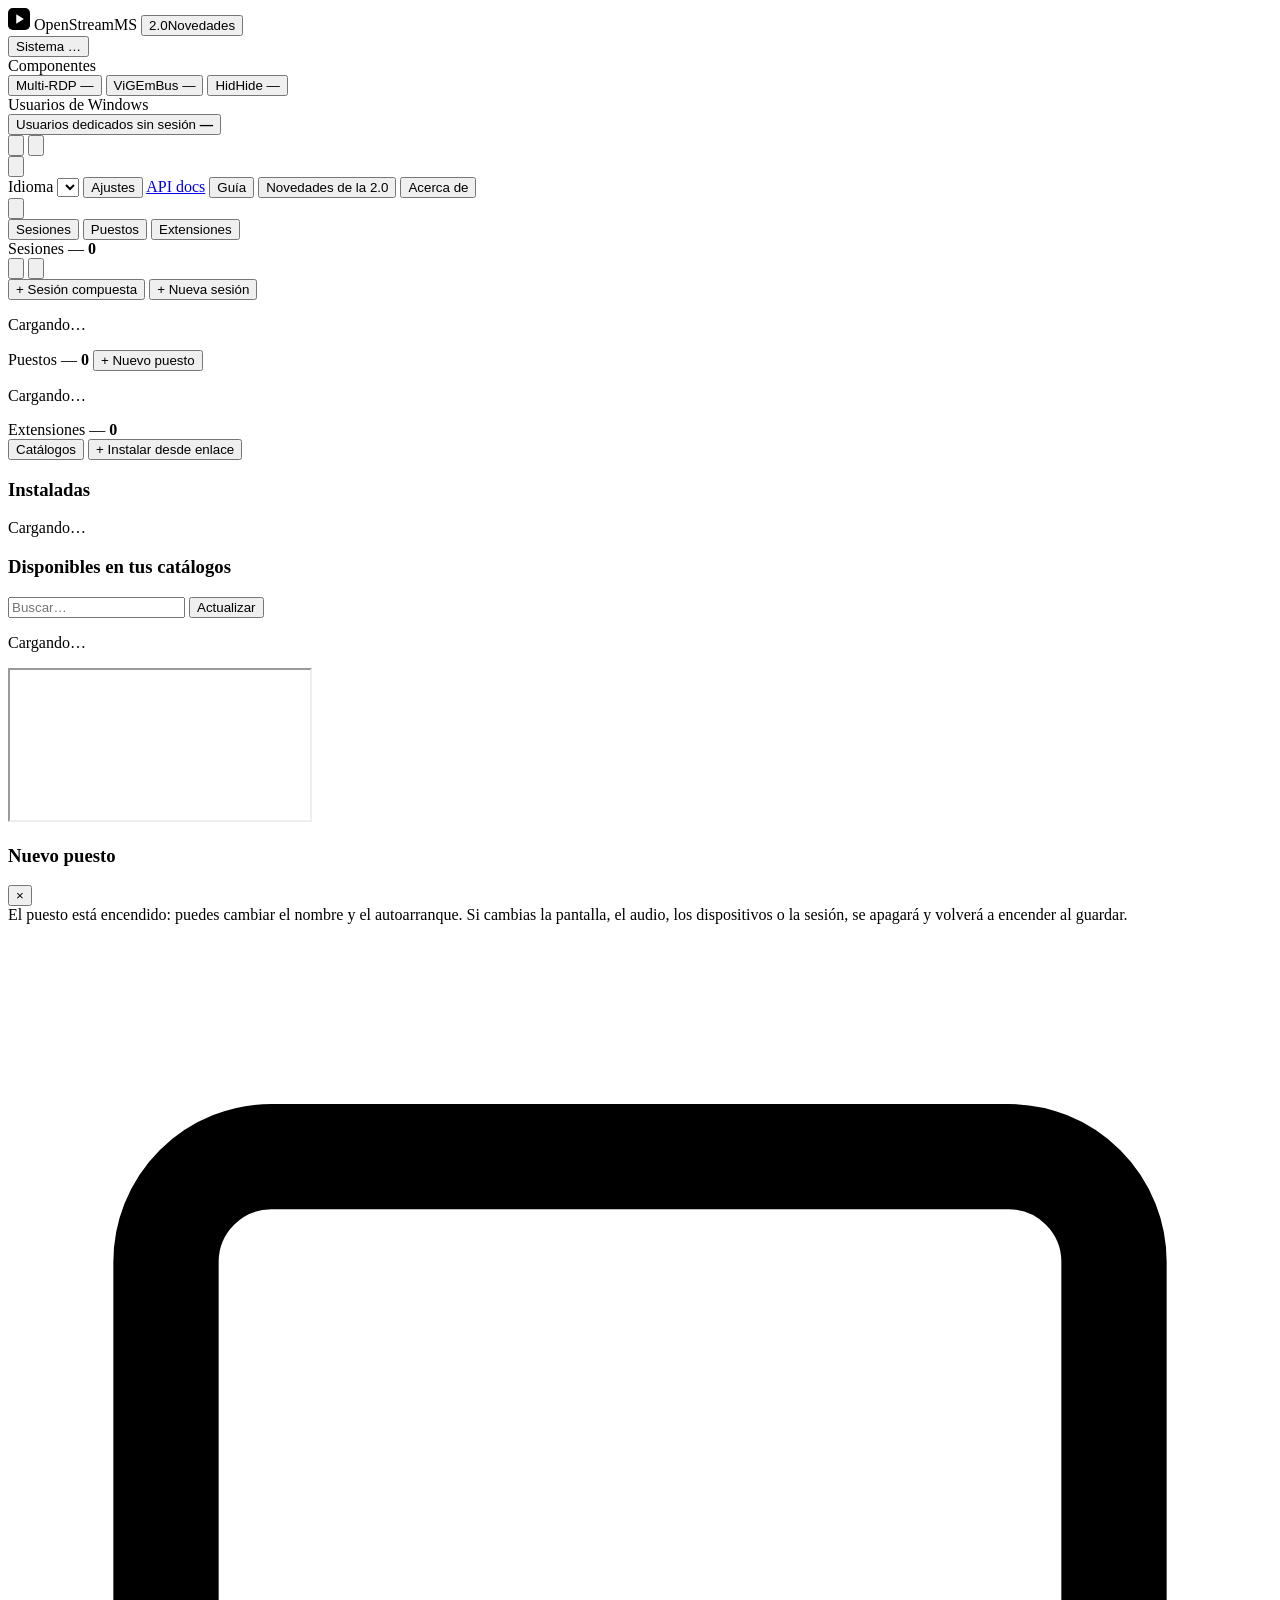
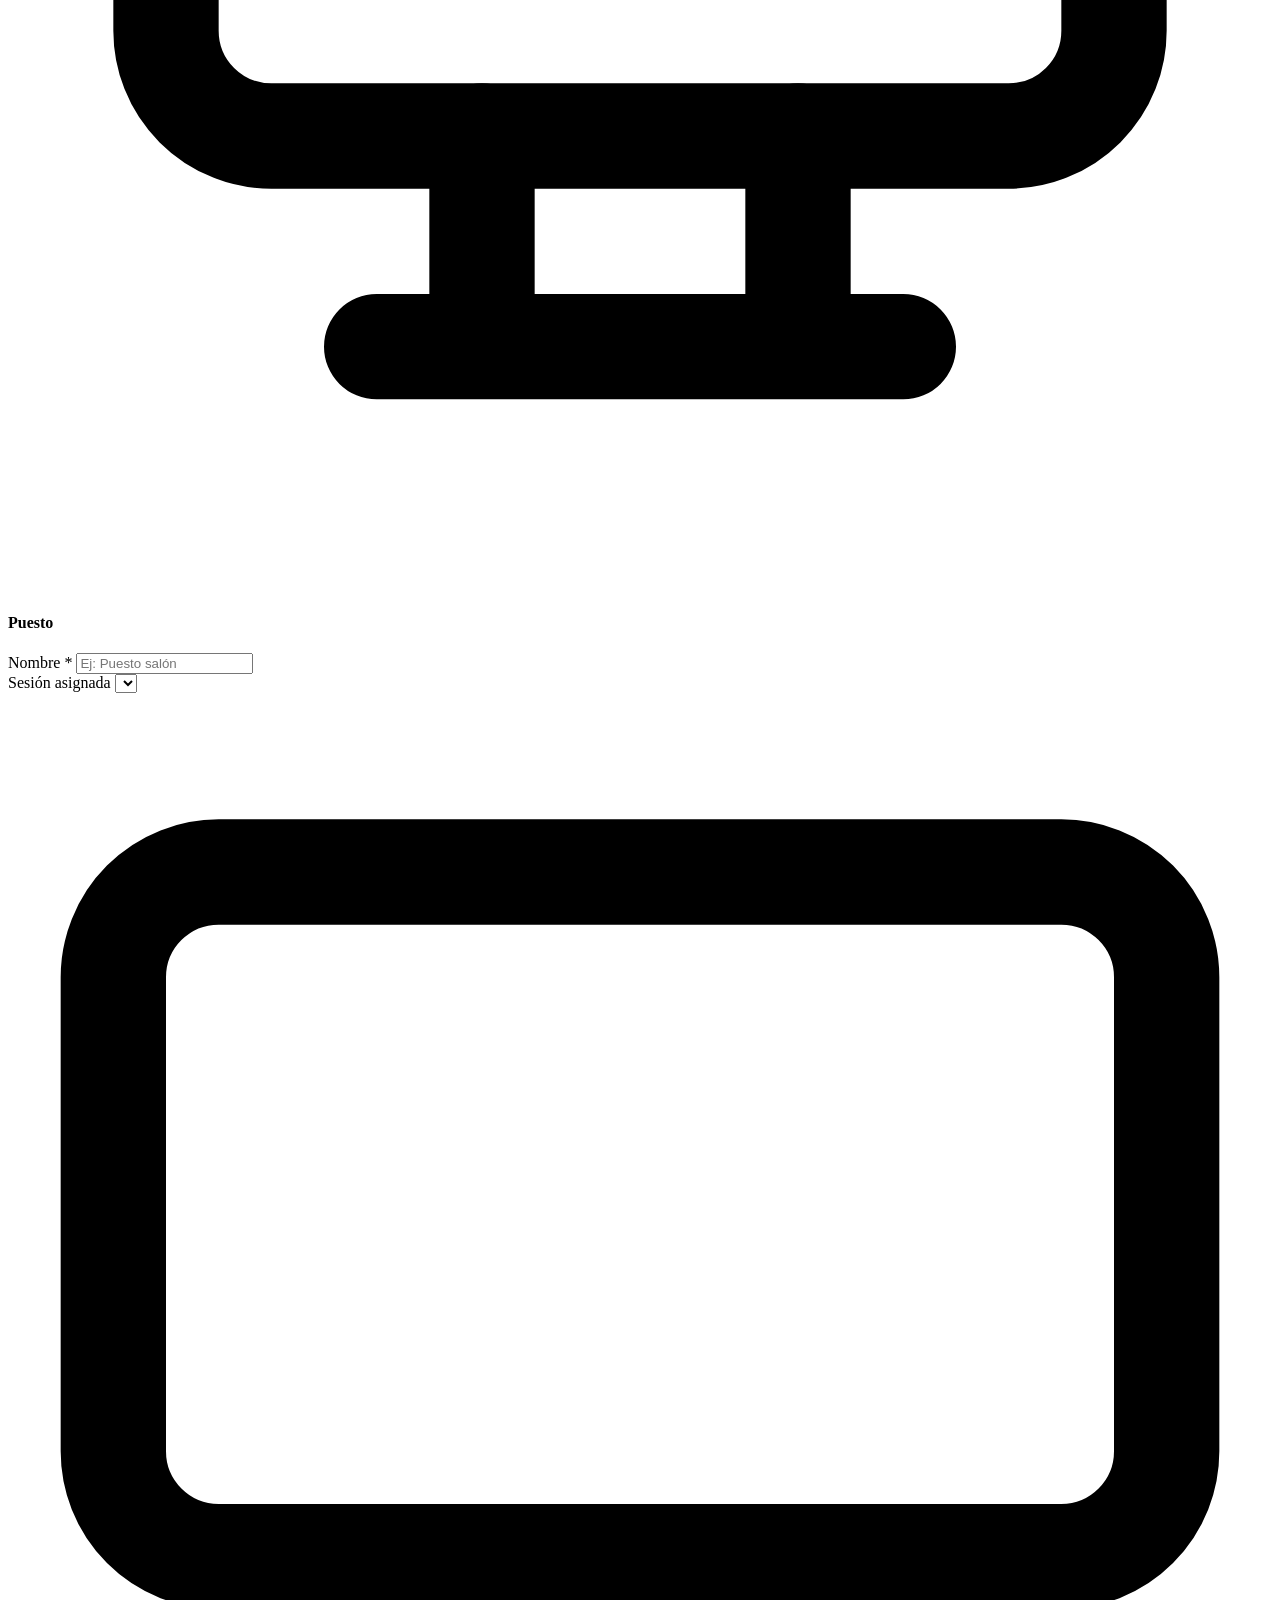
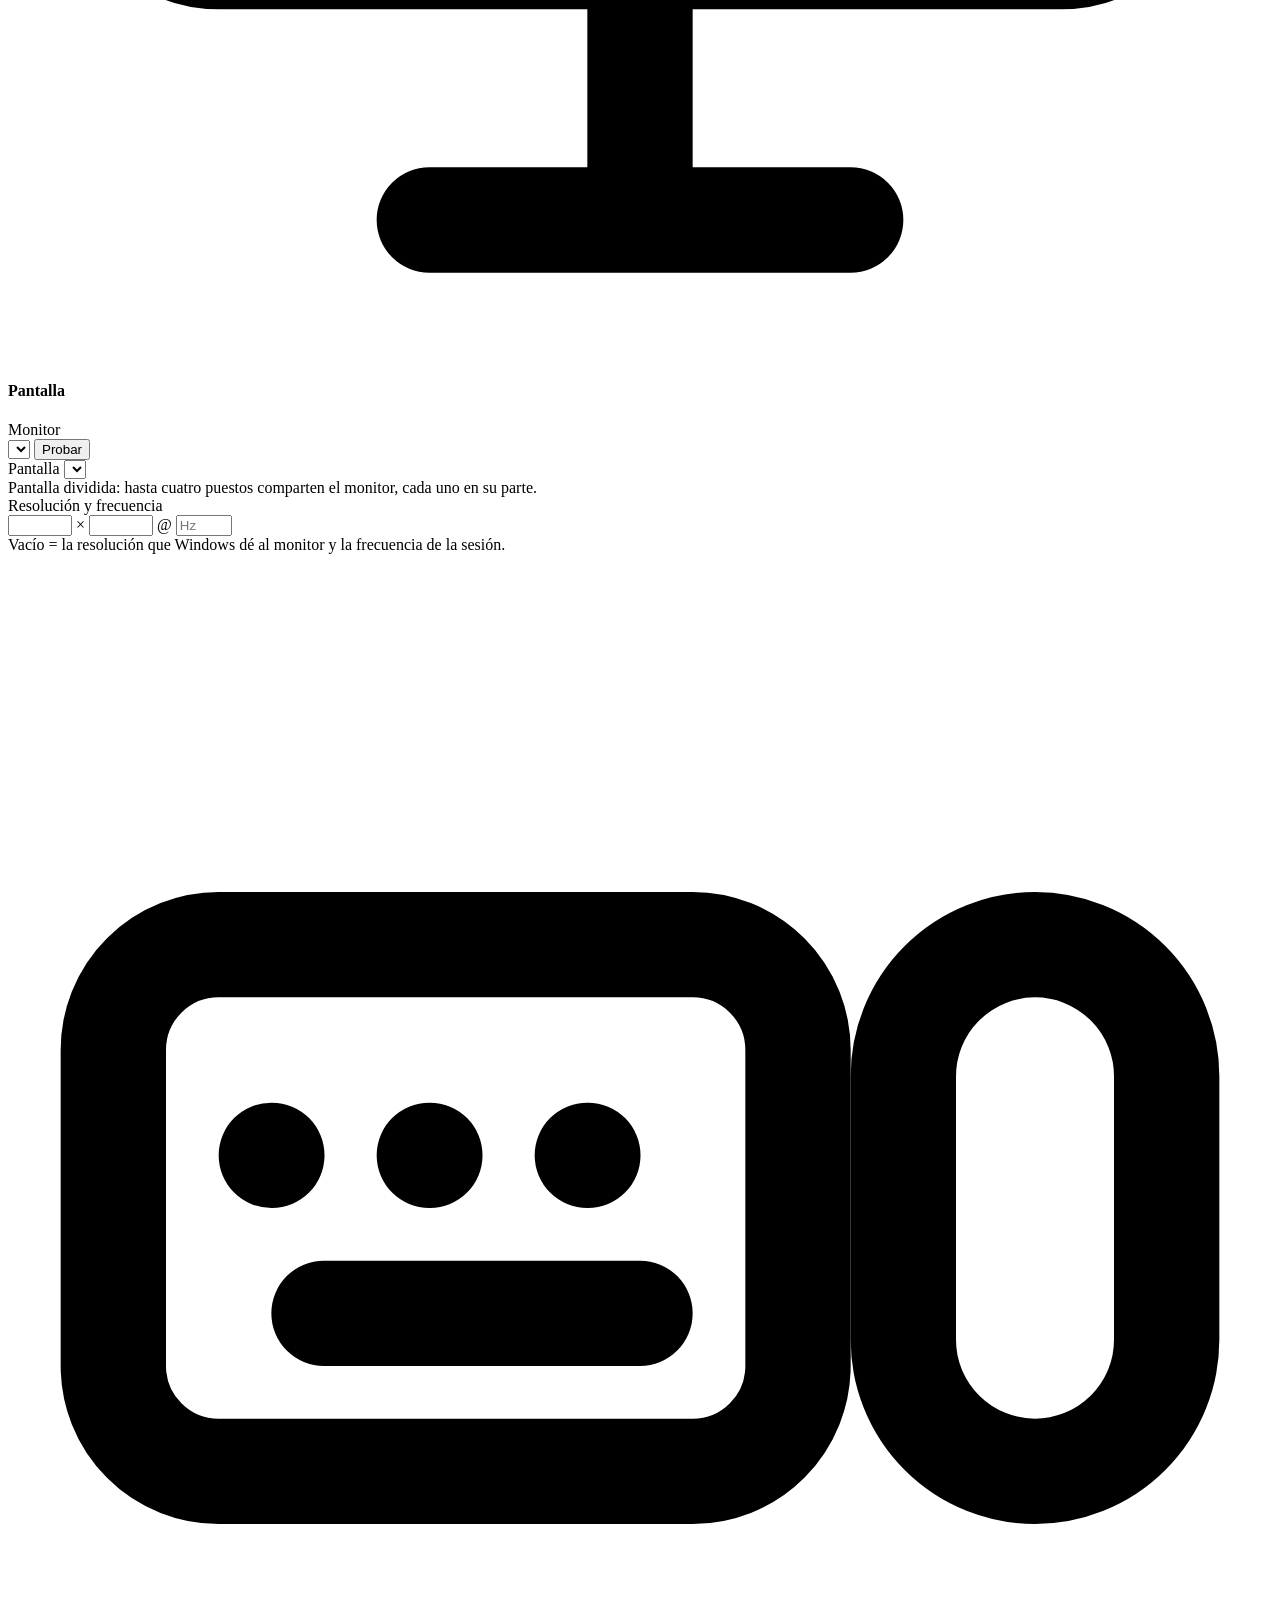
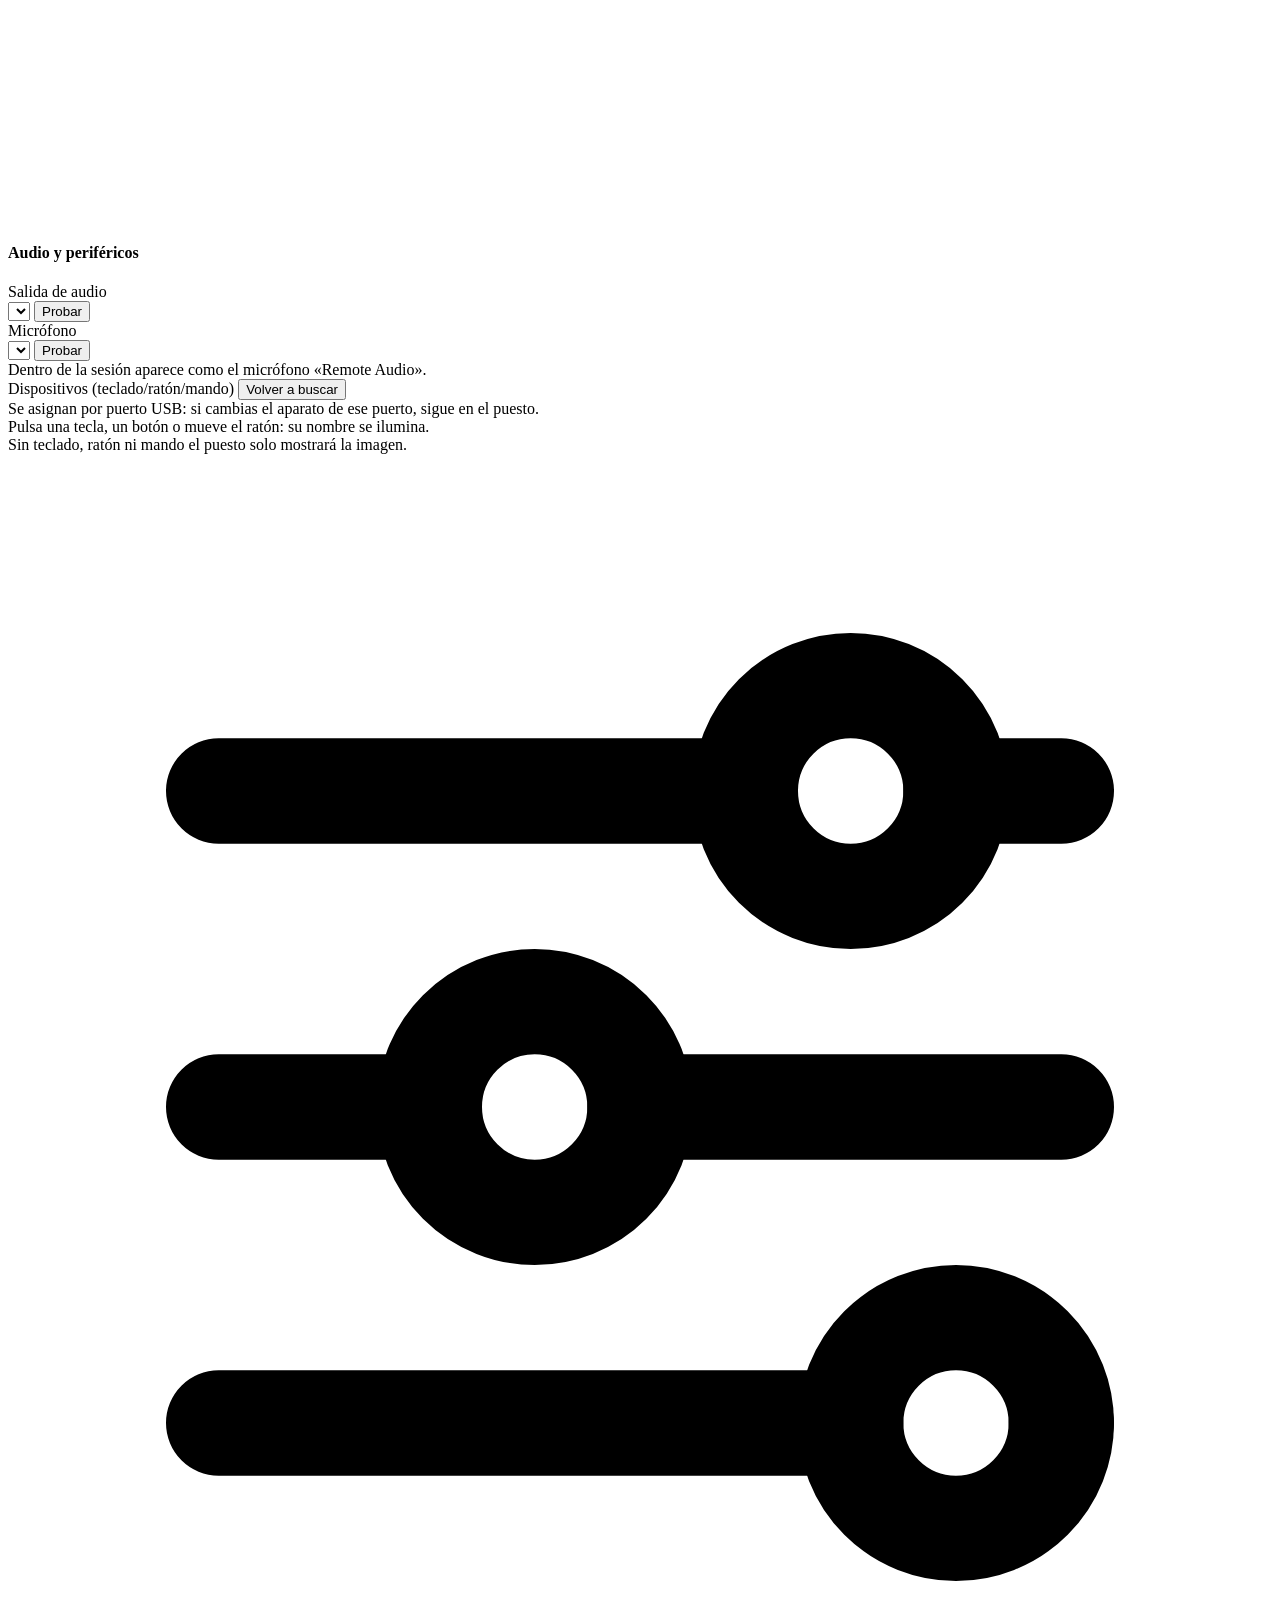
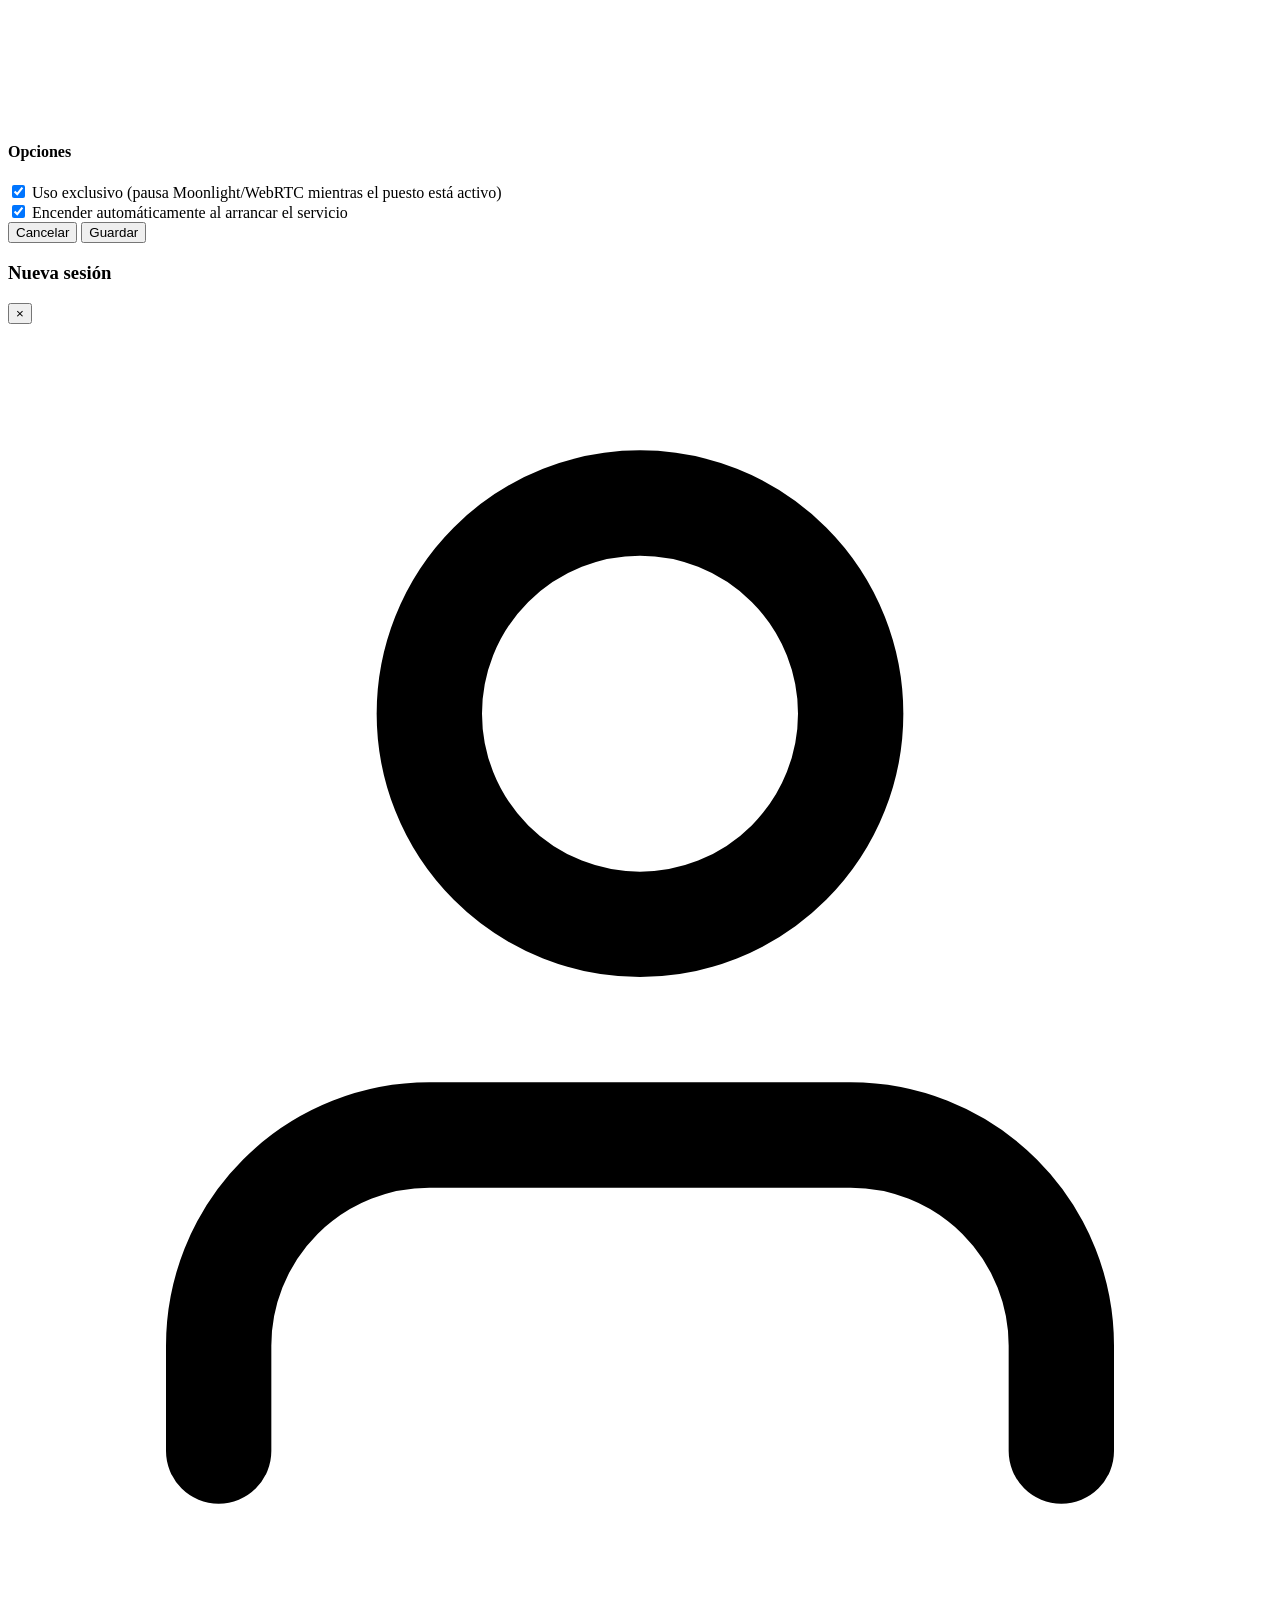
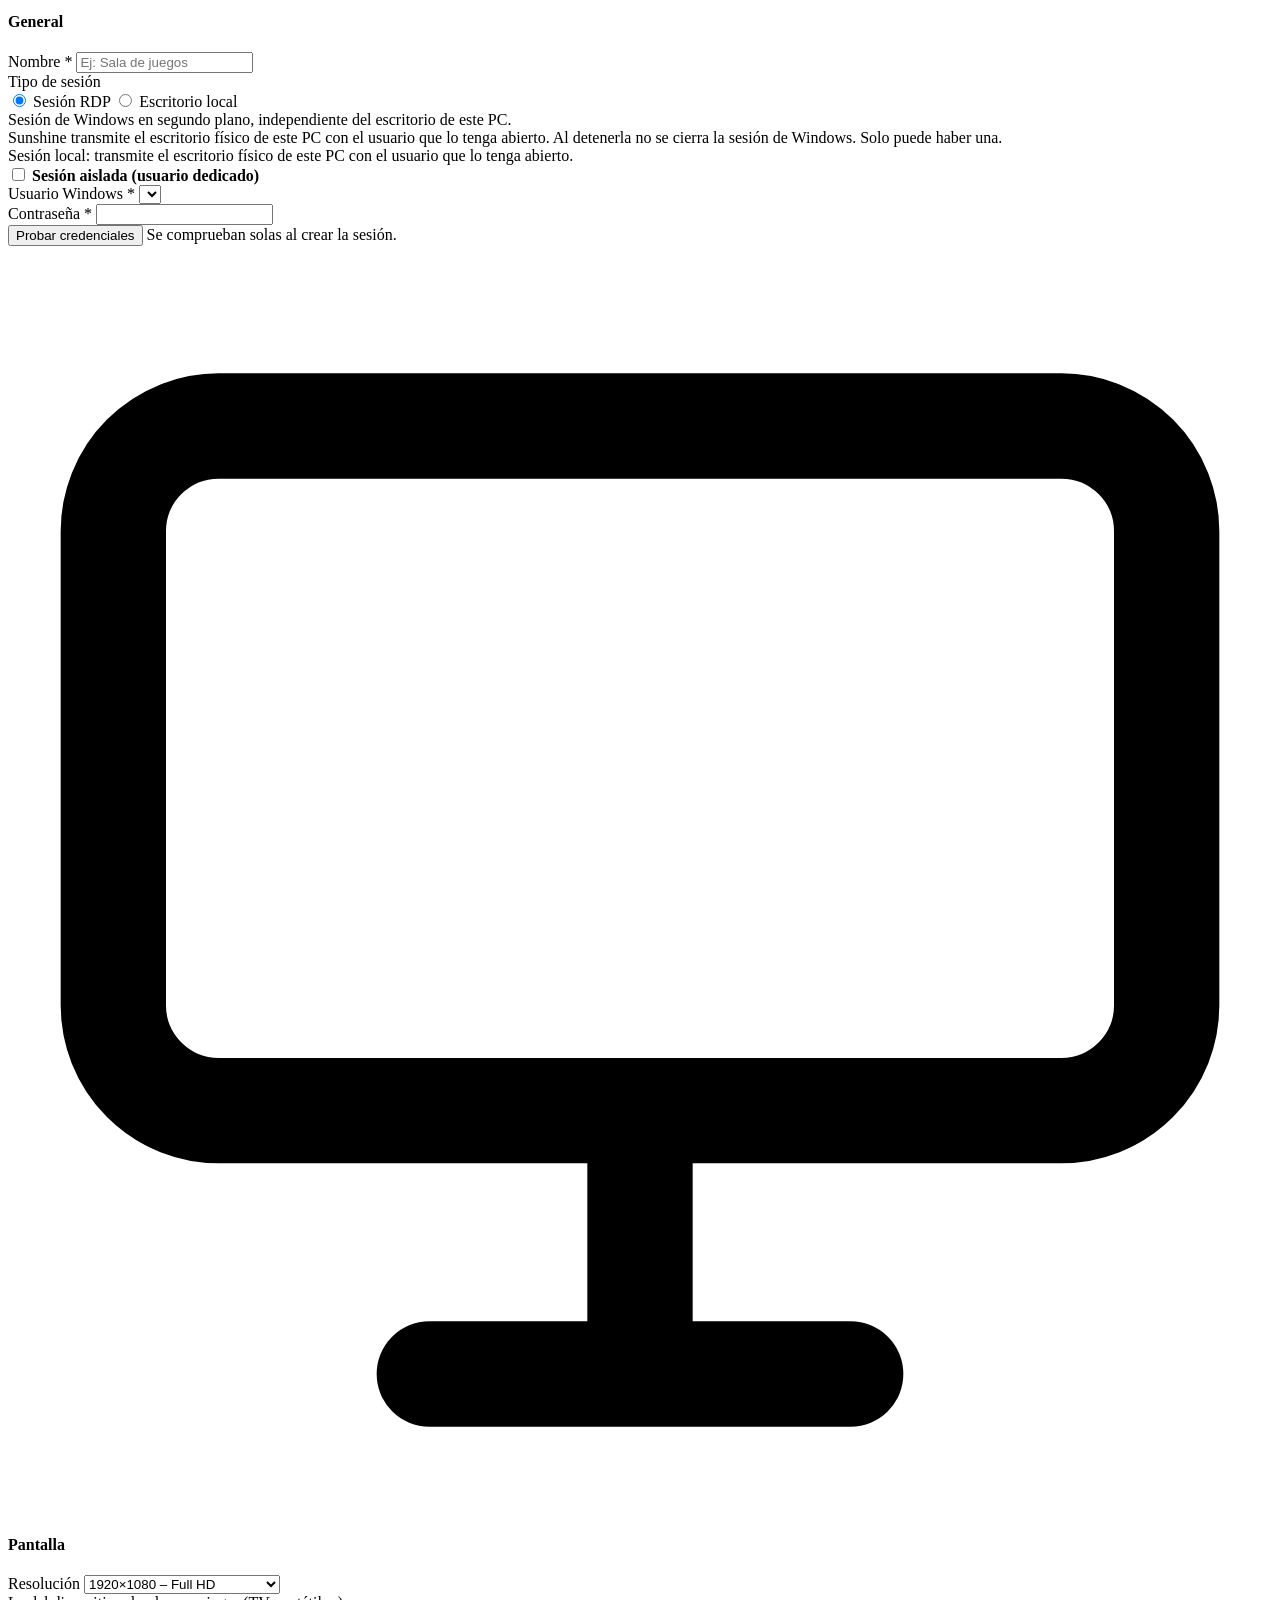
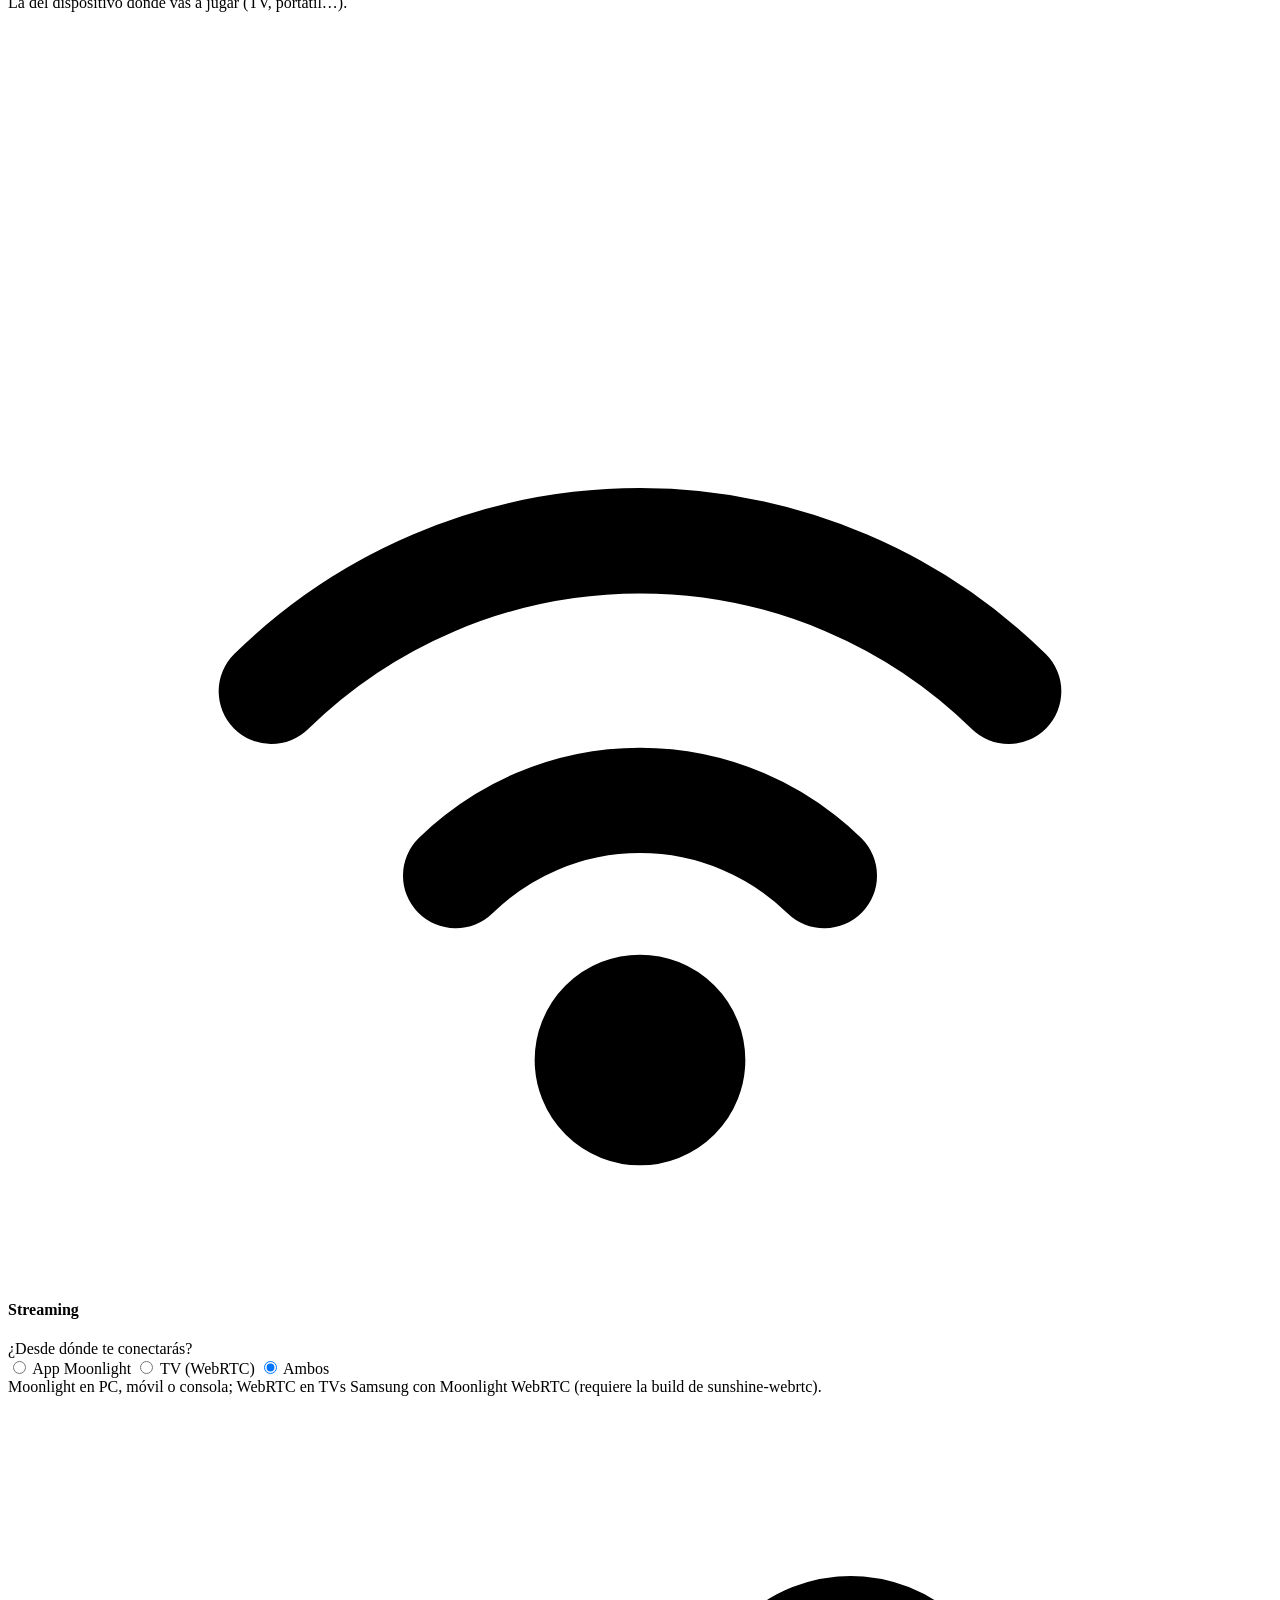
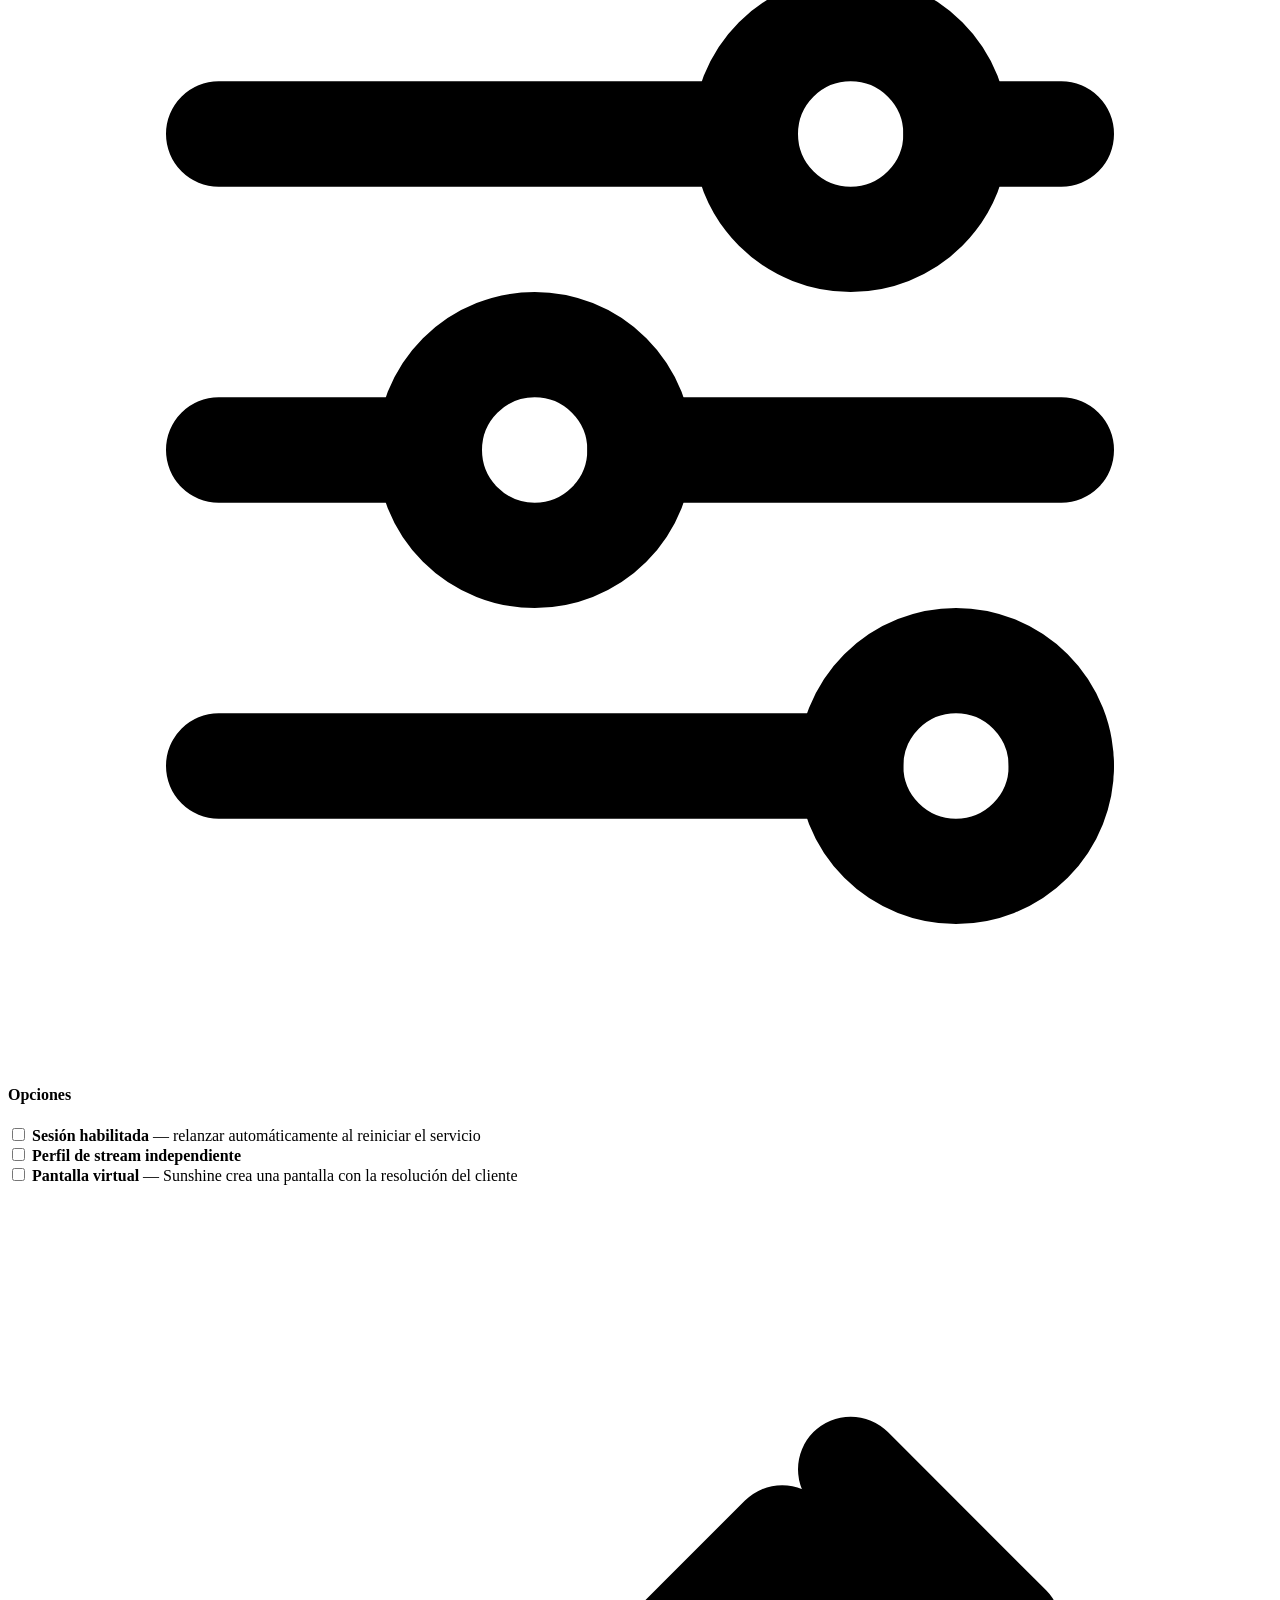
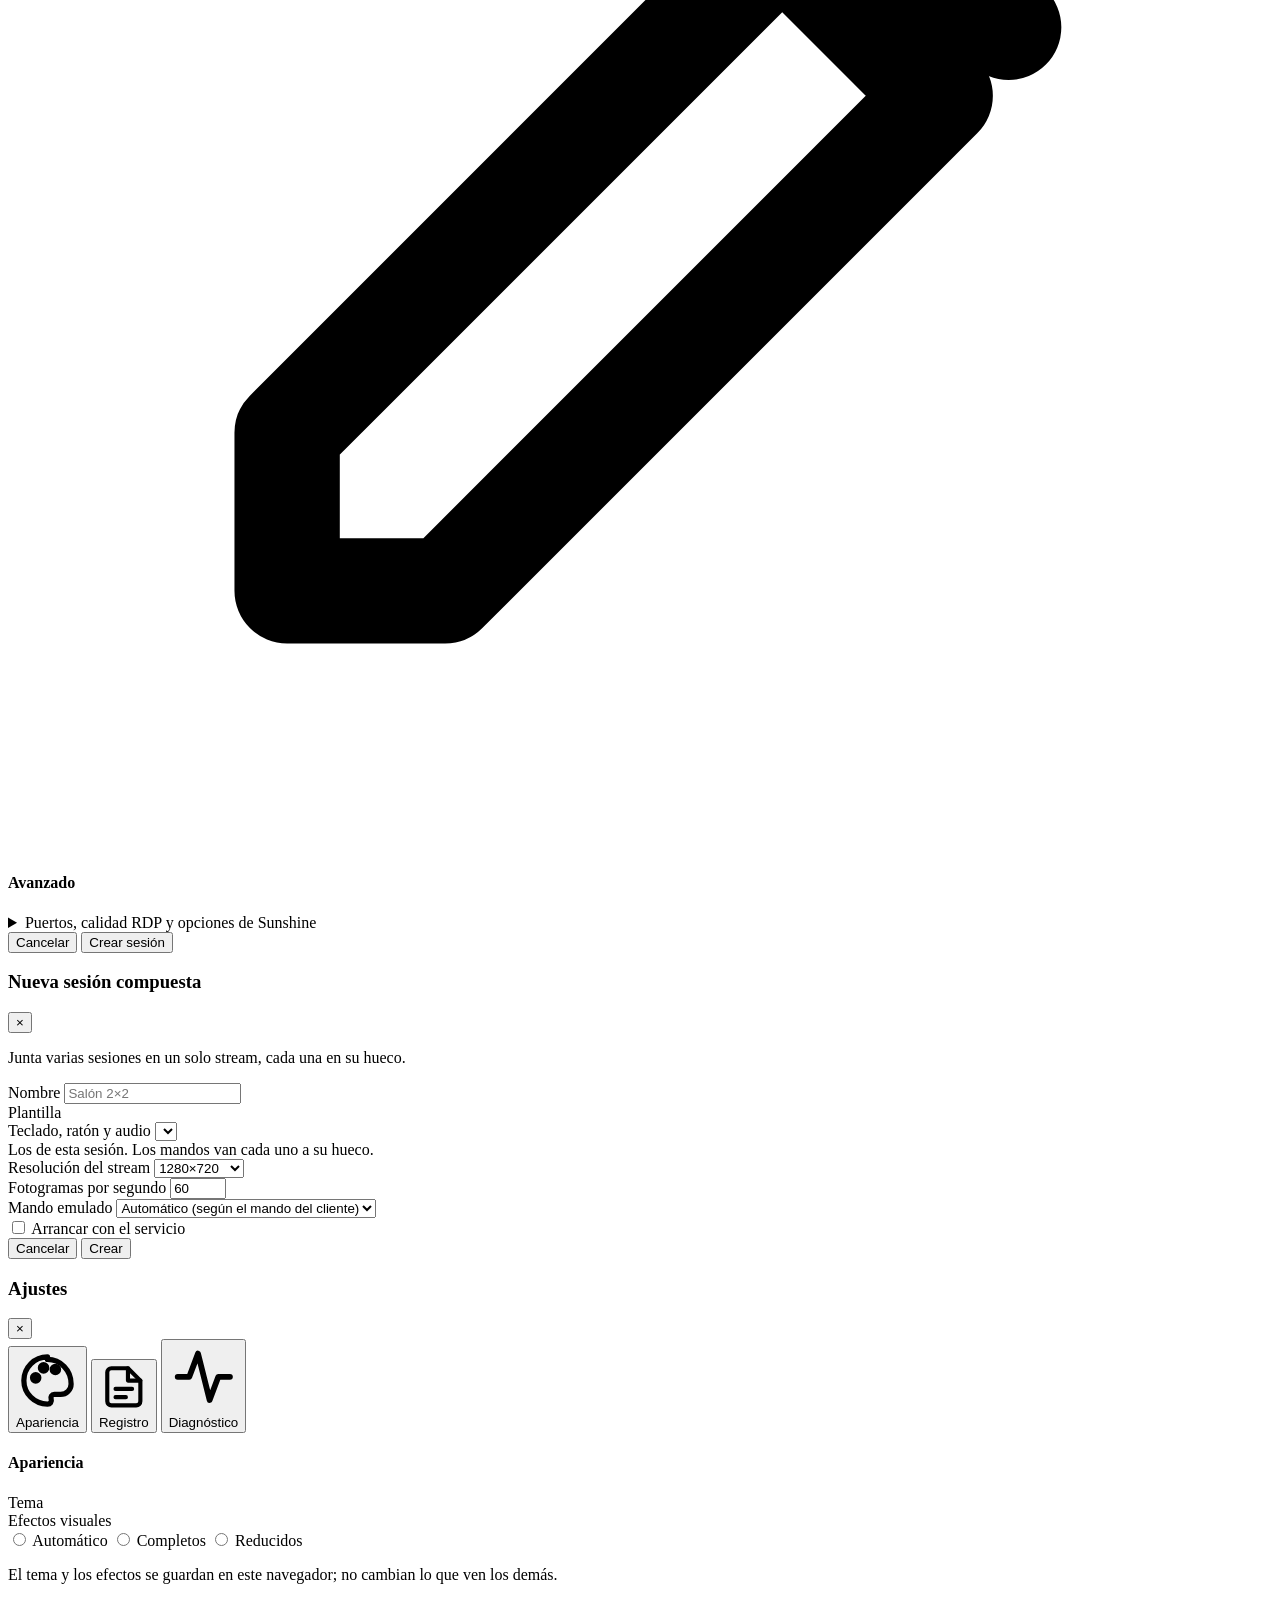
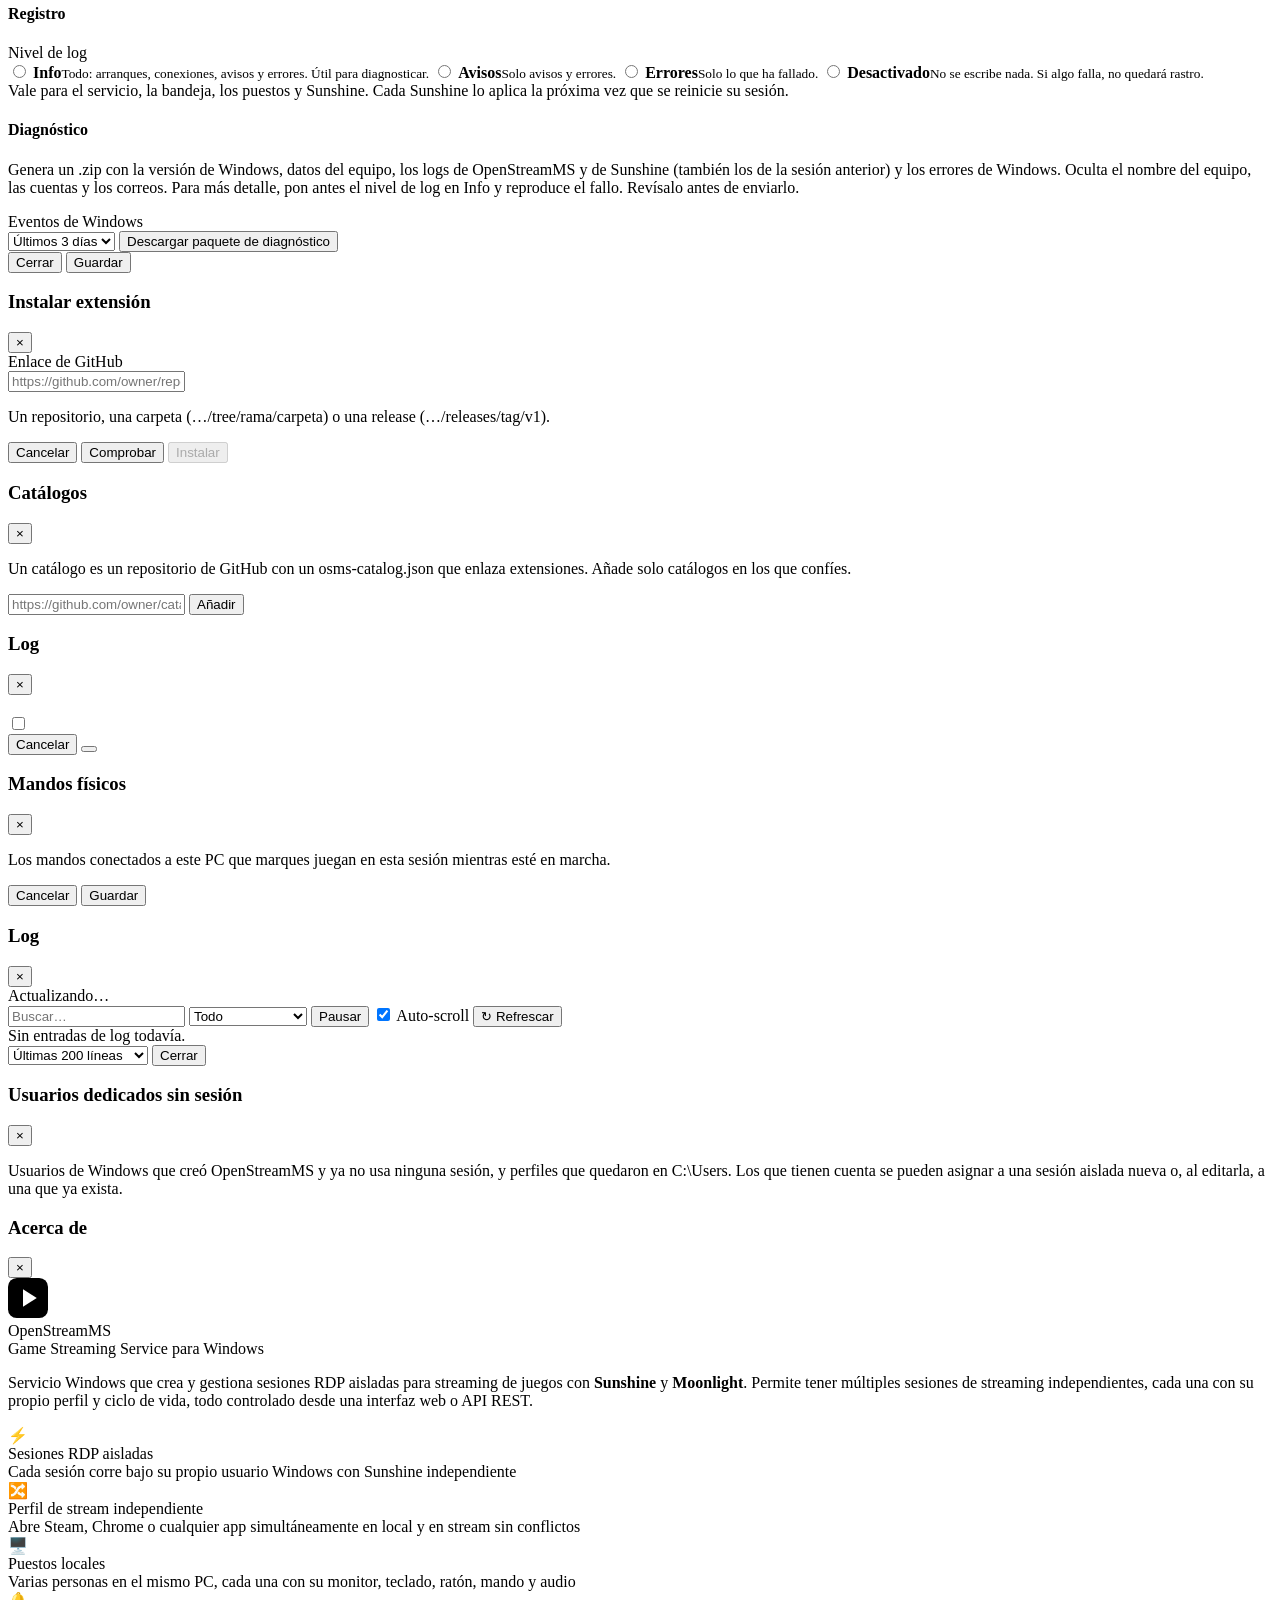
==== commit 7a2a7356: "Merge pull request #84 from OpenstreamCo/feature/session-gamepad-type Sessions: choose the emulated " ====
--- a/Core/wwwroot/index.html
+++ b/Core/wwwroot/index.html
@@ -498,6 +498,15 @@
             </div>
           </div>
           <div class="form-row">
+            <label for="sess-gamepad" data-i18n="ux.gamepadLabel">Mando emulado</label>
+            <select id="sess-gamepad">
+              <option value="auto" selected data-i18n="new.gamepad_auto">Automático (según el mando del cliente)</option>
+              <option value="x360" data-i18n="new.gamepad_x360">Xbox 360 (XInput)</option>
+              <option value="ds4" data-i18n="new.gamepad_ds4">DualShock 4 (PlayStation)</option>
+            </select>
+            <div class="hint" data-i18n-html="ux.gamepadHint_html">Cómo ve el juego el mando de Moonlight. Xbox 360 lo reconocen casi todos los juegos. <code>gamepad</code></div>
+          </div>
+          <div class="form-row">
             <label for="sess-output" data-i18n="ux.outputLabel">Pantalla que se transmite</label>
             <input type="text" id="sess-output" data-i18n-placeholder="new.outputPlaceholder" placeholder="(principal)">
             <div class="hint" data-i18n-html="ux.outputHint_html">Solo si hay varias: nombre de Windows, p. ej. \\.\DISPLAY2. <code>output_name</code></div>
@@ -586,6 +595,14 @@
             <label for="comp-fps" data-i18n="ux.fpsLabel">Fotogramas por segundo</label>
             <input type="number" id="comp-fps" value="60" min="1" max="240" step="1">
           </div>
+        </div>
+        <div class="form-row">
+          <label for="comp-gamepad" data-i18n="ux.gamepadLabel">Mando emulado</label>
+          <select id="comp-gamepad">
+            <option value="auto" selected data-i18n="new.gamepad_auto">Automático (según el mando del cliente)</option>
+            <option value="x360" data-i18n="new.gamepad_x360">Xbox 360 (XInput)</option>
+            <option value="ds4" data-i18n="new.gamepad_ds4">DualShock 4 (PlayStation)</option>
+          </select>
         </div>
         <div class="form-check">
           <input type="checkbox" id="comp-enabled">
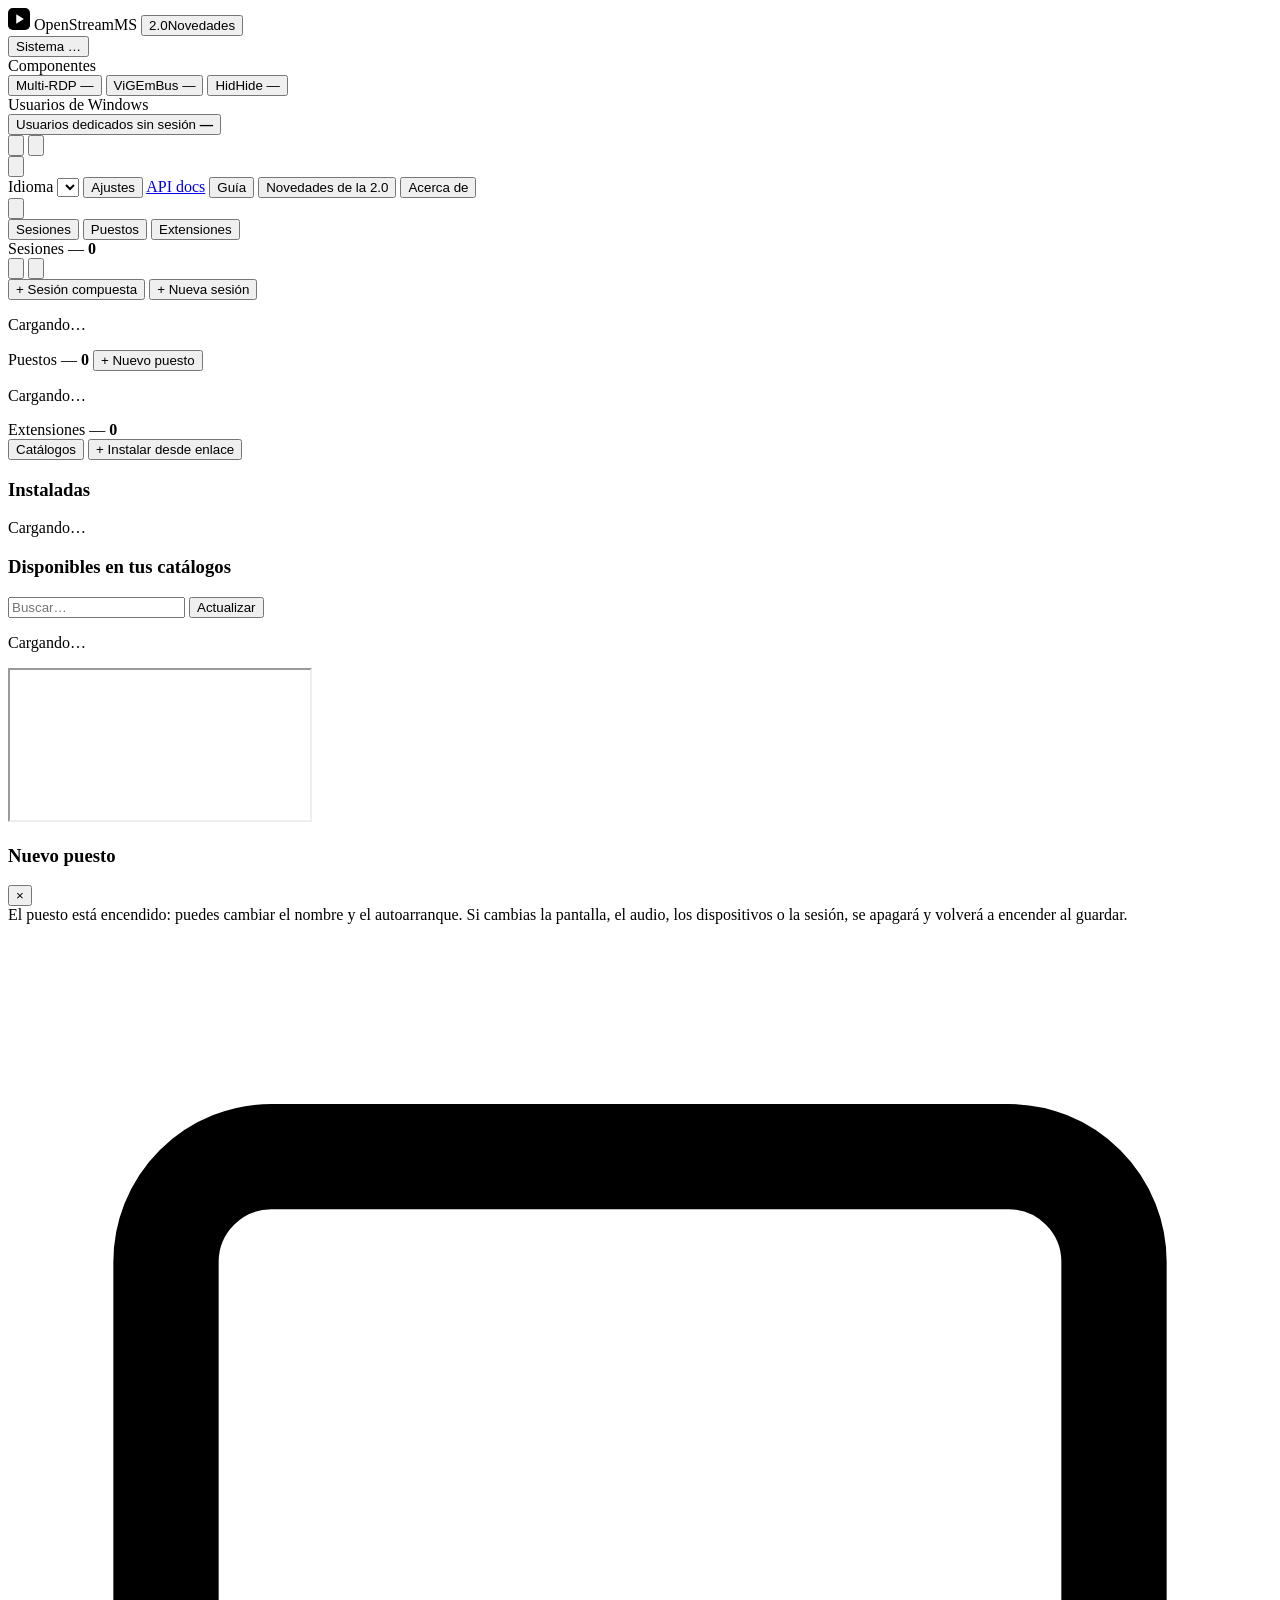
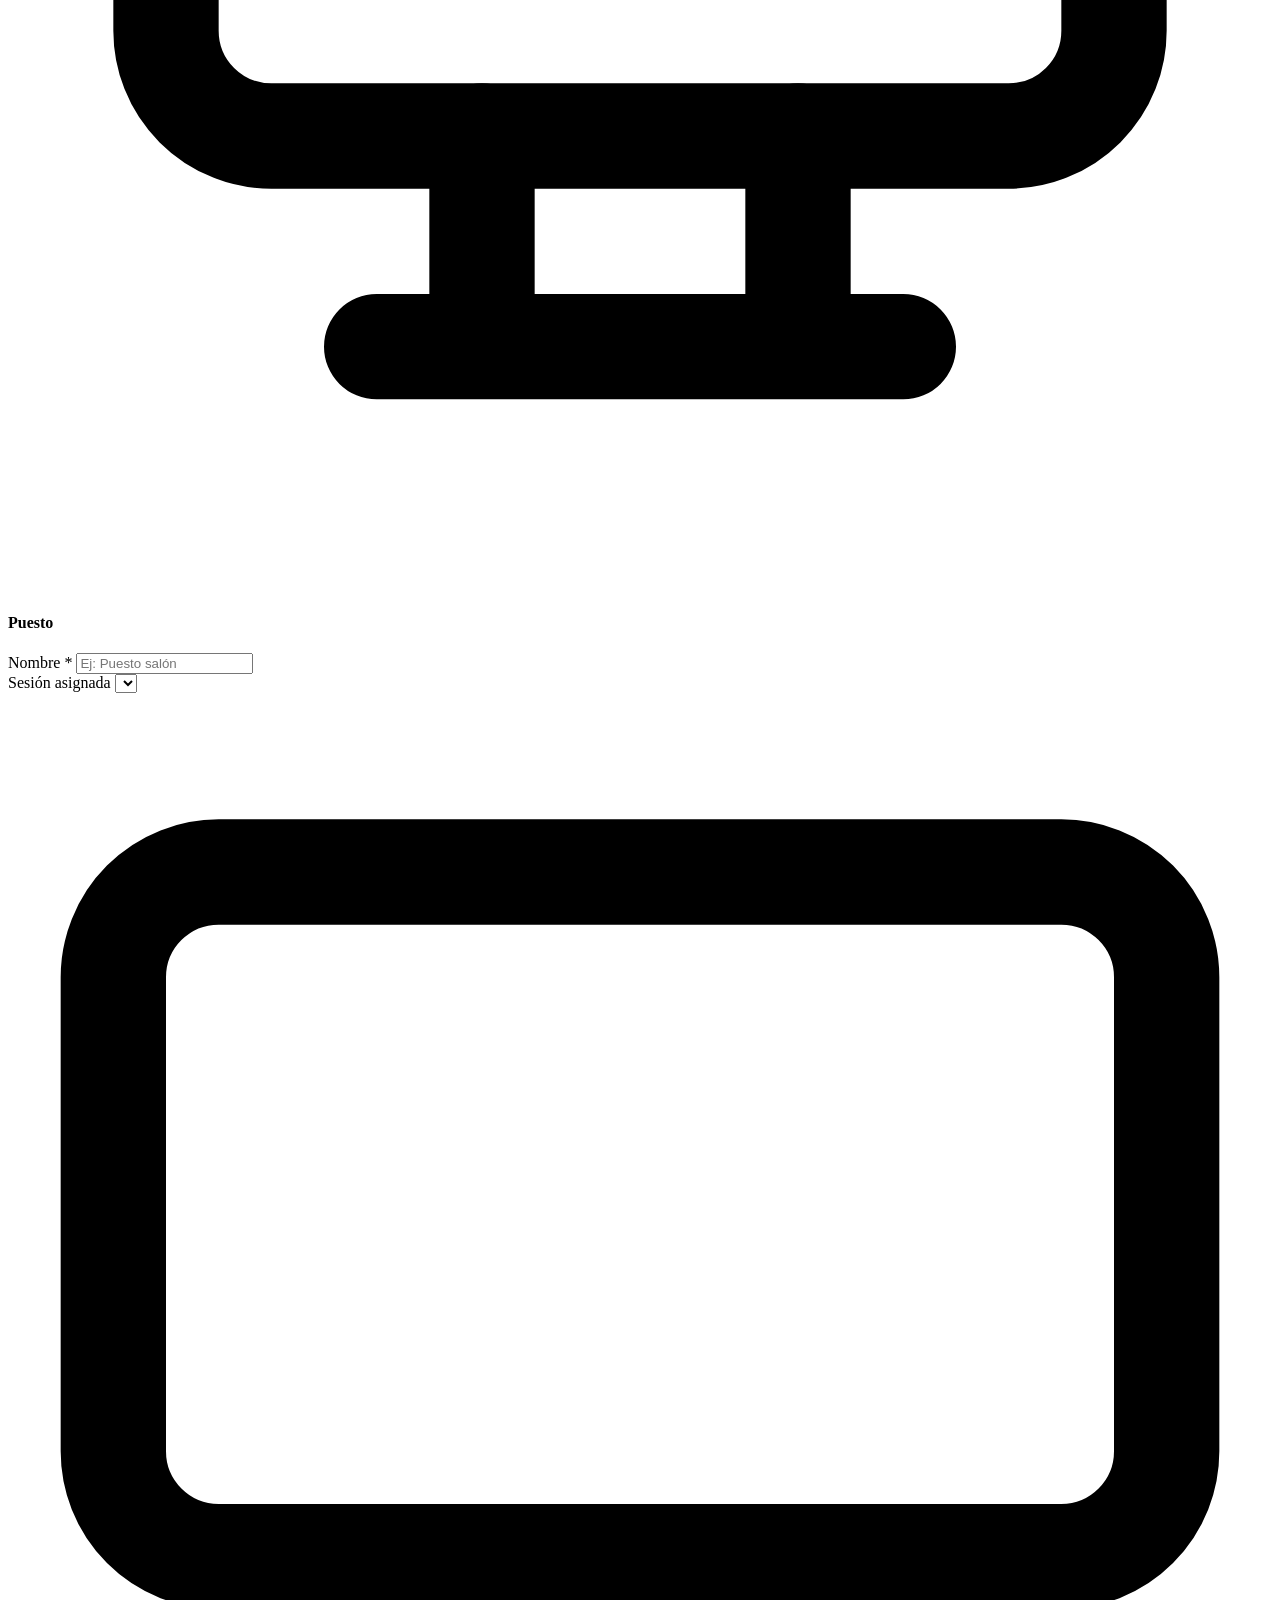
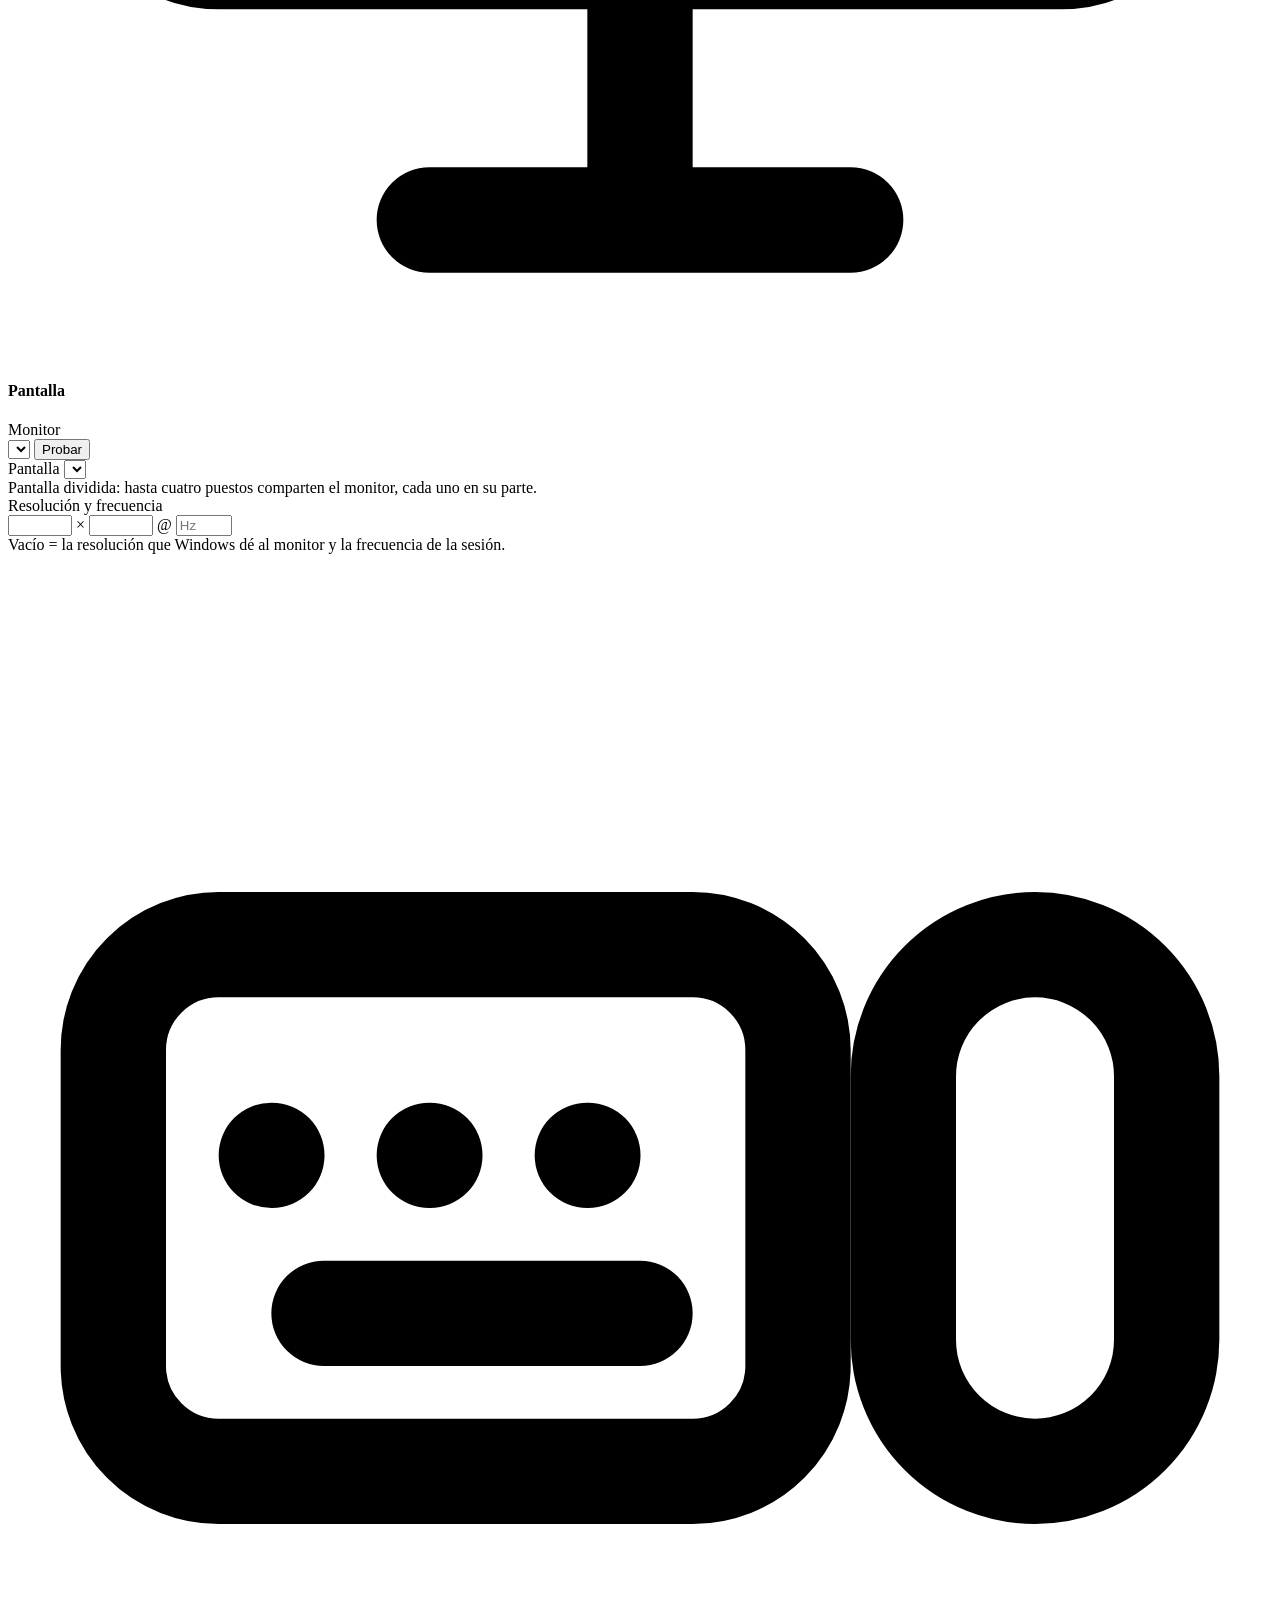
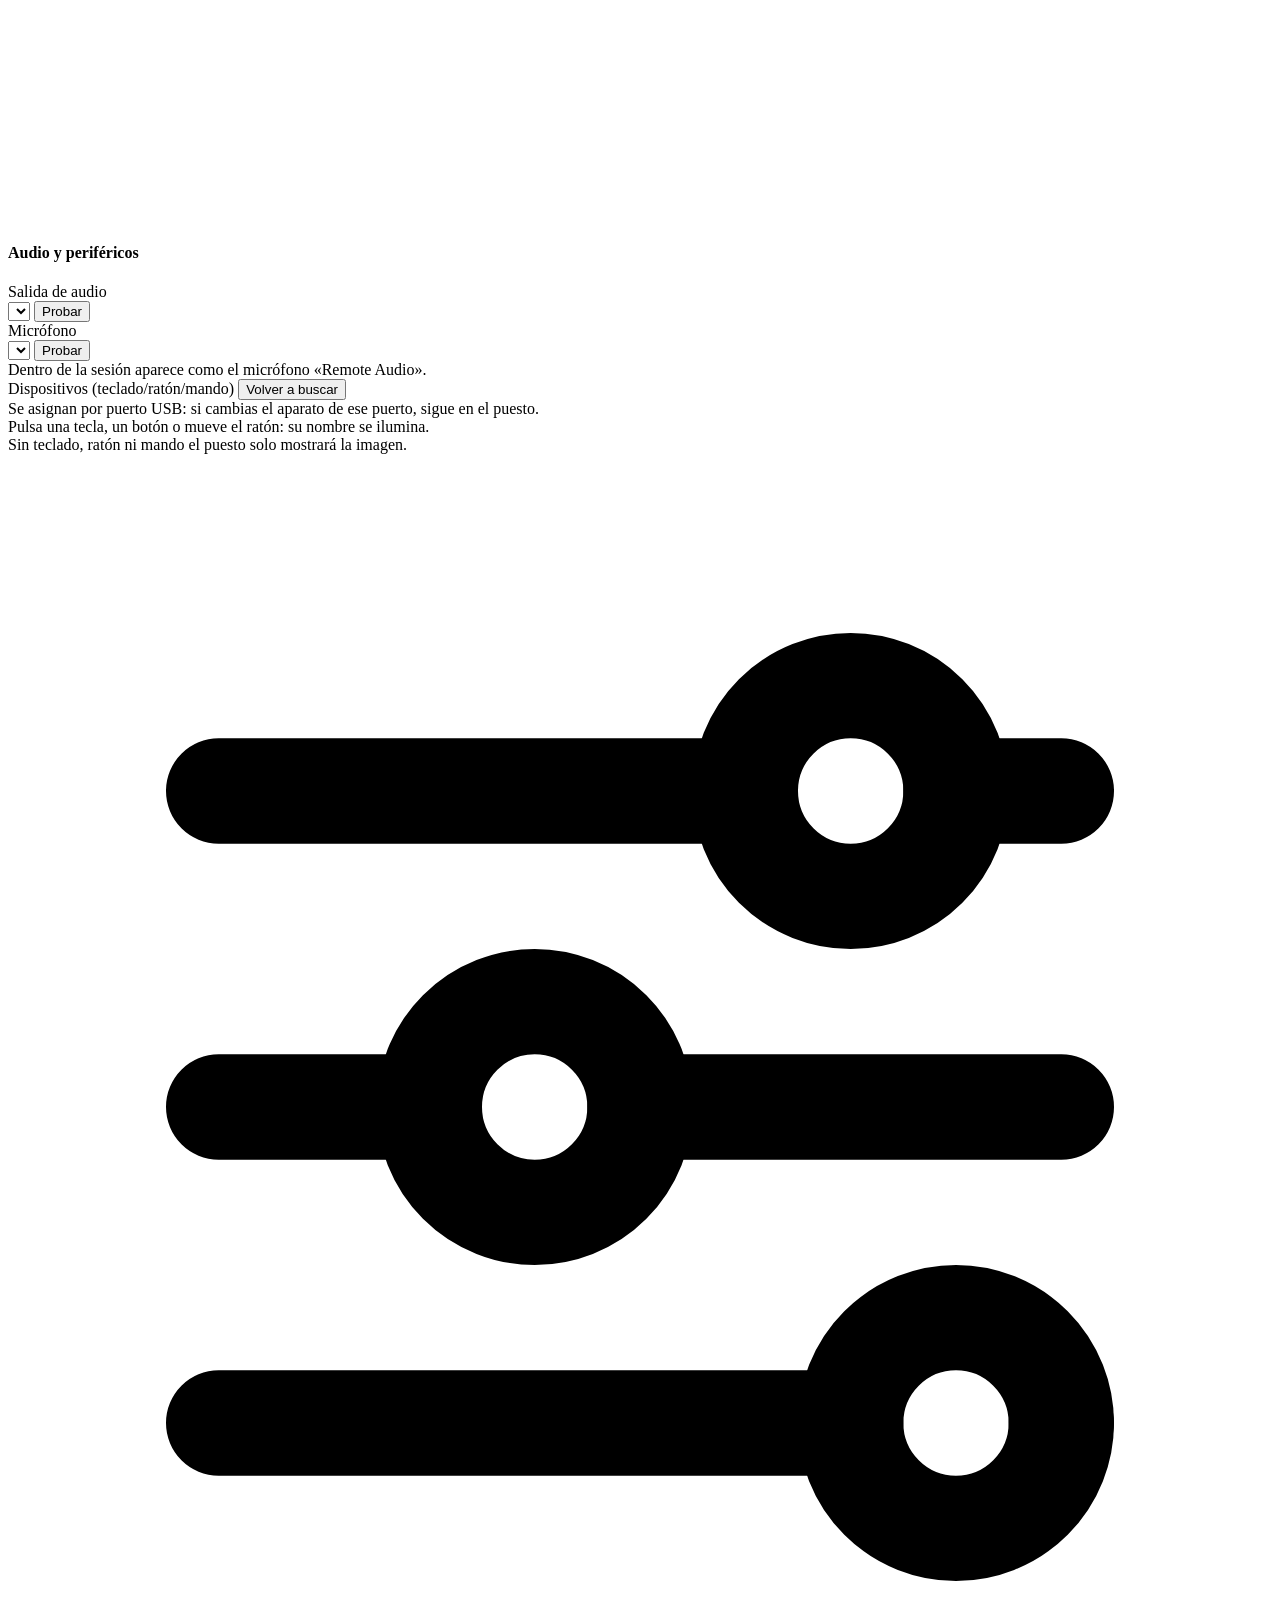
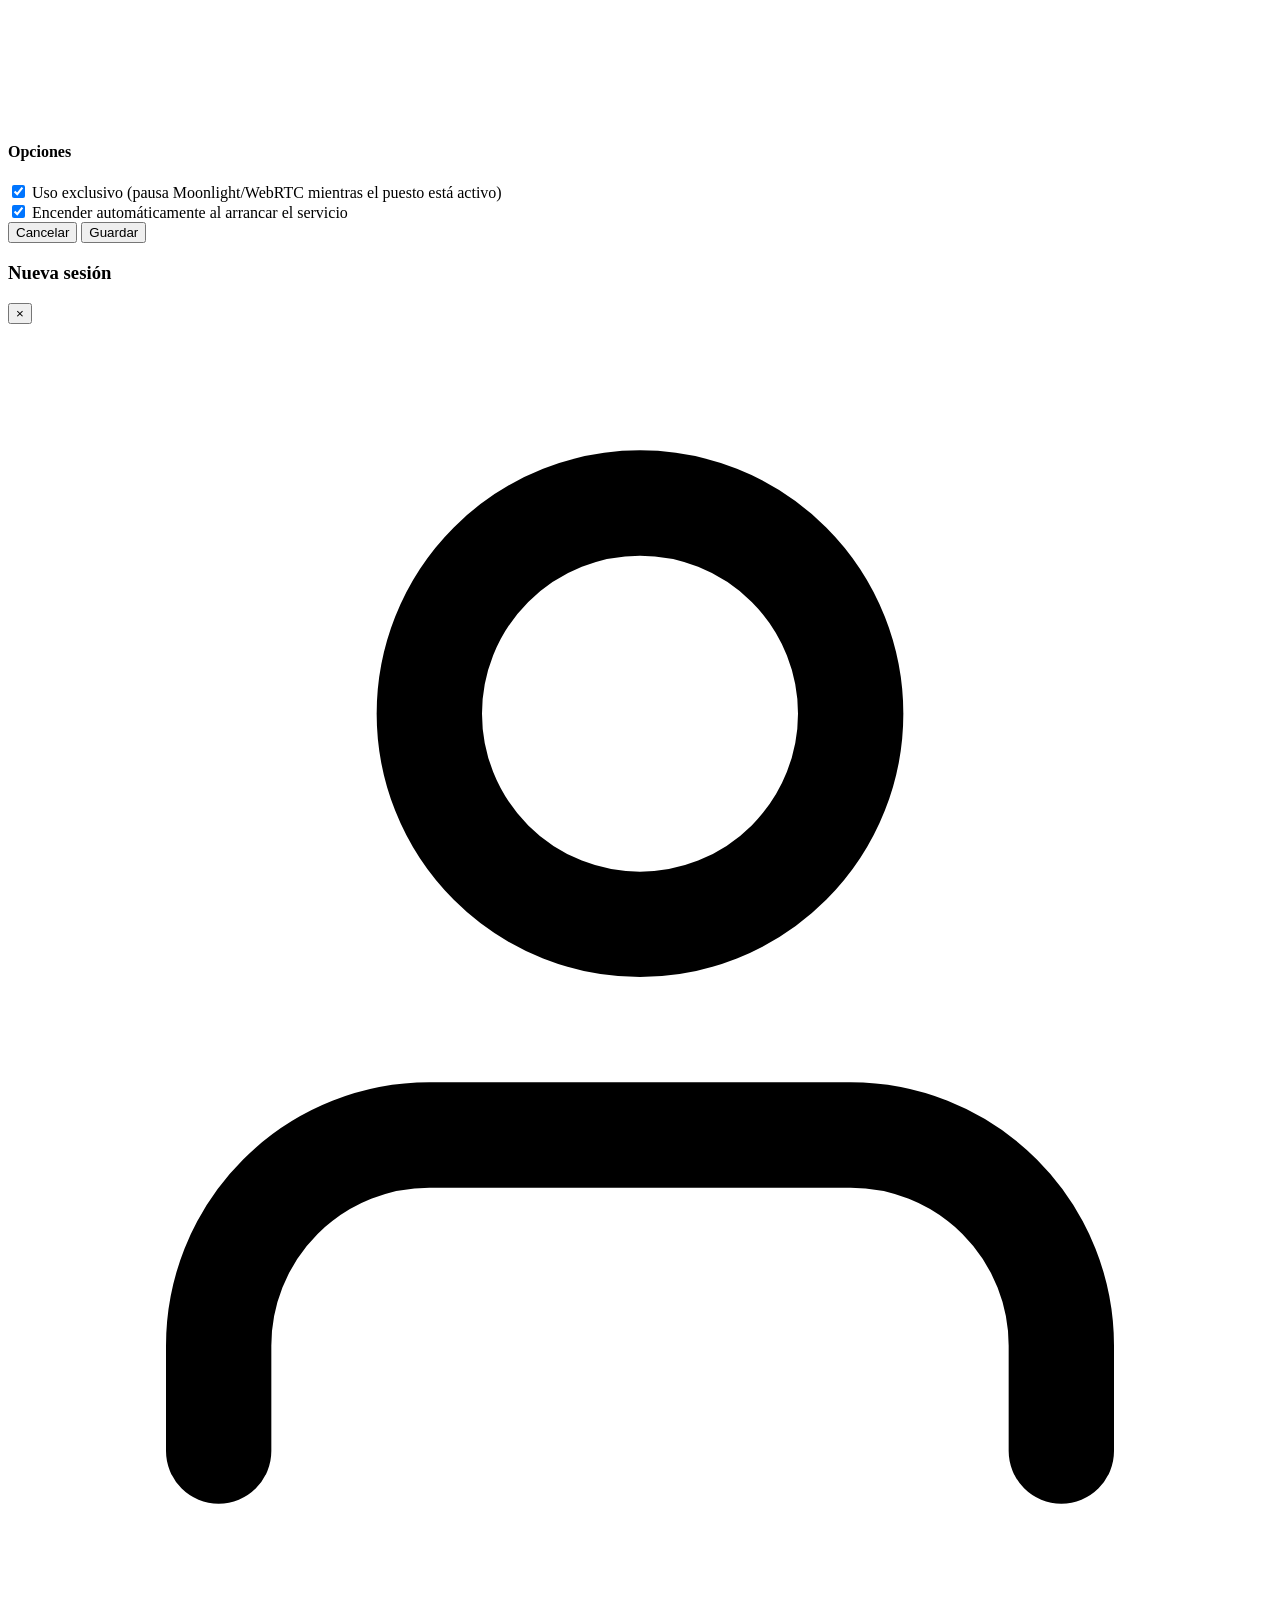
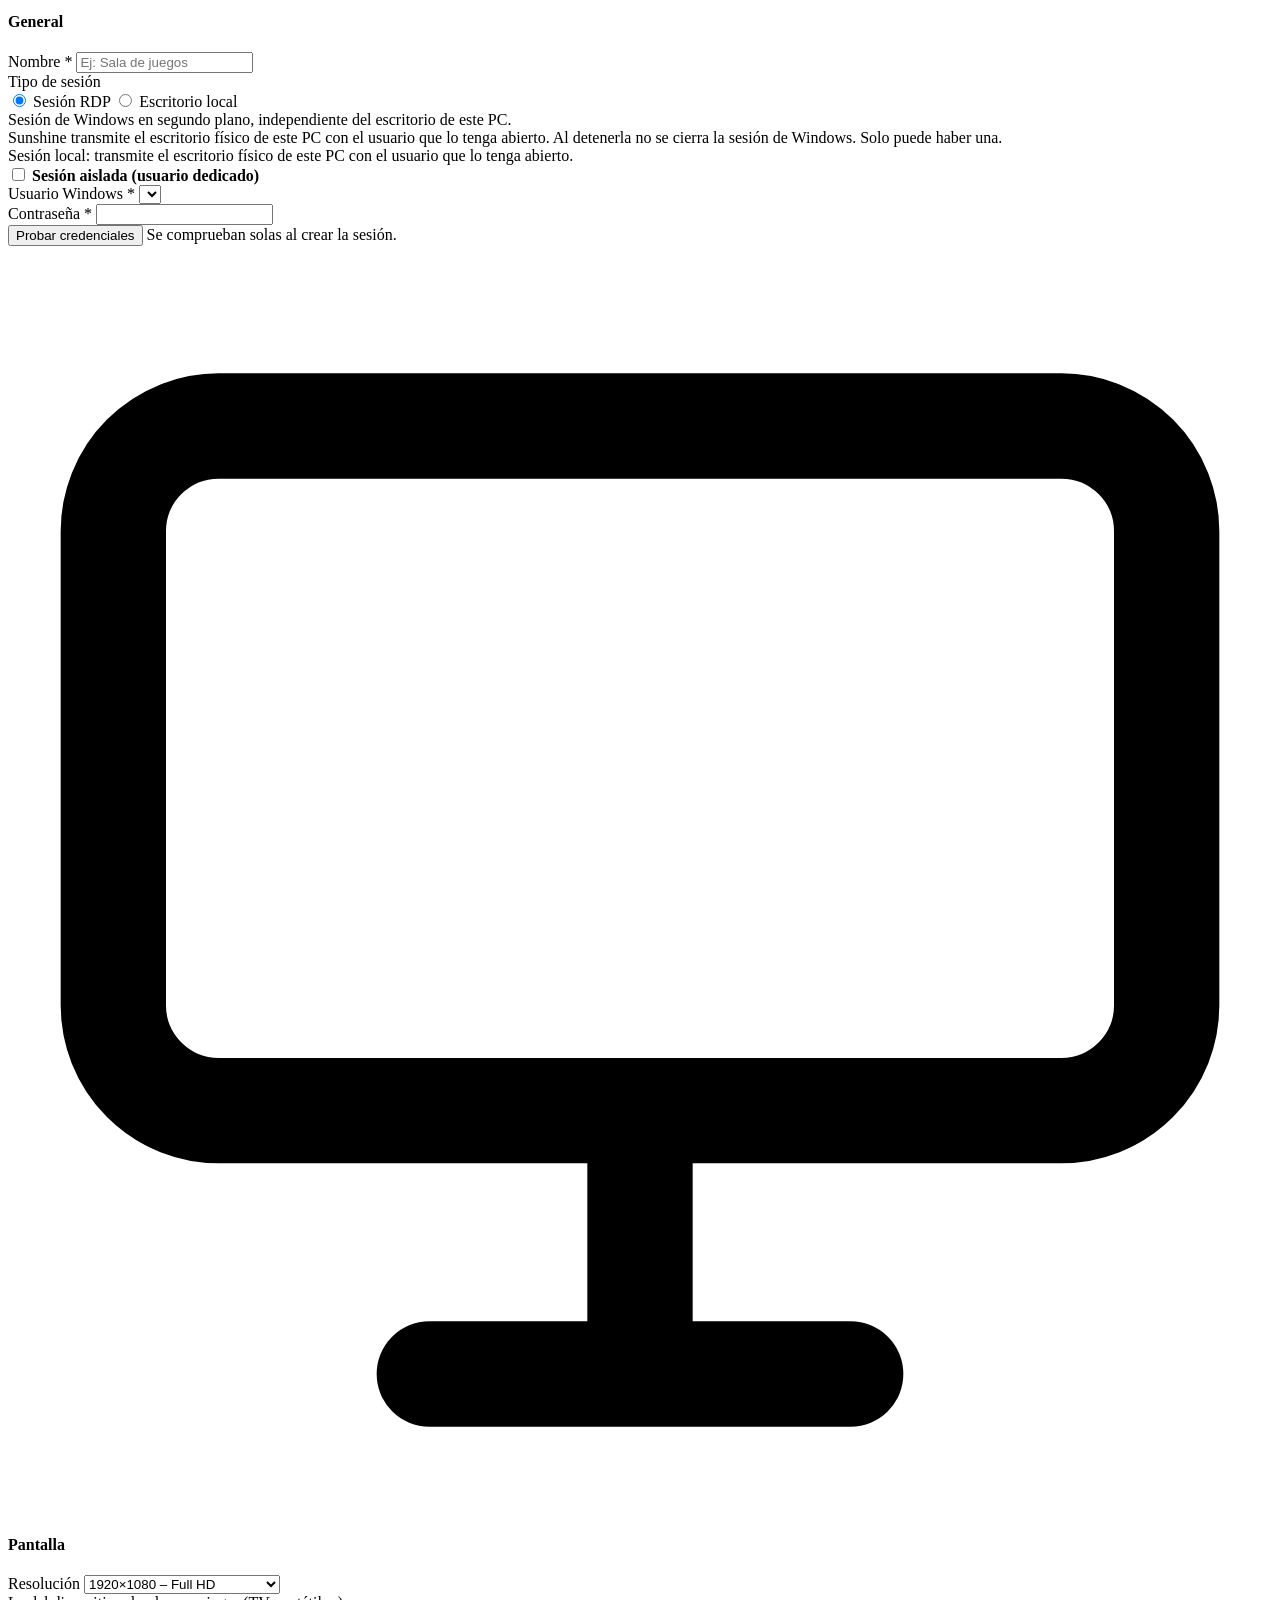
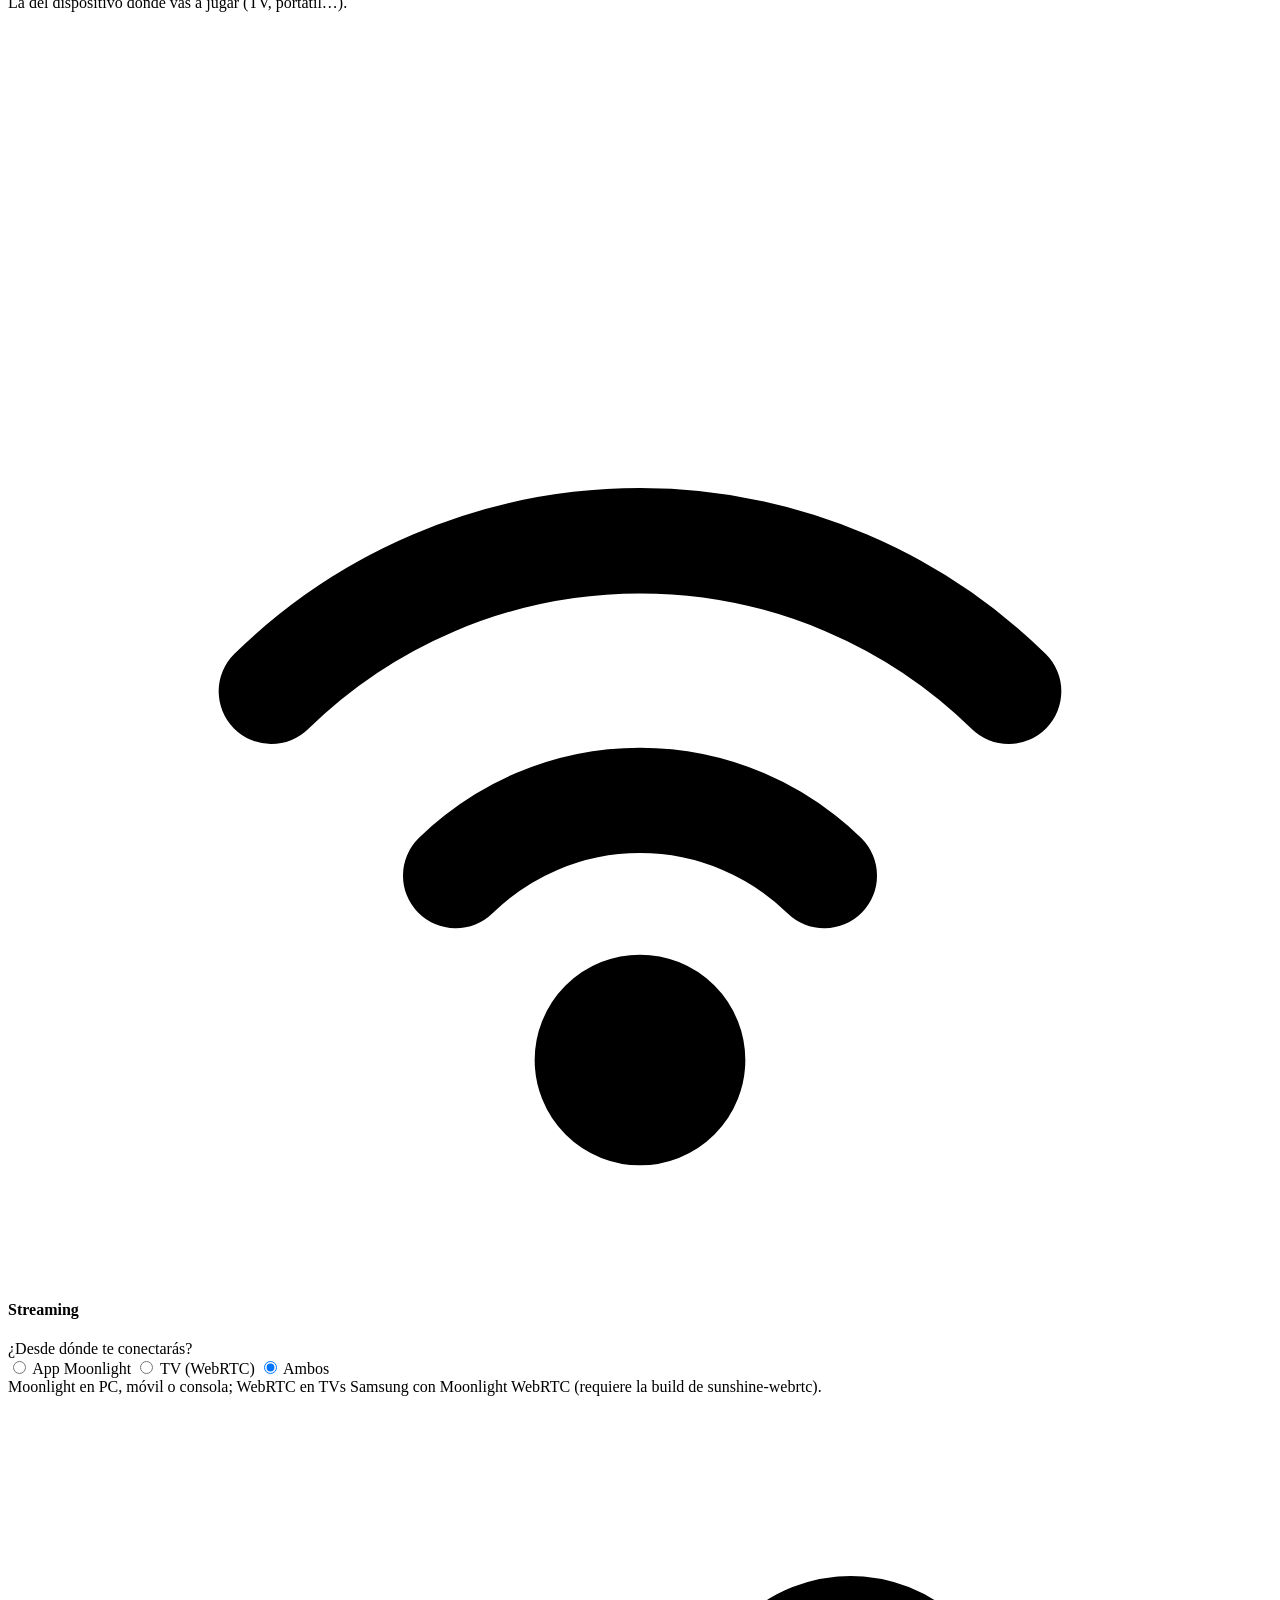
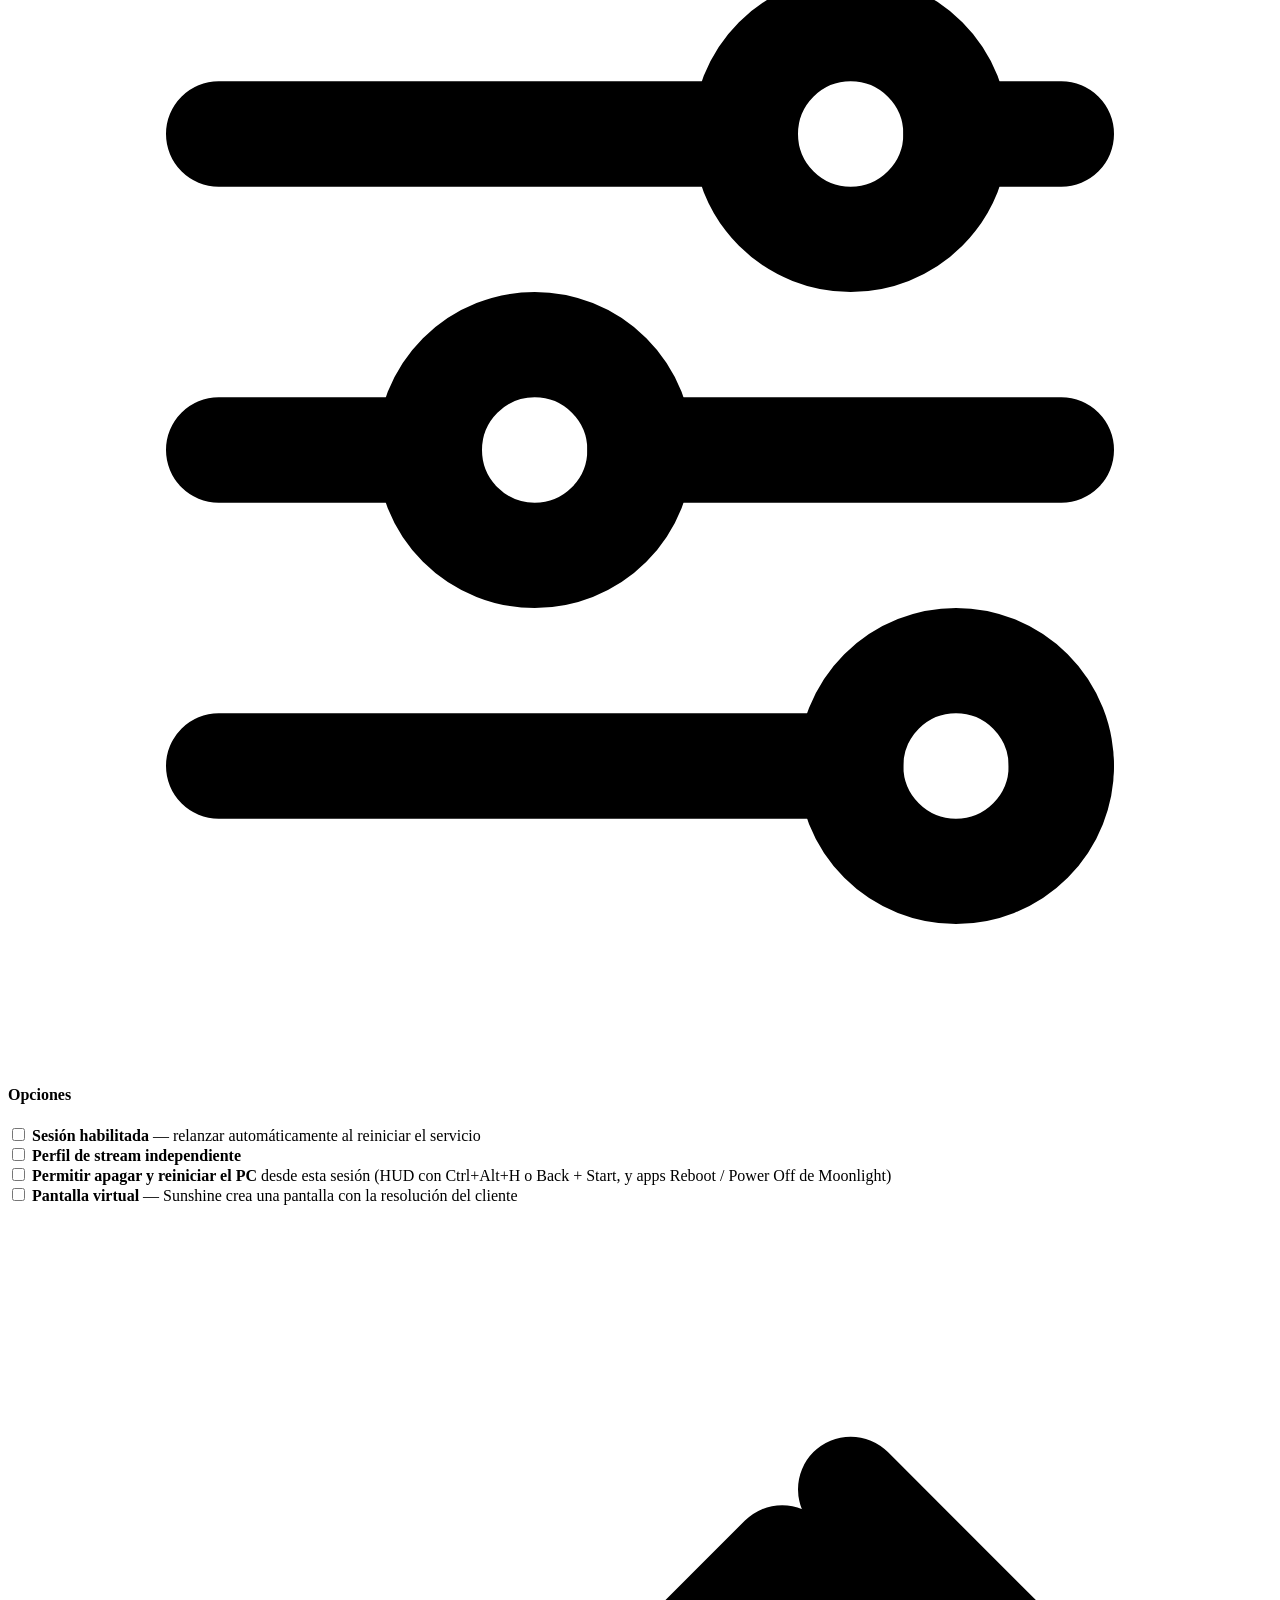
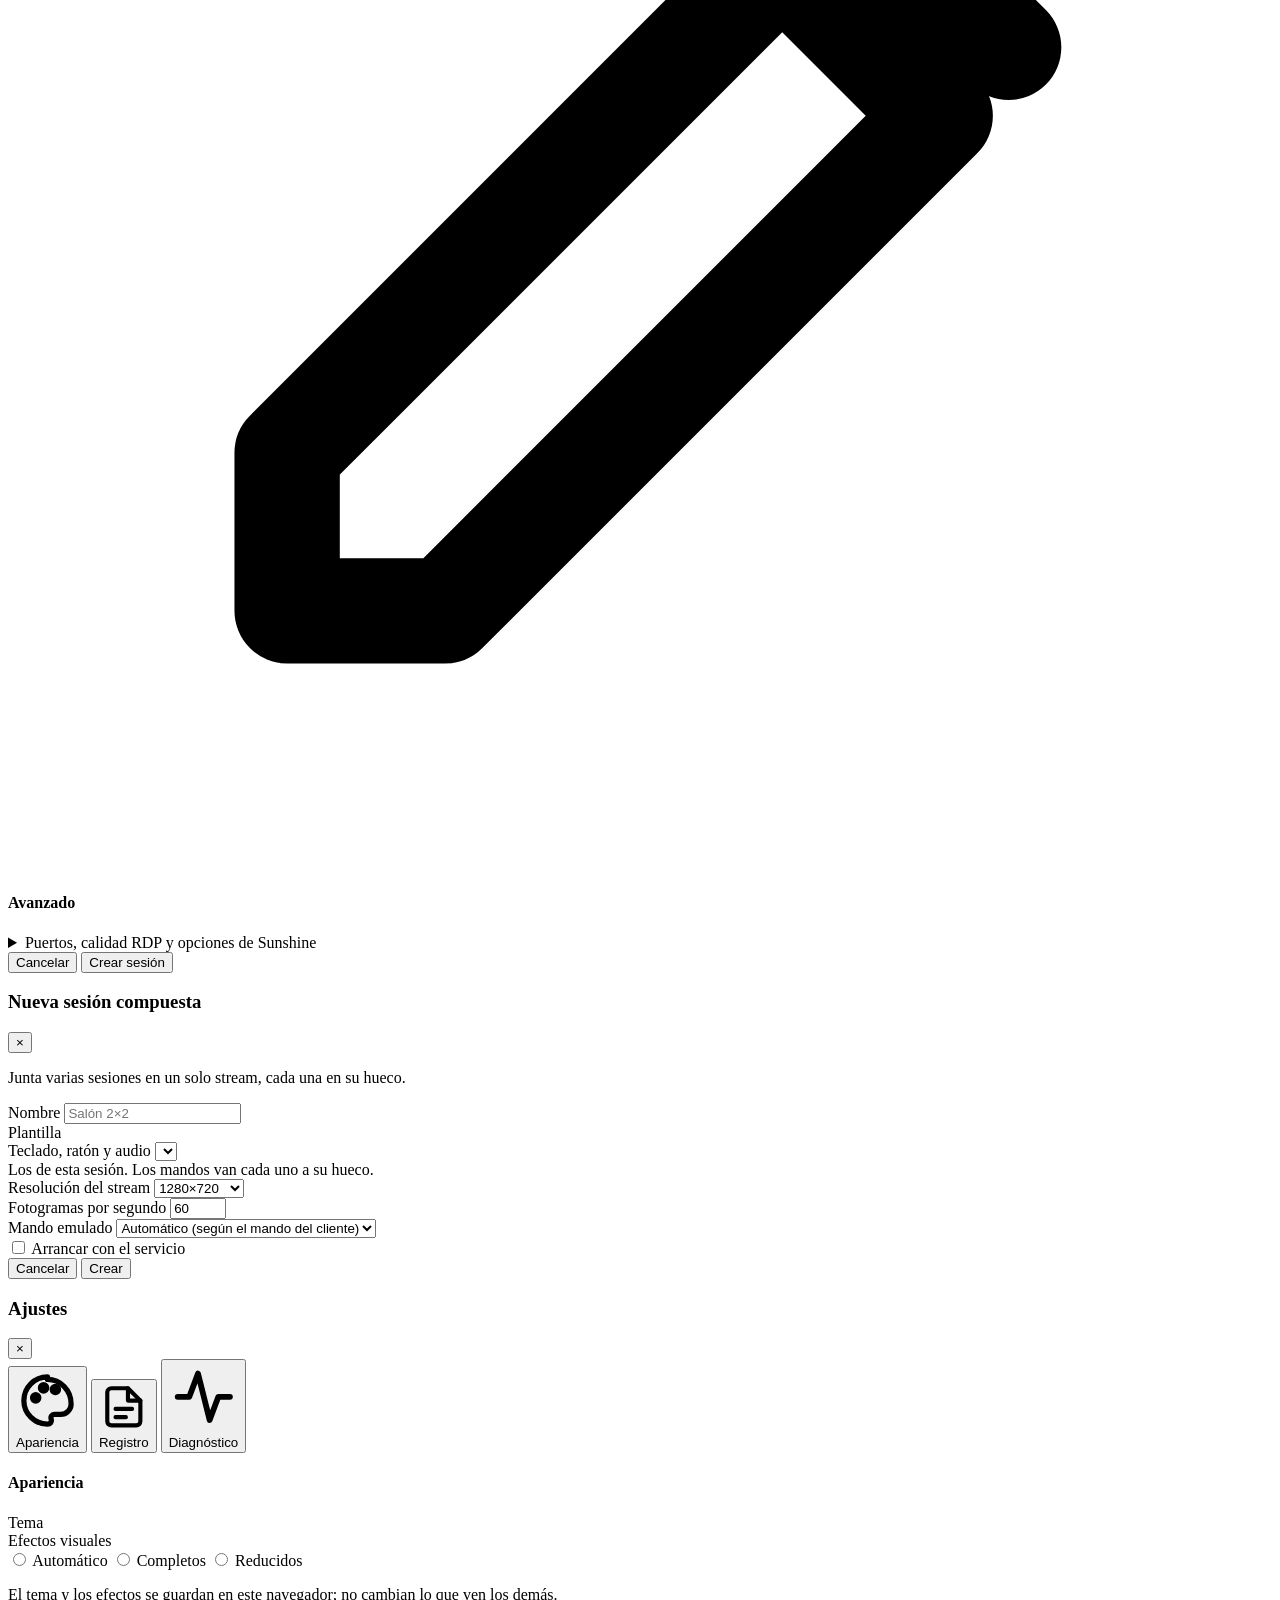
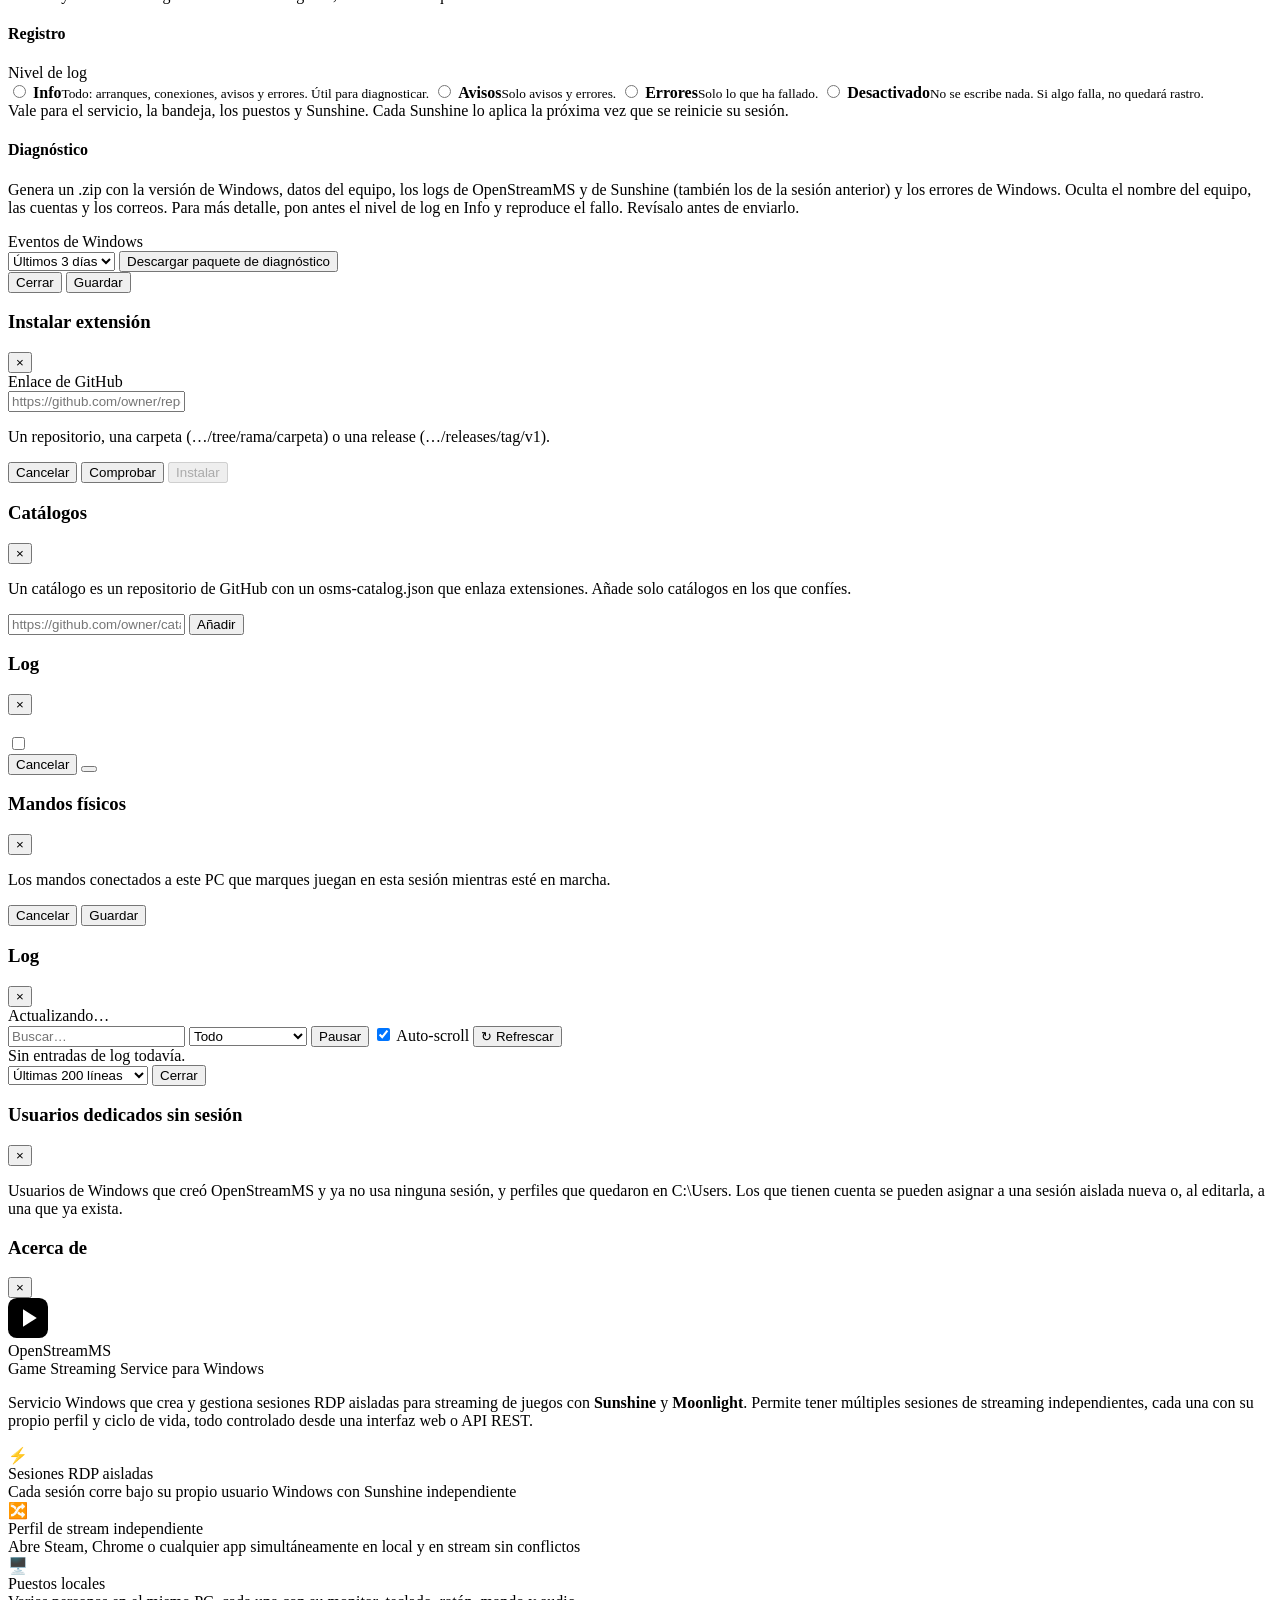
==== commit 213d4d10: "Merge pull request #86 from OpenstreamCo/feature/session-hud In-session HUD: usage, devices, restart" ====
--- a/Core/wwwroot/index.html
+++ b/Core/wwwroot/index.html
@@ -389,6 +389,10 @@
           <input type="checkbox" id="sess-profile">
           <label for="sess-profile" data-i18n-html="new.profileLabel_html"><strong>Perfil de stream independiente</strong></label>
         </div>
+        <div class="form-check rdp-only">
+          <input type="checkbox" id="sess-allow-power">
+          <label for="sess-allow-power" data-i18n-html="ux.allowPower_html"><strong>Permitir apagar y reiniciar el PC</strong> desde esta sesión (HUD con Ctrl+Alt+H o Back + Start, y apps Reboot / Power Off de Moonlight)</label>
+        </div>
         <!-- La pantalla virtual solo sirve en el escritorio local: en una sesión RDP no hace nada. -->
         <div class="form-check local-only">
           <input type="checkbox" id="sess-vdd">
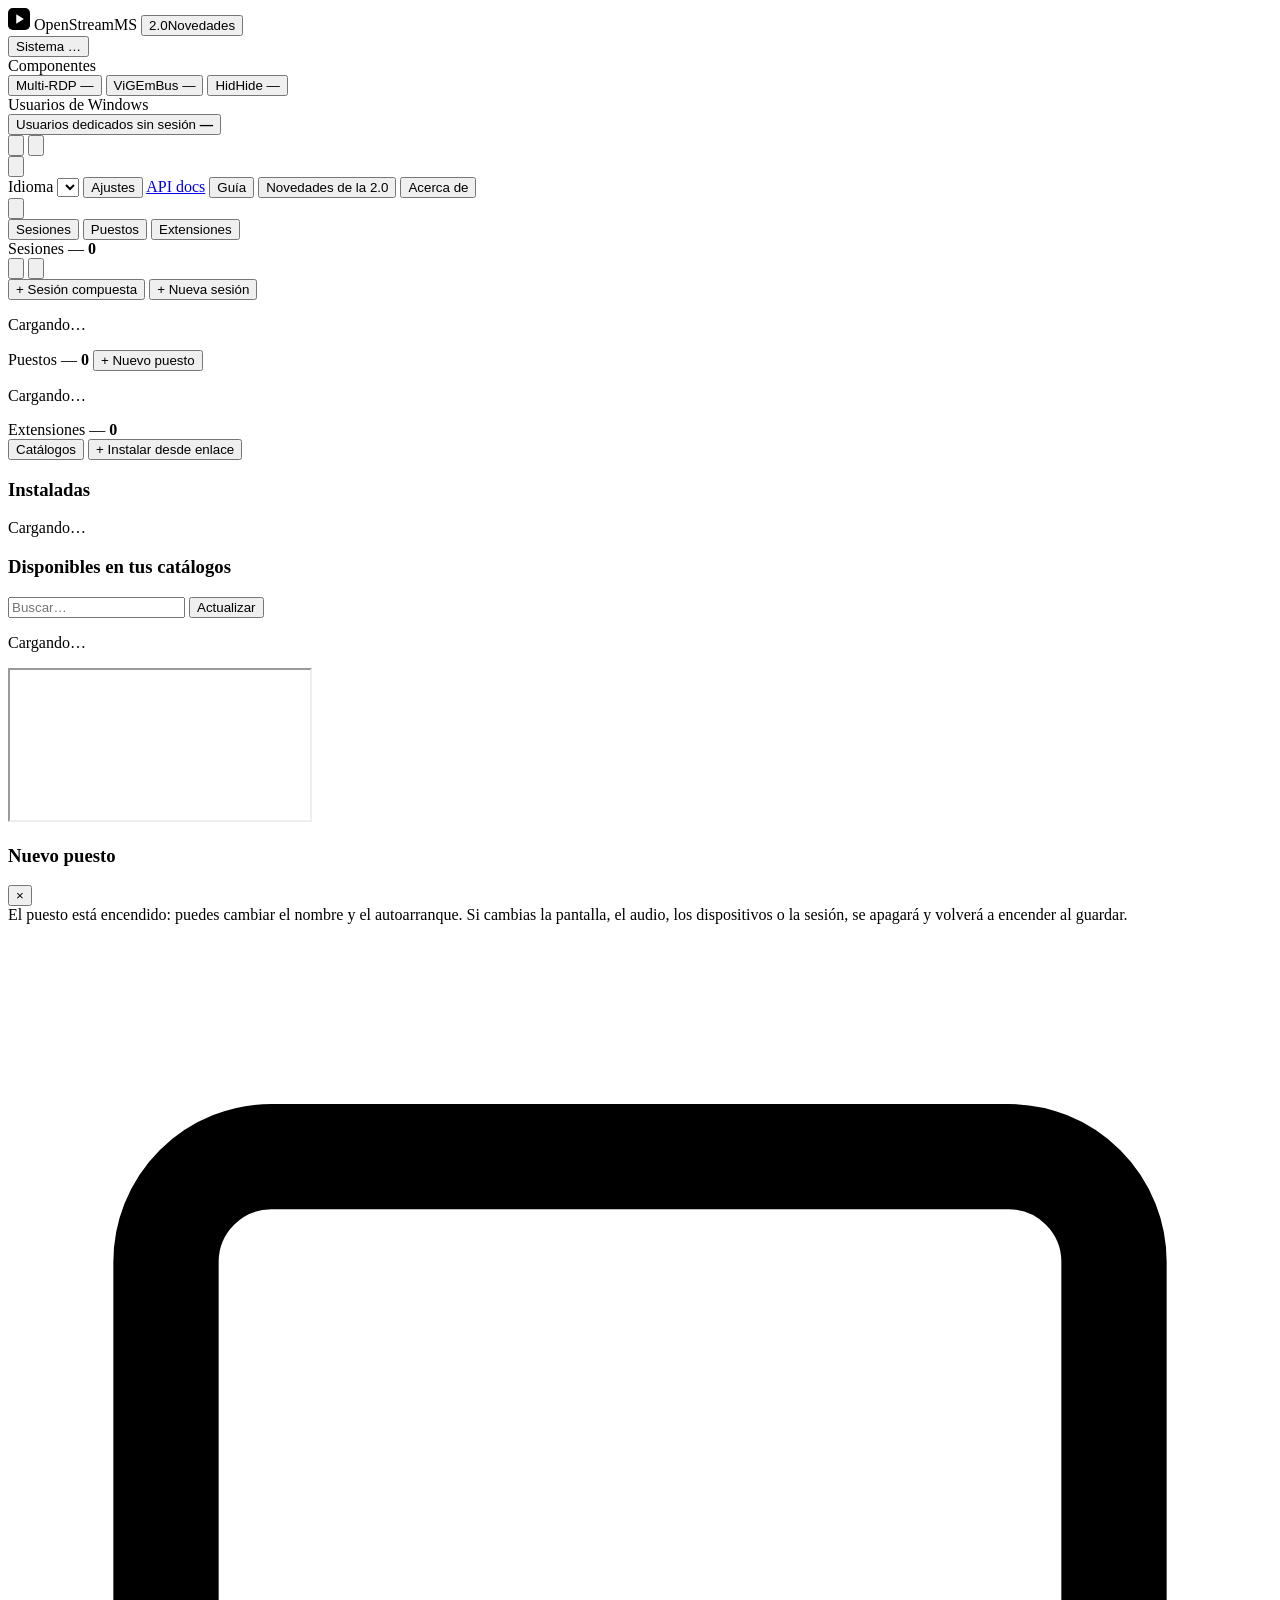
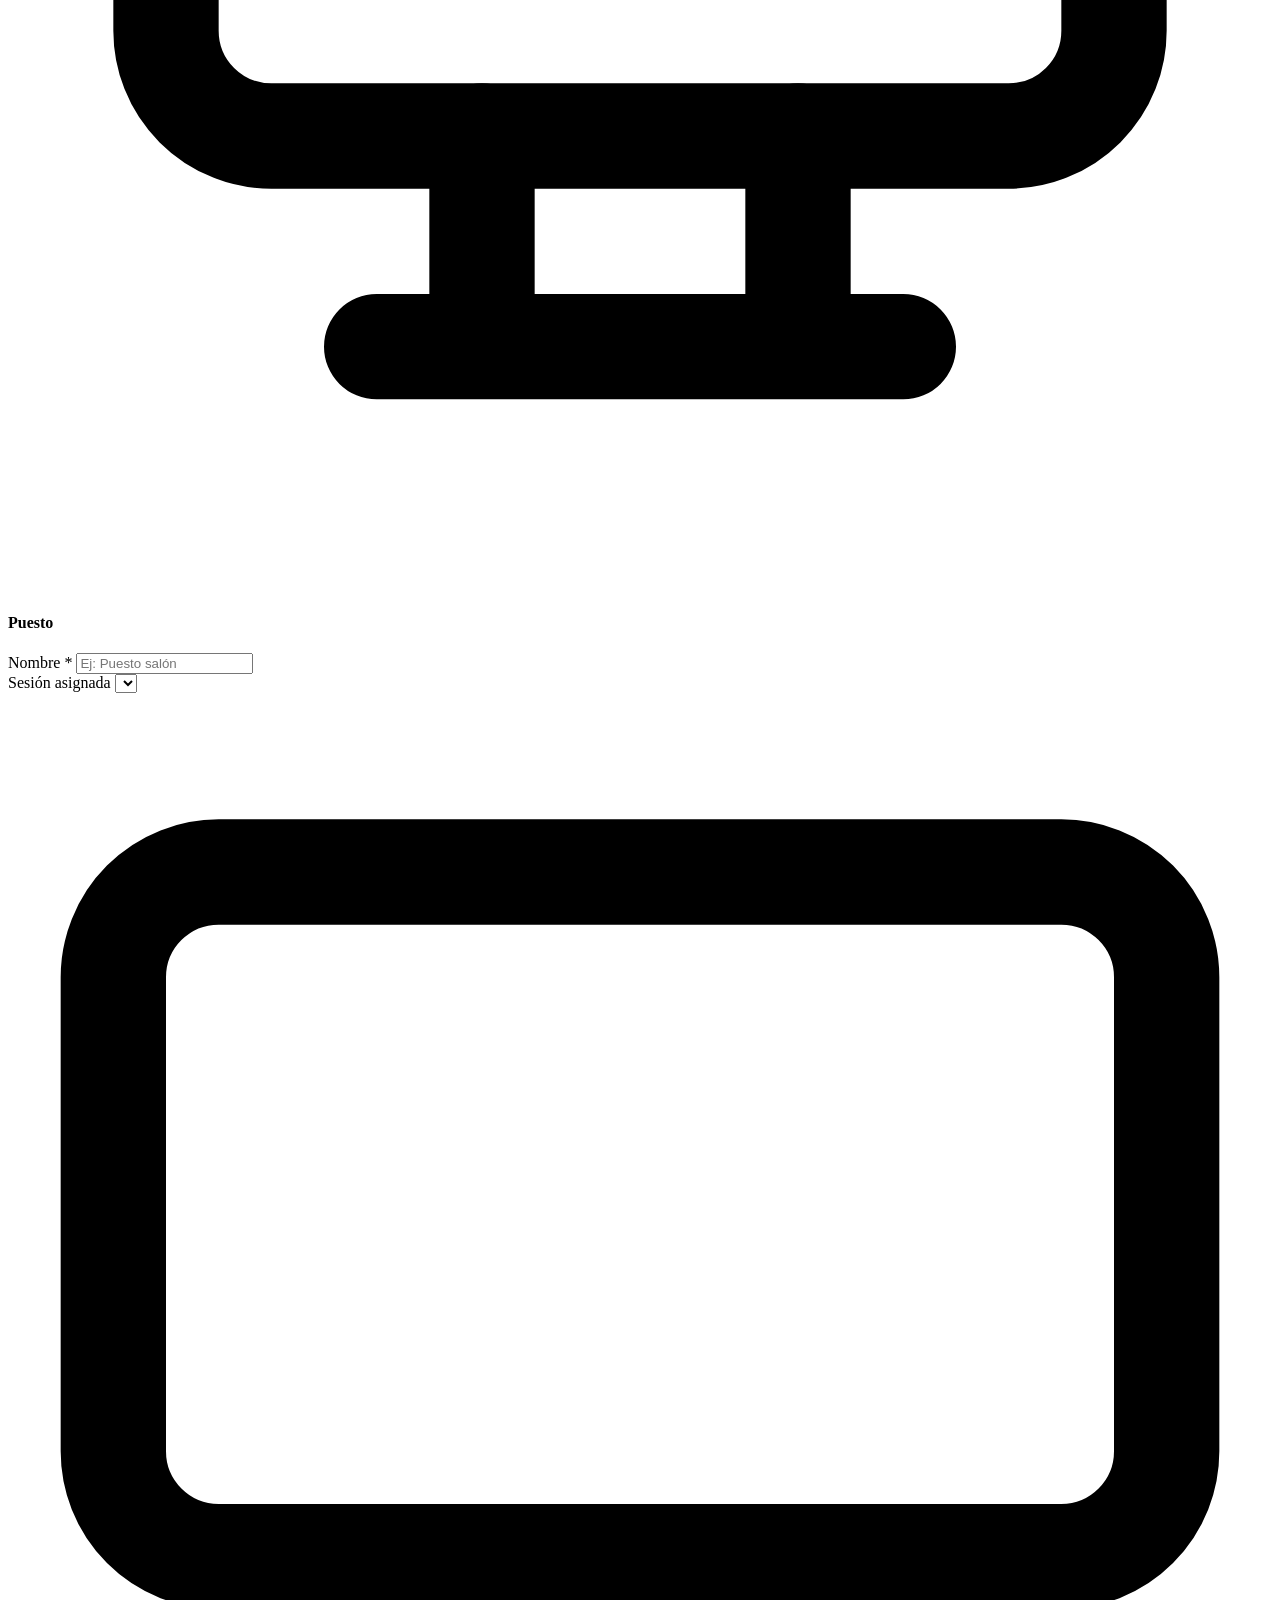
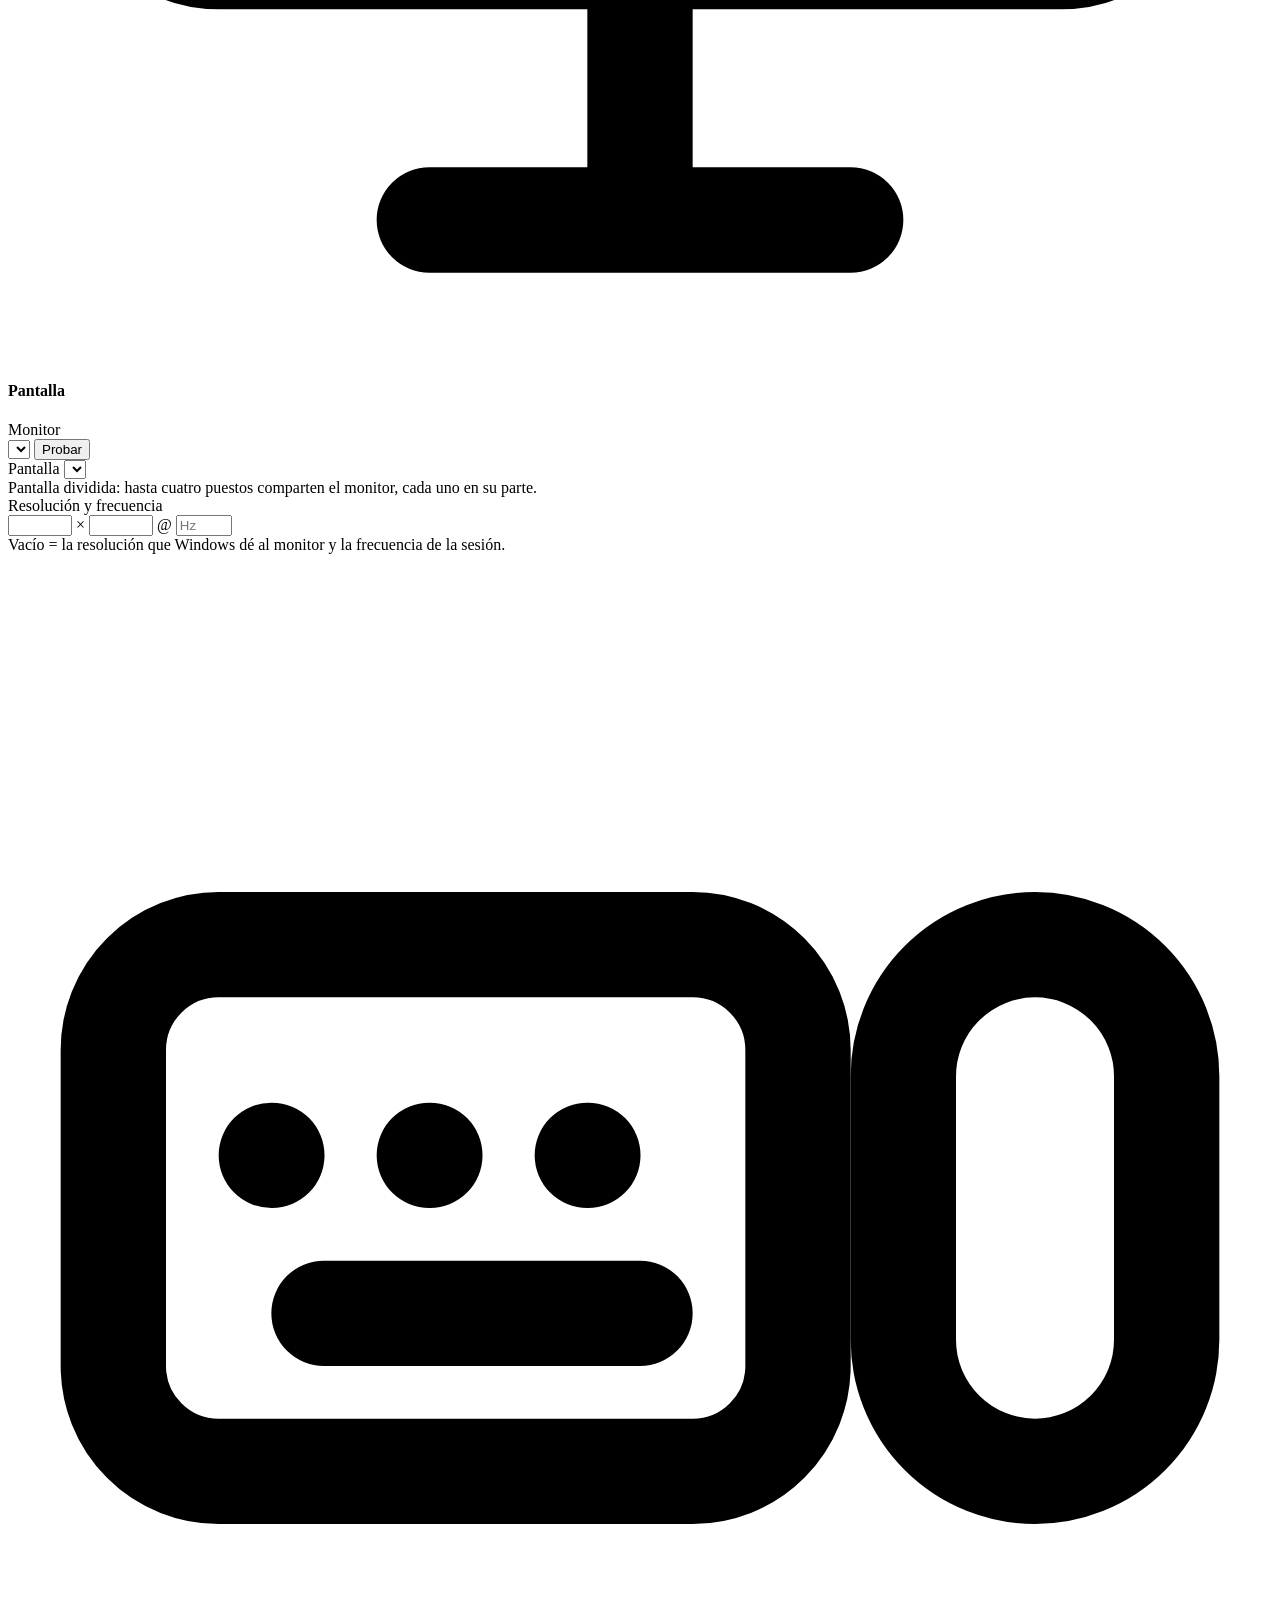
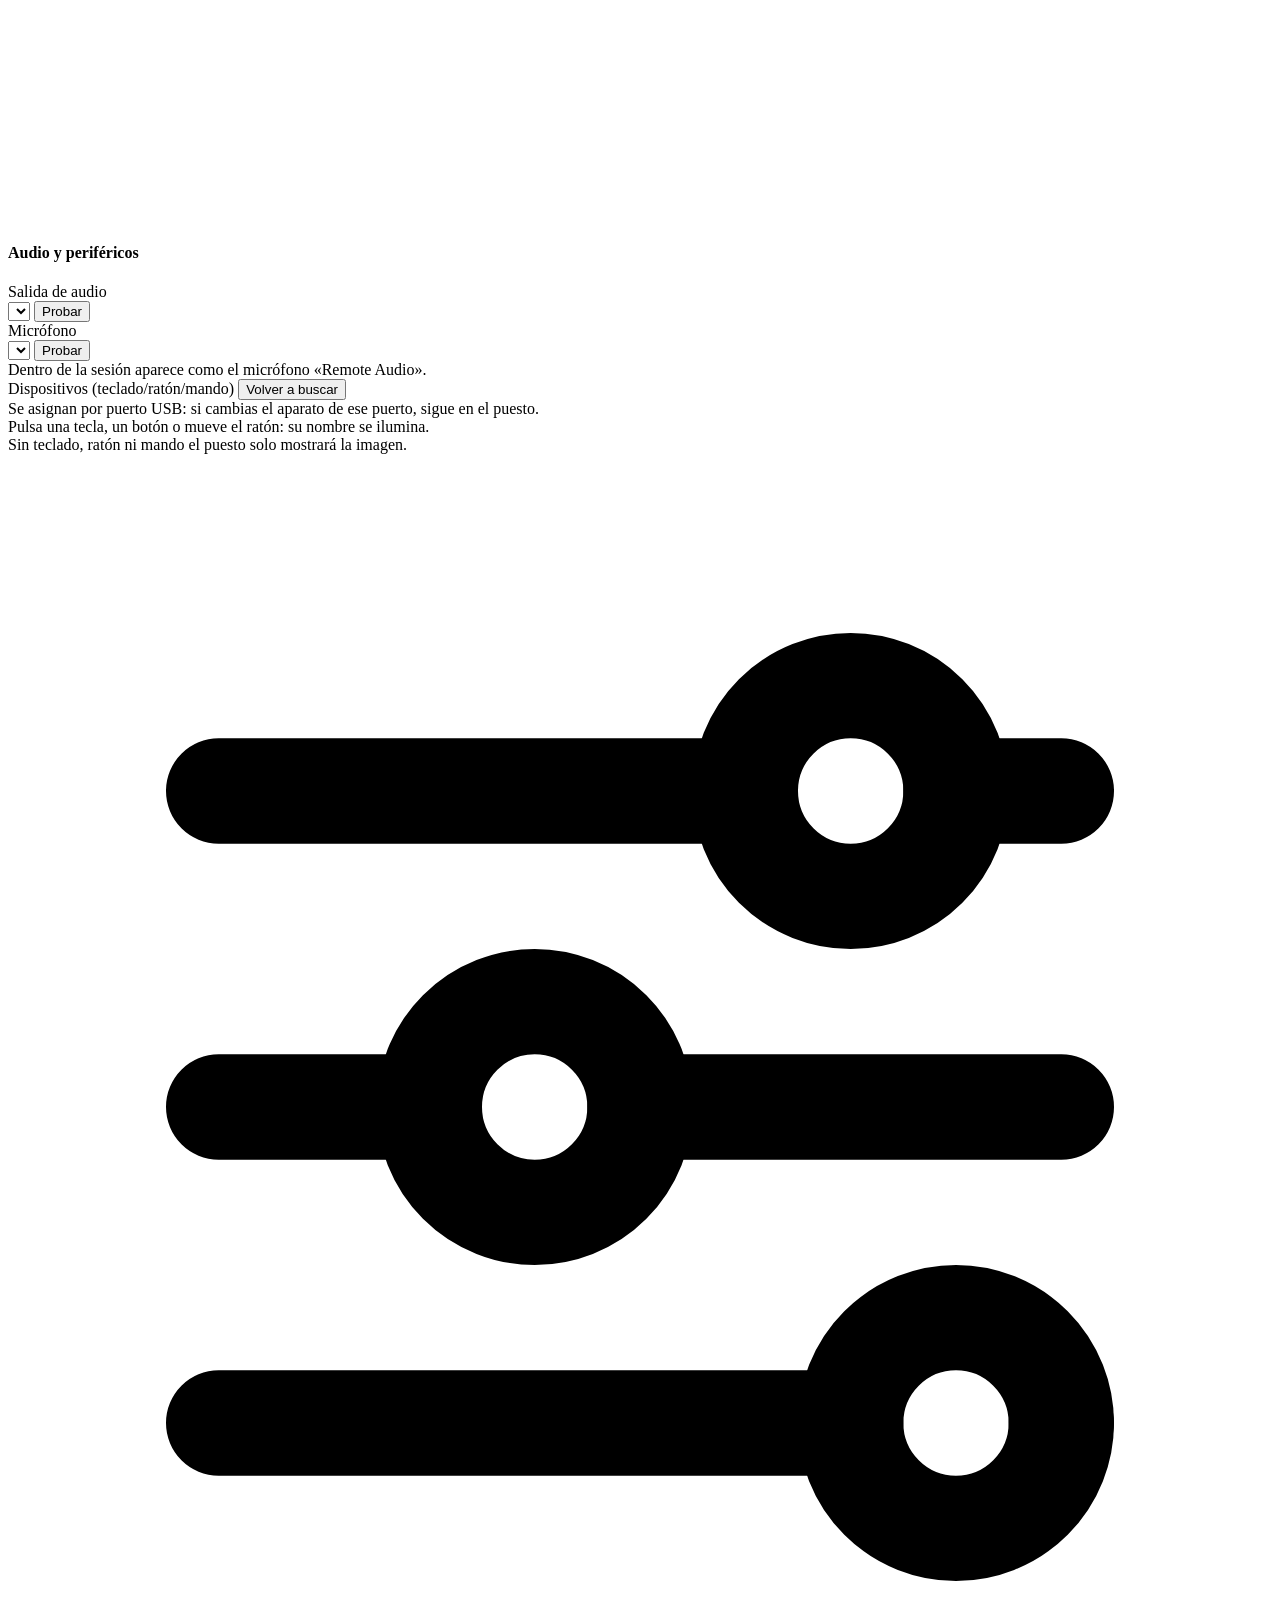
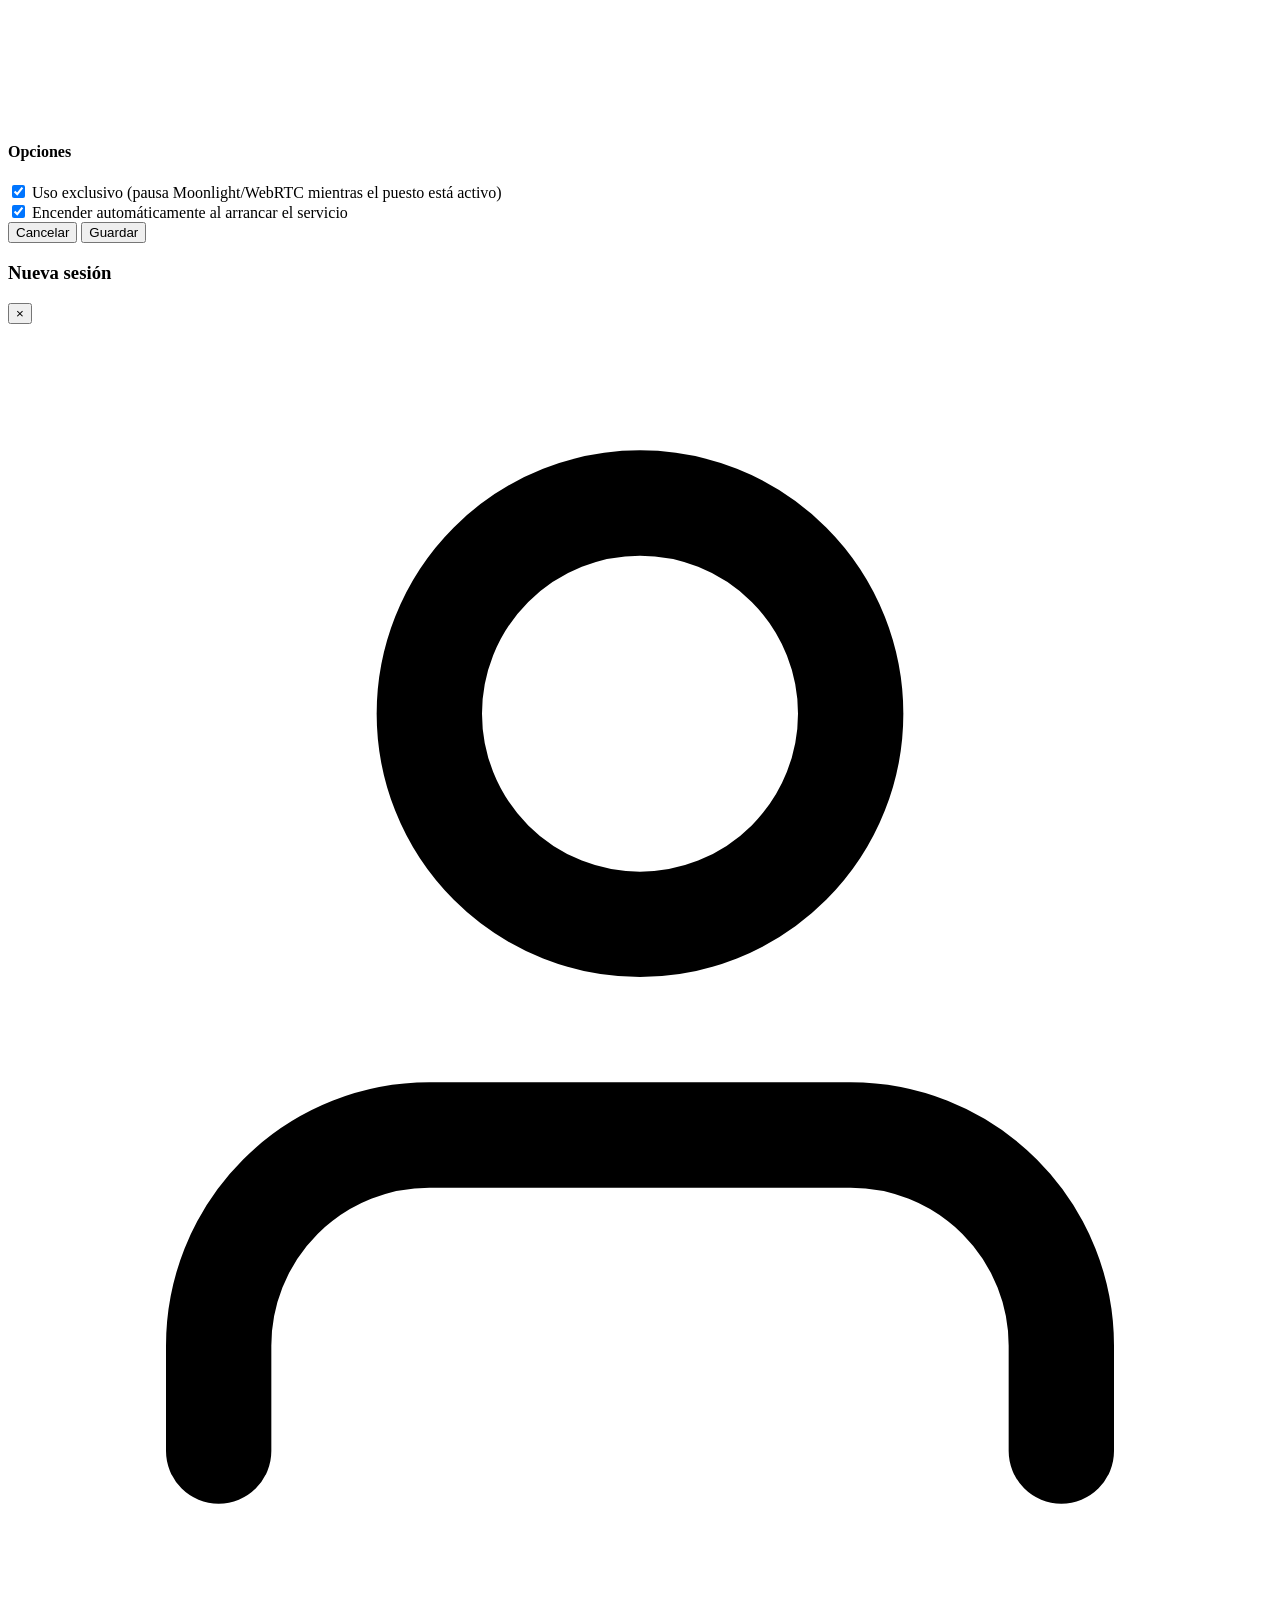
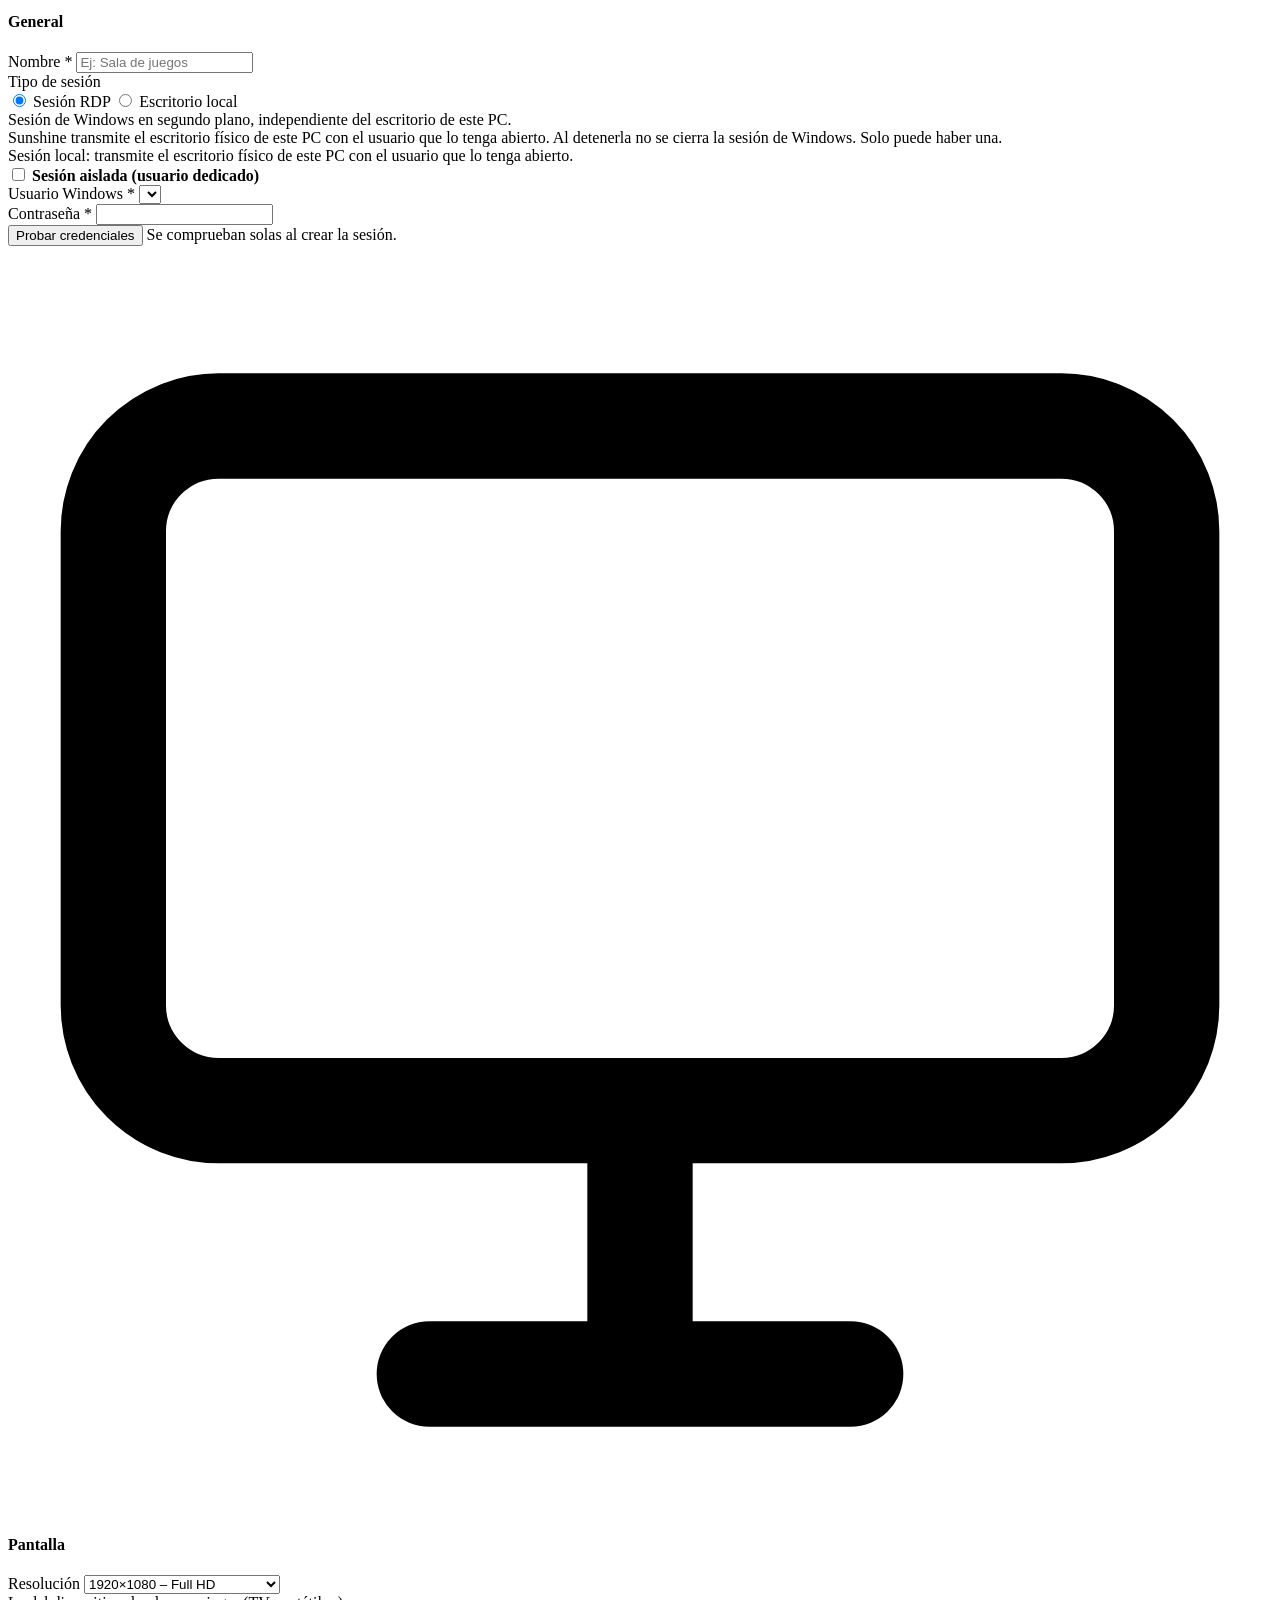
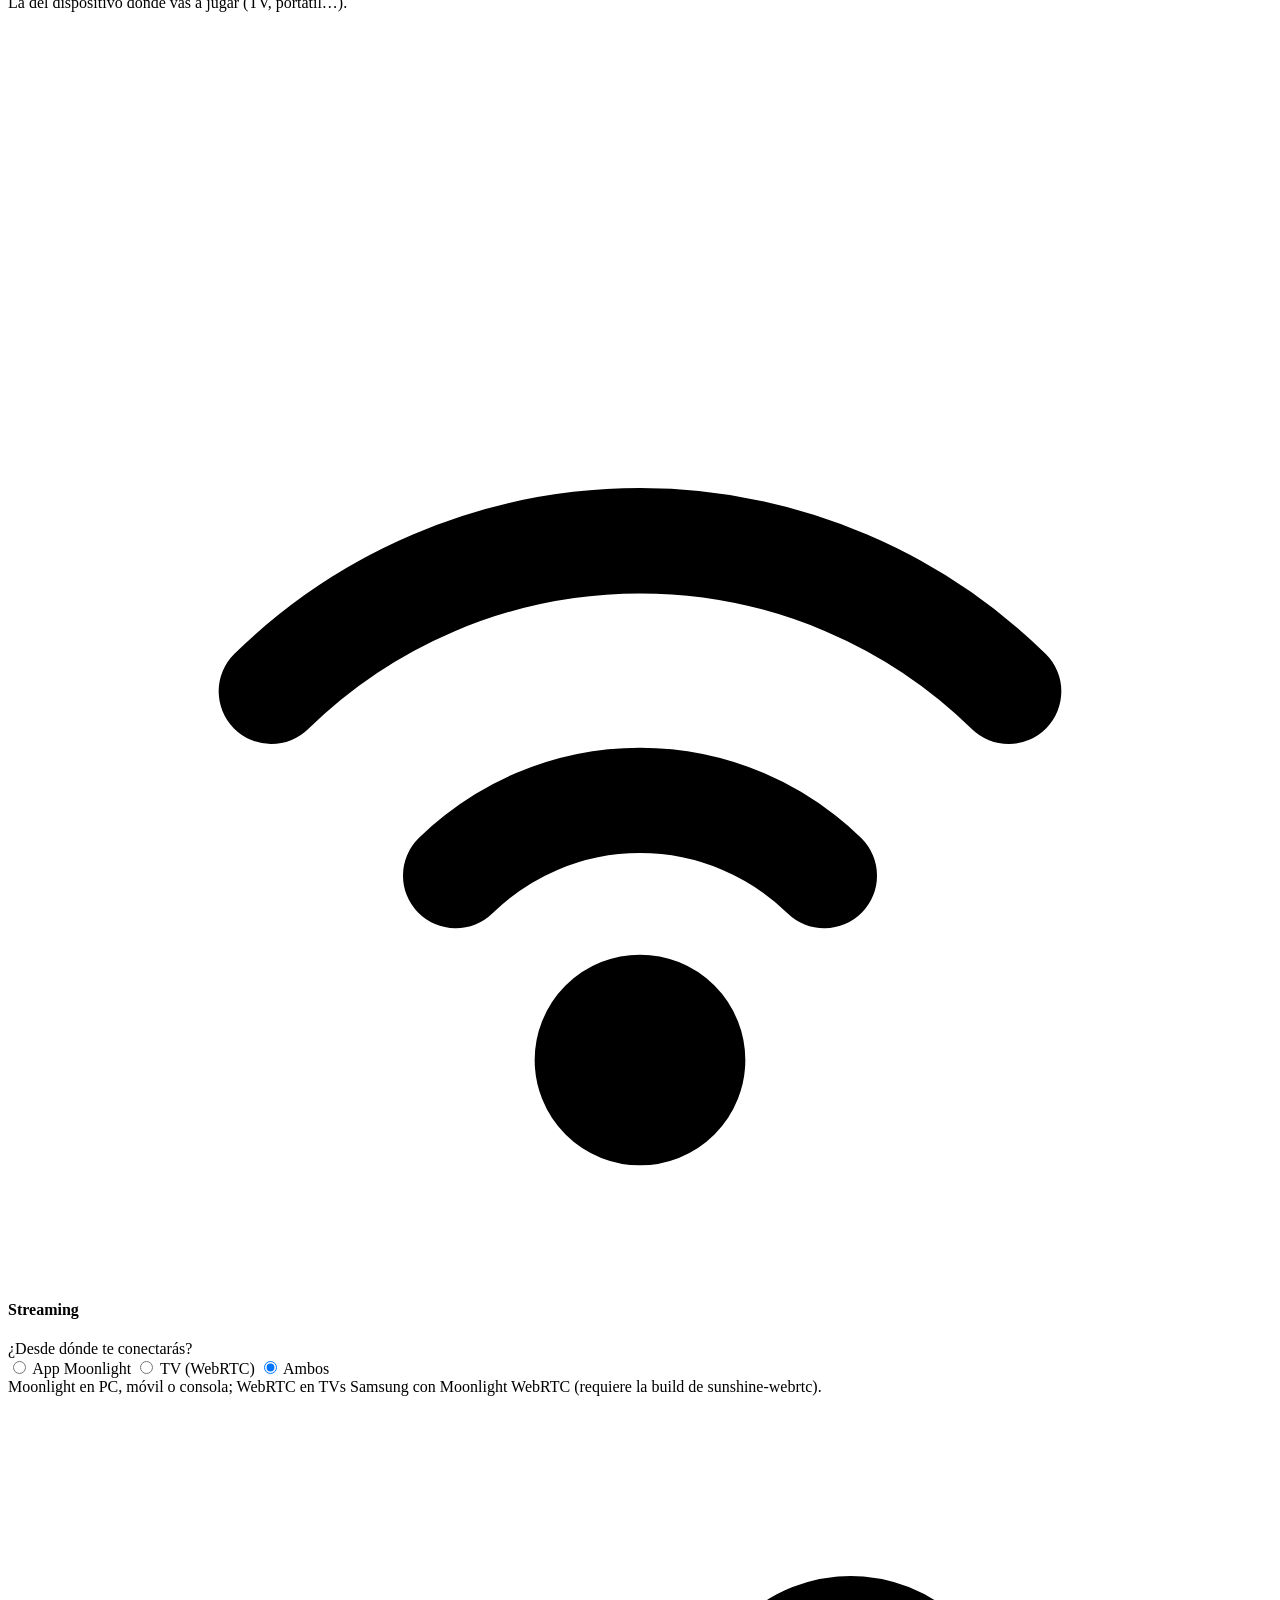
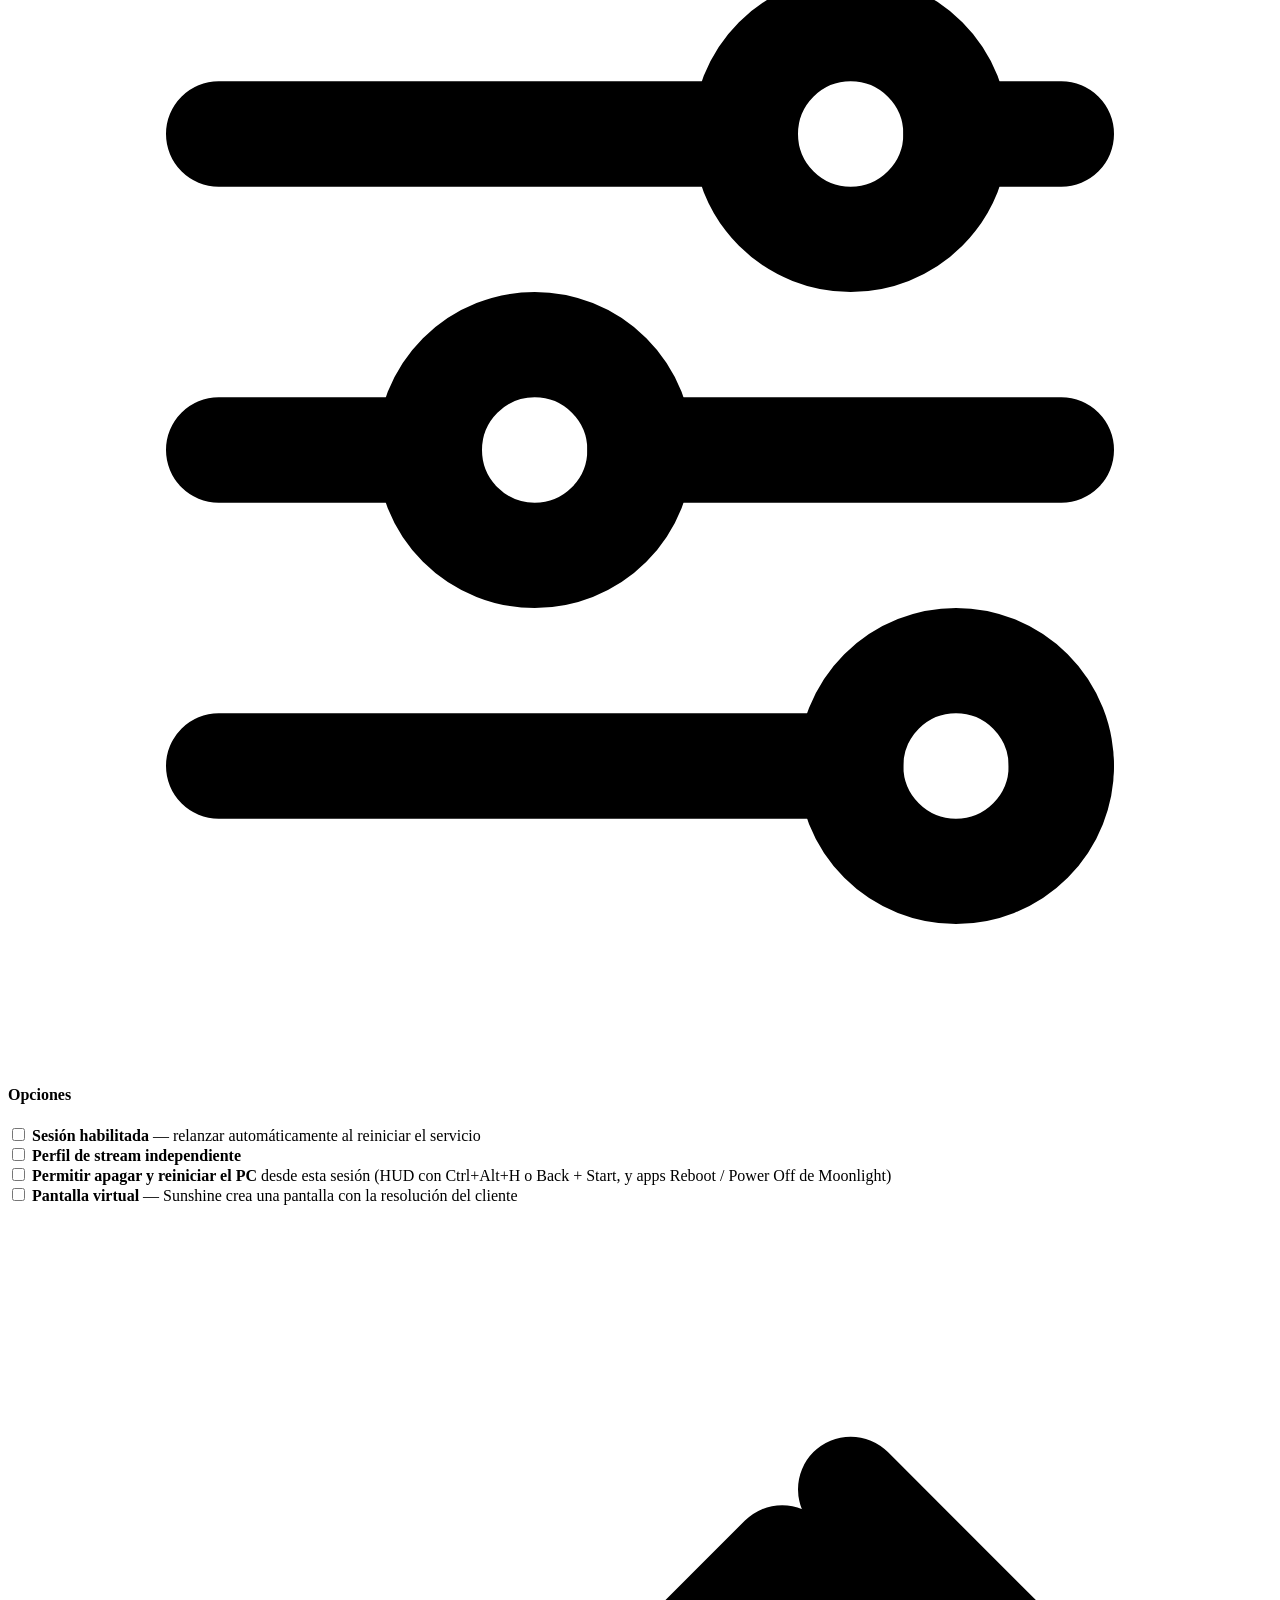
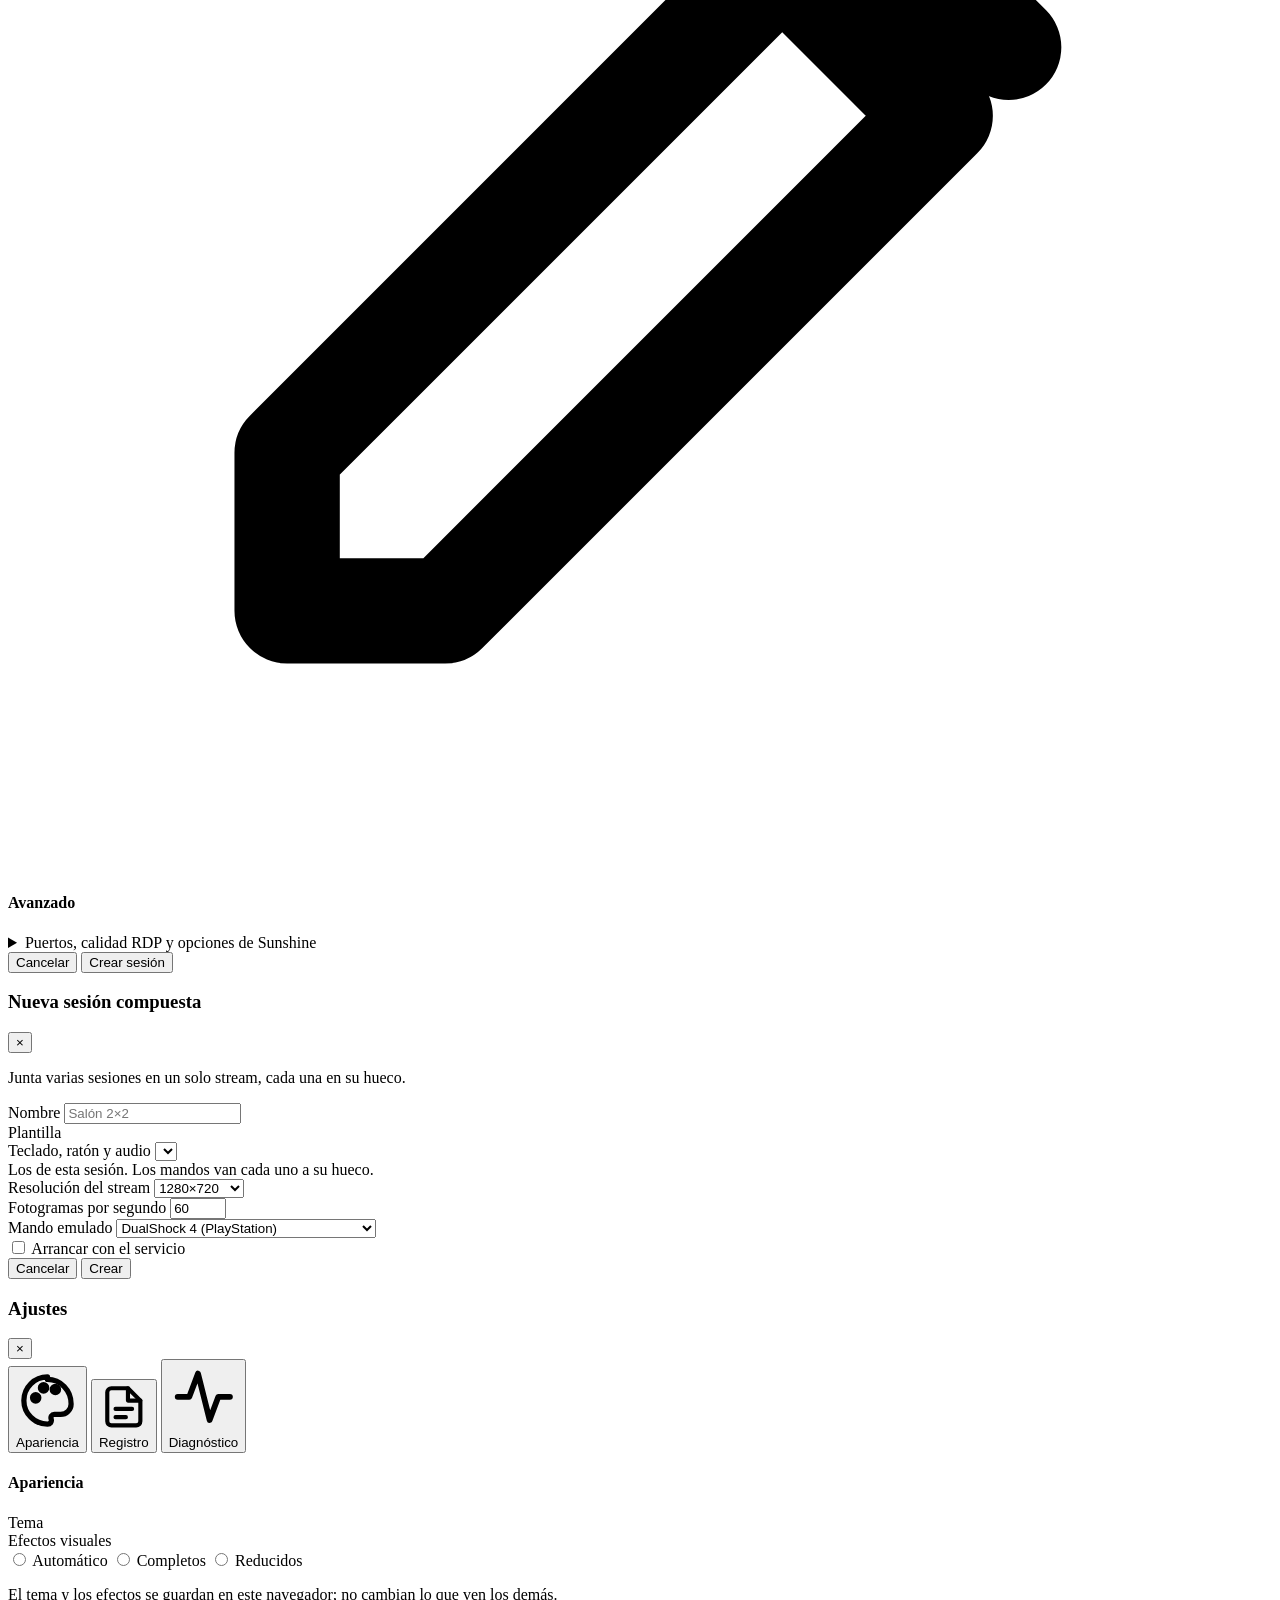
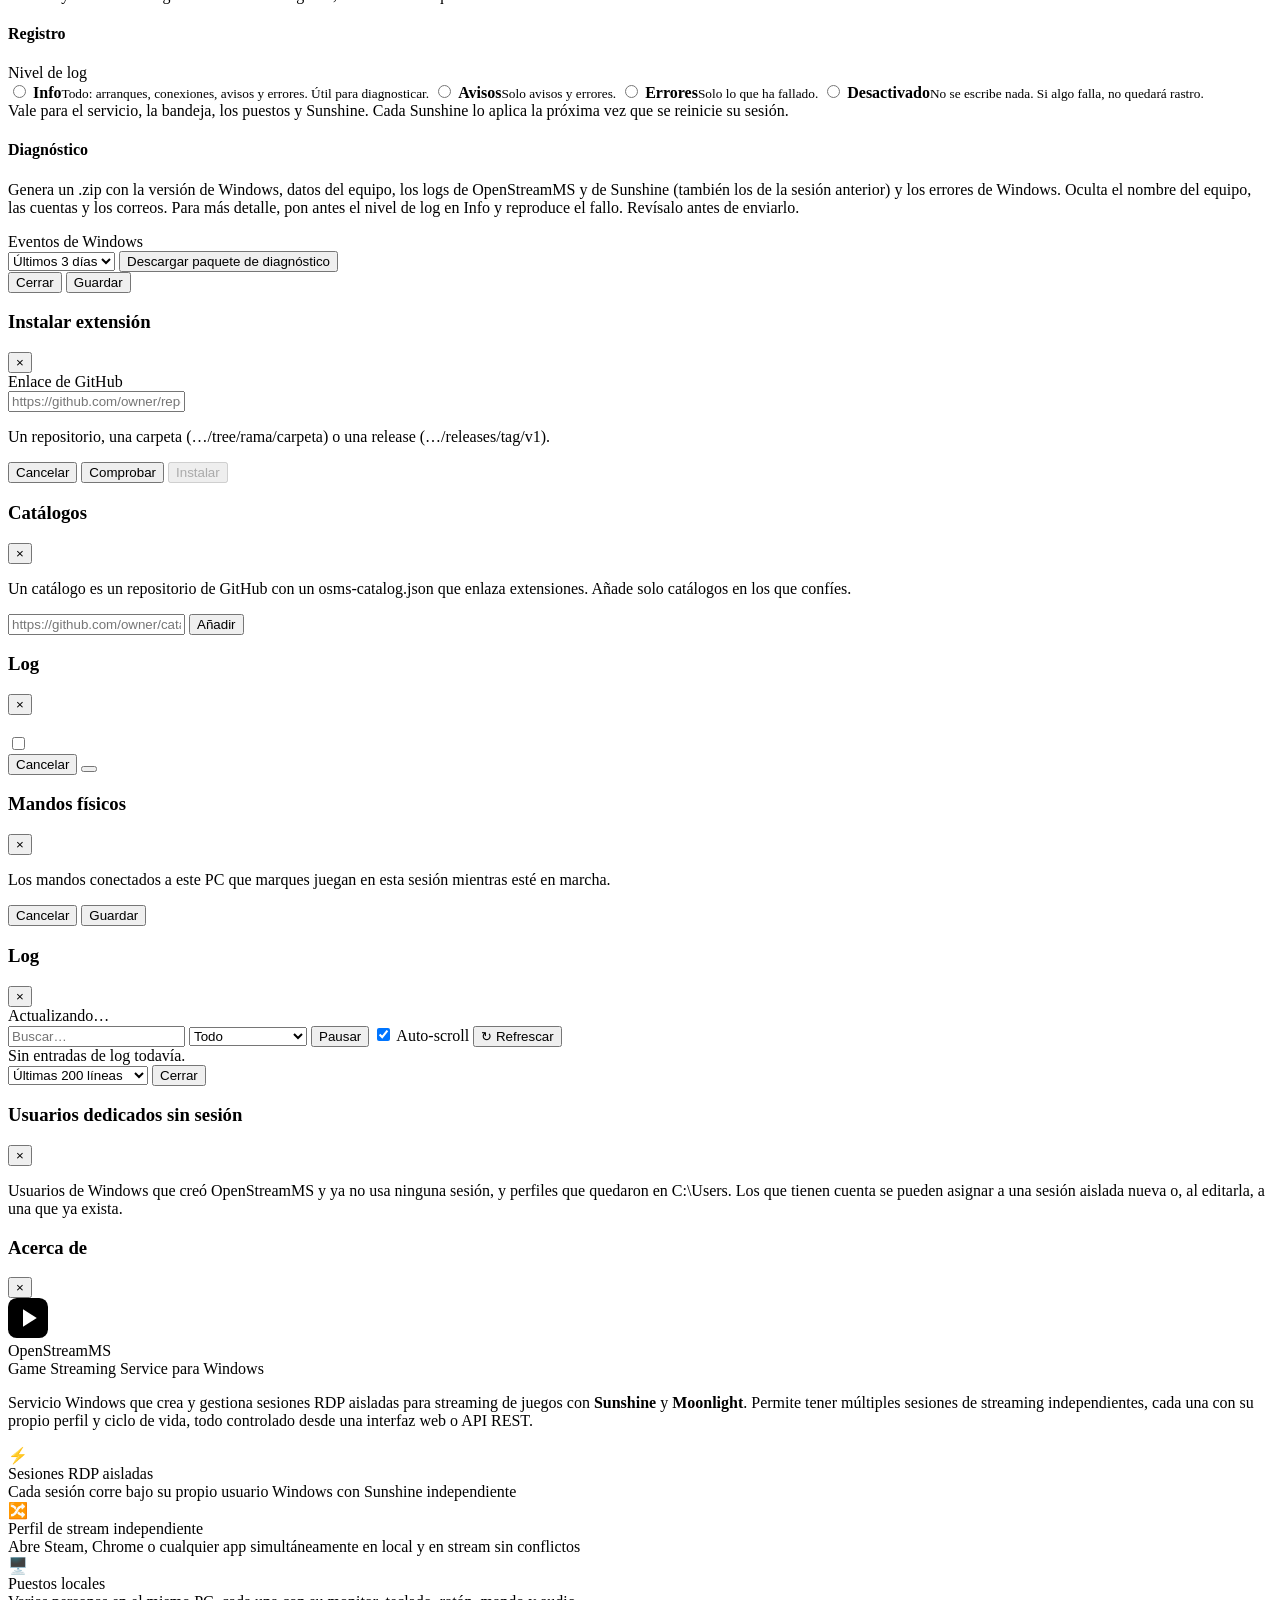
==== commit f94d91a9: "Merge pull request #88 from OpenstreamCo/feature/ds4-default Default new sessions and composites to " ====
--- a/Core/wwwroot/index.html
+++ b/Core/wwwroot/index.html
@@ -504,9 +504,9 @@
           <div class="form-row">
             <label for="sess-gamepad" data-i18n="ux.gamepadLabel">Mando emulado</label>
             <select id="sess-gamepad">
-              <option value="auto" selected data-i18n="new.gamepad_auto">Automático (según el mando del cliente)</option>
+              <option value="auto" data-i18n="new.gamepad_auto">Automático (según el mando del cliente)</option>
               <option value="x360" data-i18n="new.gamepad_x360">Xbox 360 (XInput)</option>
-              <option value="ds4" data-i18n="new.gamepad_ds4">DualShock 4 (PlayStation)</option>
+              <option value="ds4" selected data-i18n="new.gamepad_ds4">DualShock 4 (PlayStation)</option>
             </select>
             <div class="hint" data-i18n-html="ux.gamepadHint_html">Cómo ve el juego el mando de Moonlight. Xbox 360 lo reconocen casi todos los juegos. <code>gamepad</code></div>
           </div>
@@ -603,9 +603,9 @@
         <div class="form-row">
           <label for="comp-gamepad" data-i18n="ux.gamepadLabel">Mando emulado</label>
           <select id="comp-gamepad">
-            <option value="auto" selected data-i18n="new.gamepad_auto">Automático (según el mando del cliente)</option>
+            <option value="auto" data-i18n="new.gamepad_auto">Automático (según el mando del cliente)</option>
             <option value="x360" data-i18n="new.gamepad_x360">Xbox 360 (XInput)</option>
-            <option value="ds4" data-i18n="new.gamepad_ds4">DualShock 4 (PlayStation)</option>
+            <option value="ds4" selected data-i18n="new.gamepad_ds4">DualShock 4 (PlayStation)</option>
           </select>
         </div>
         <div class="form-check">
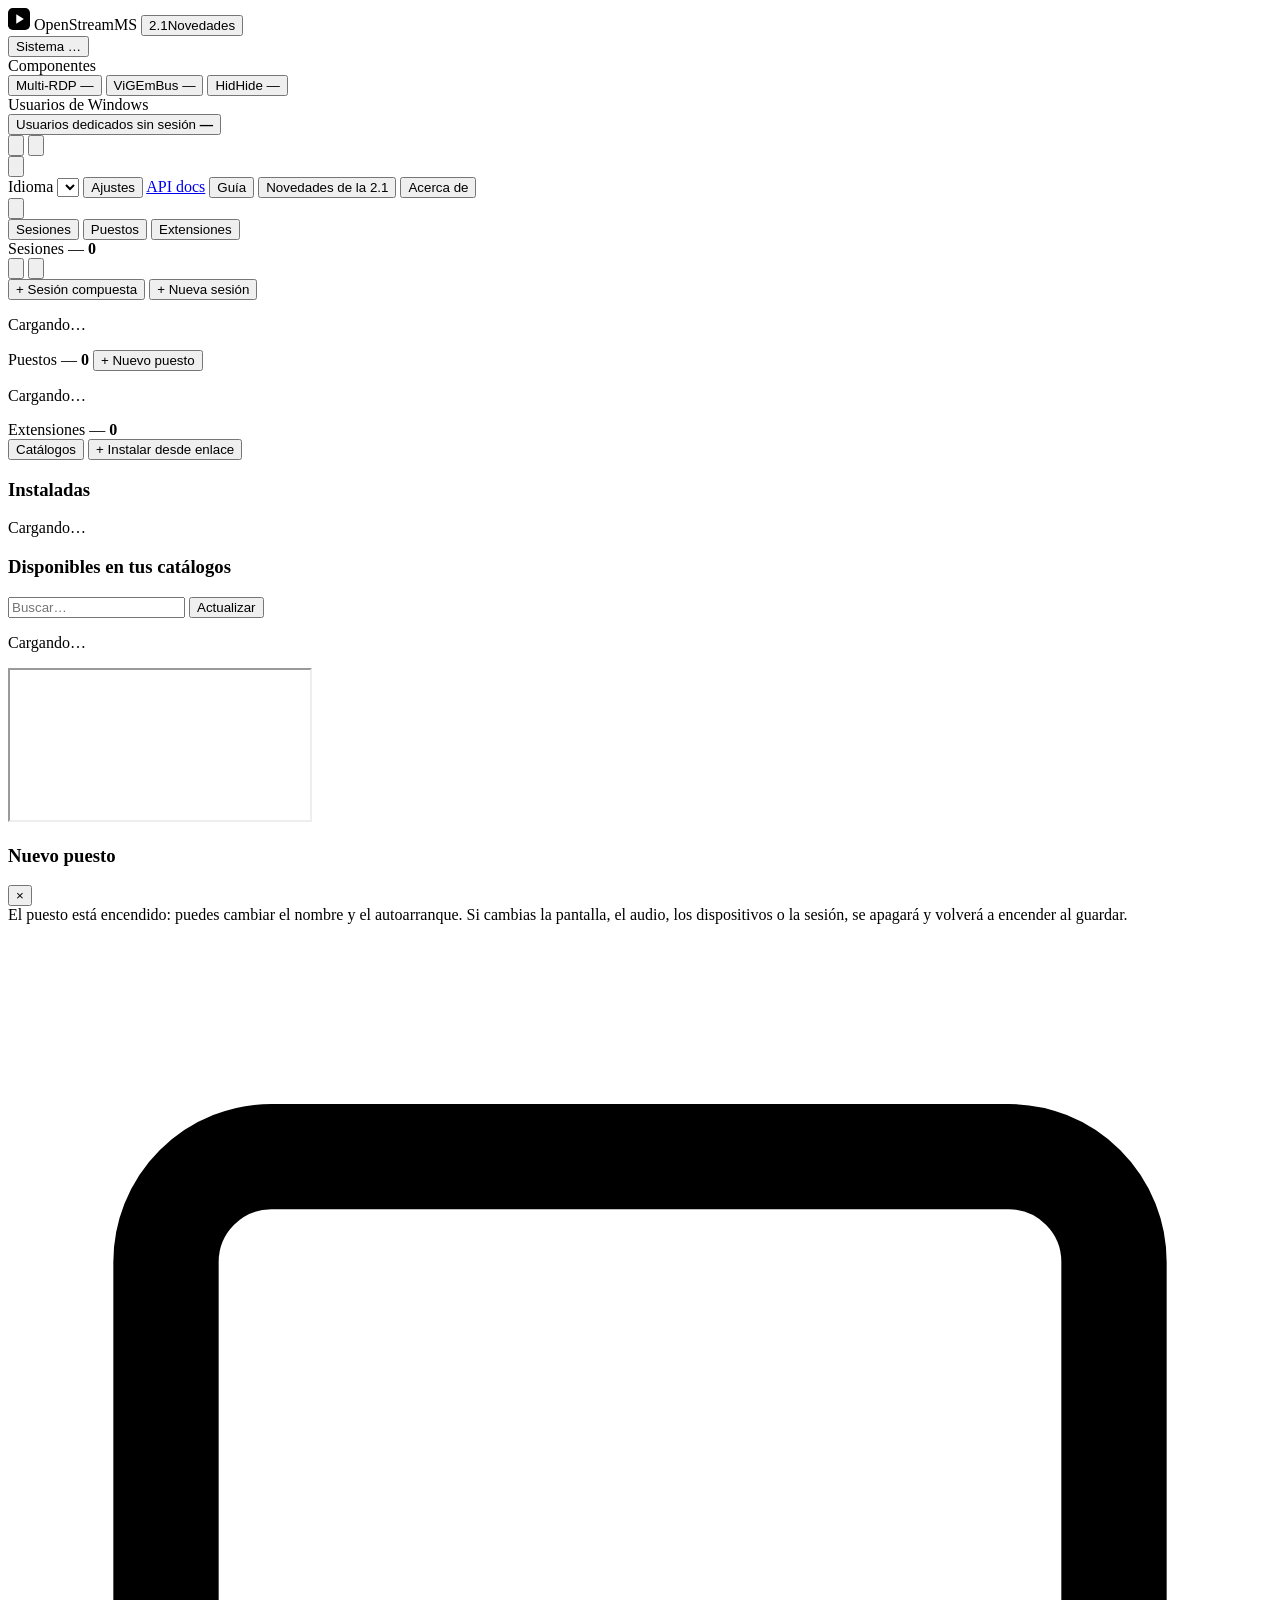
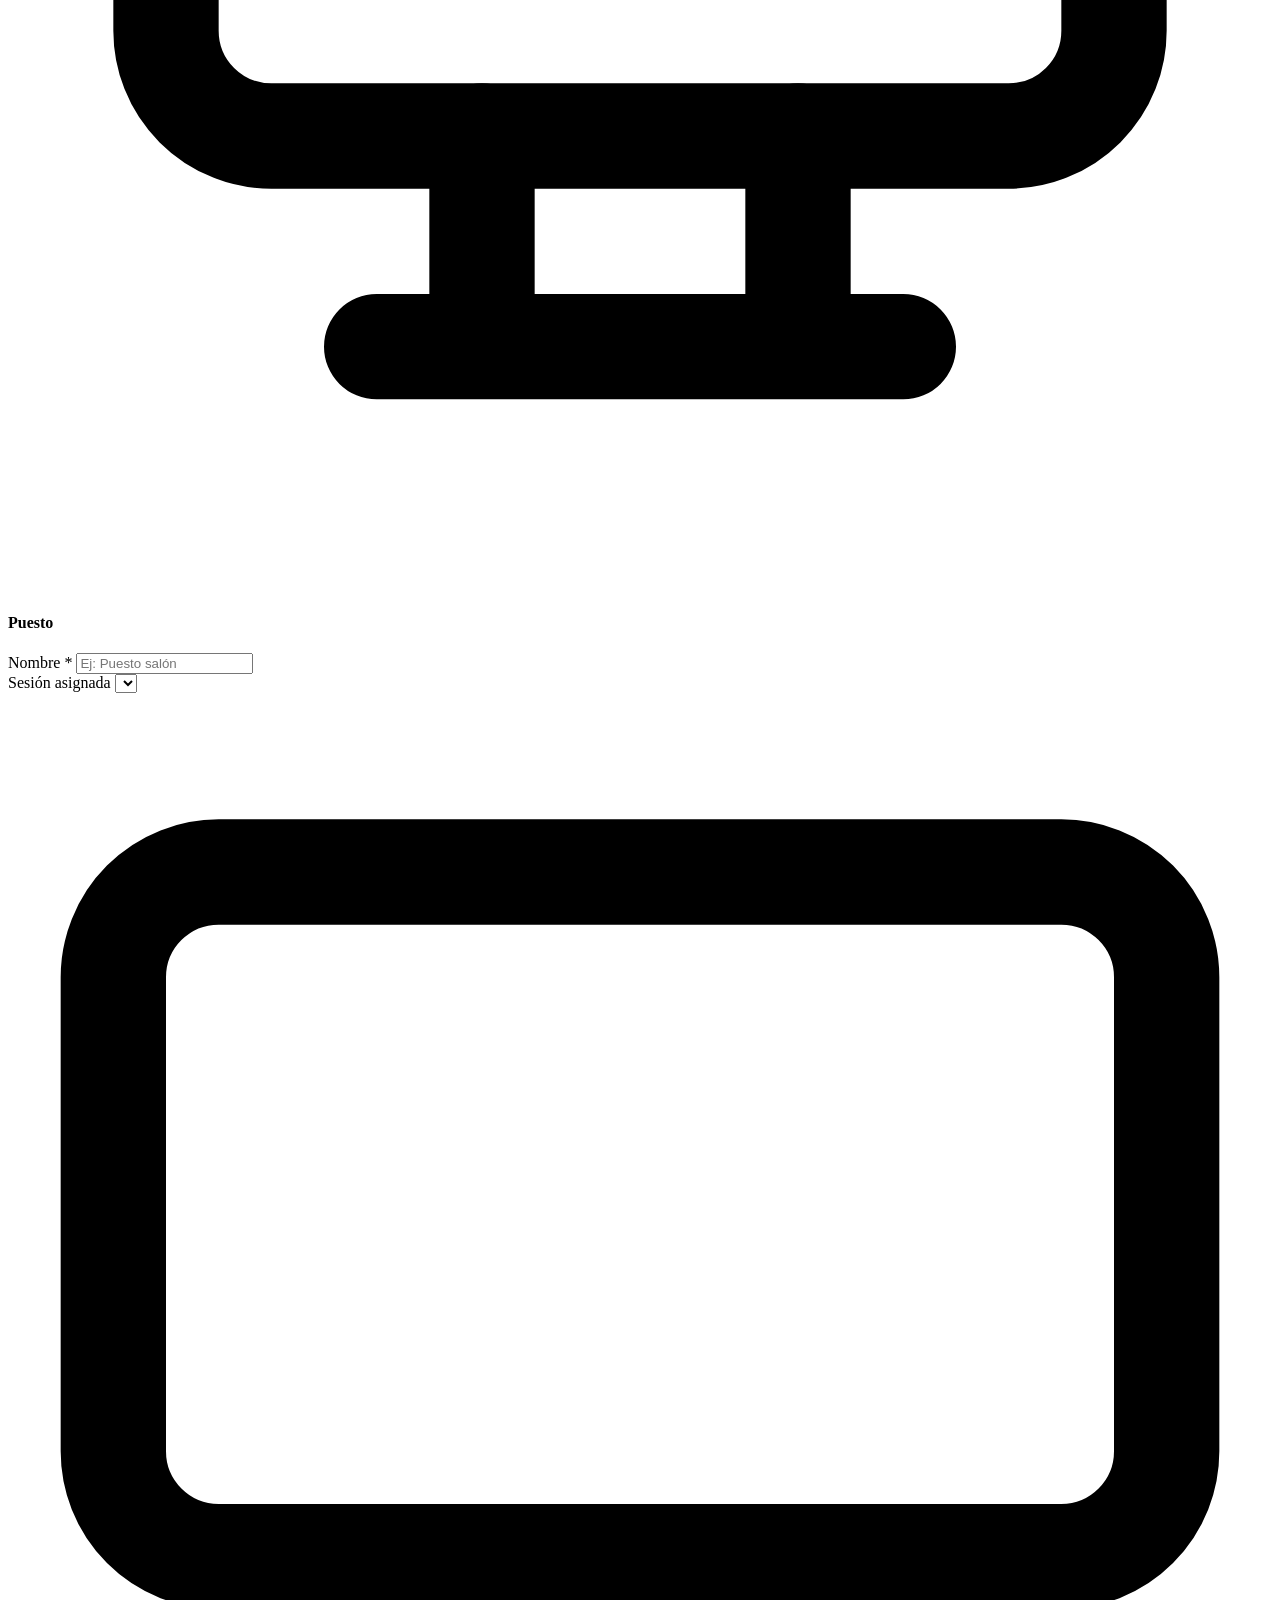
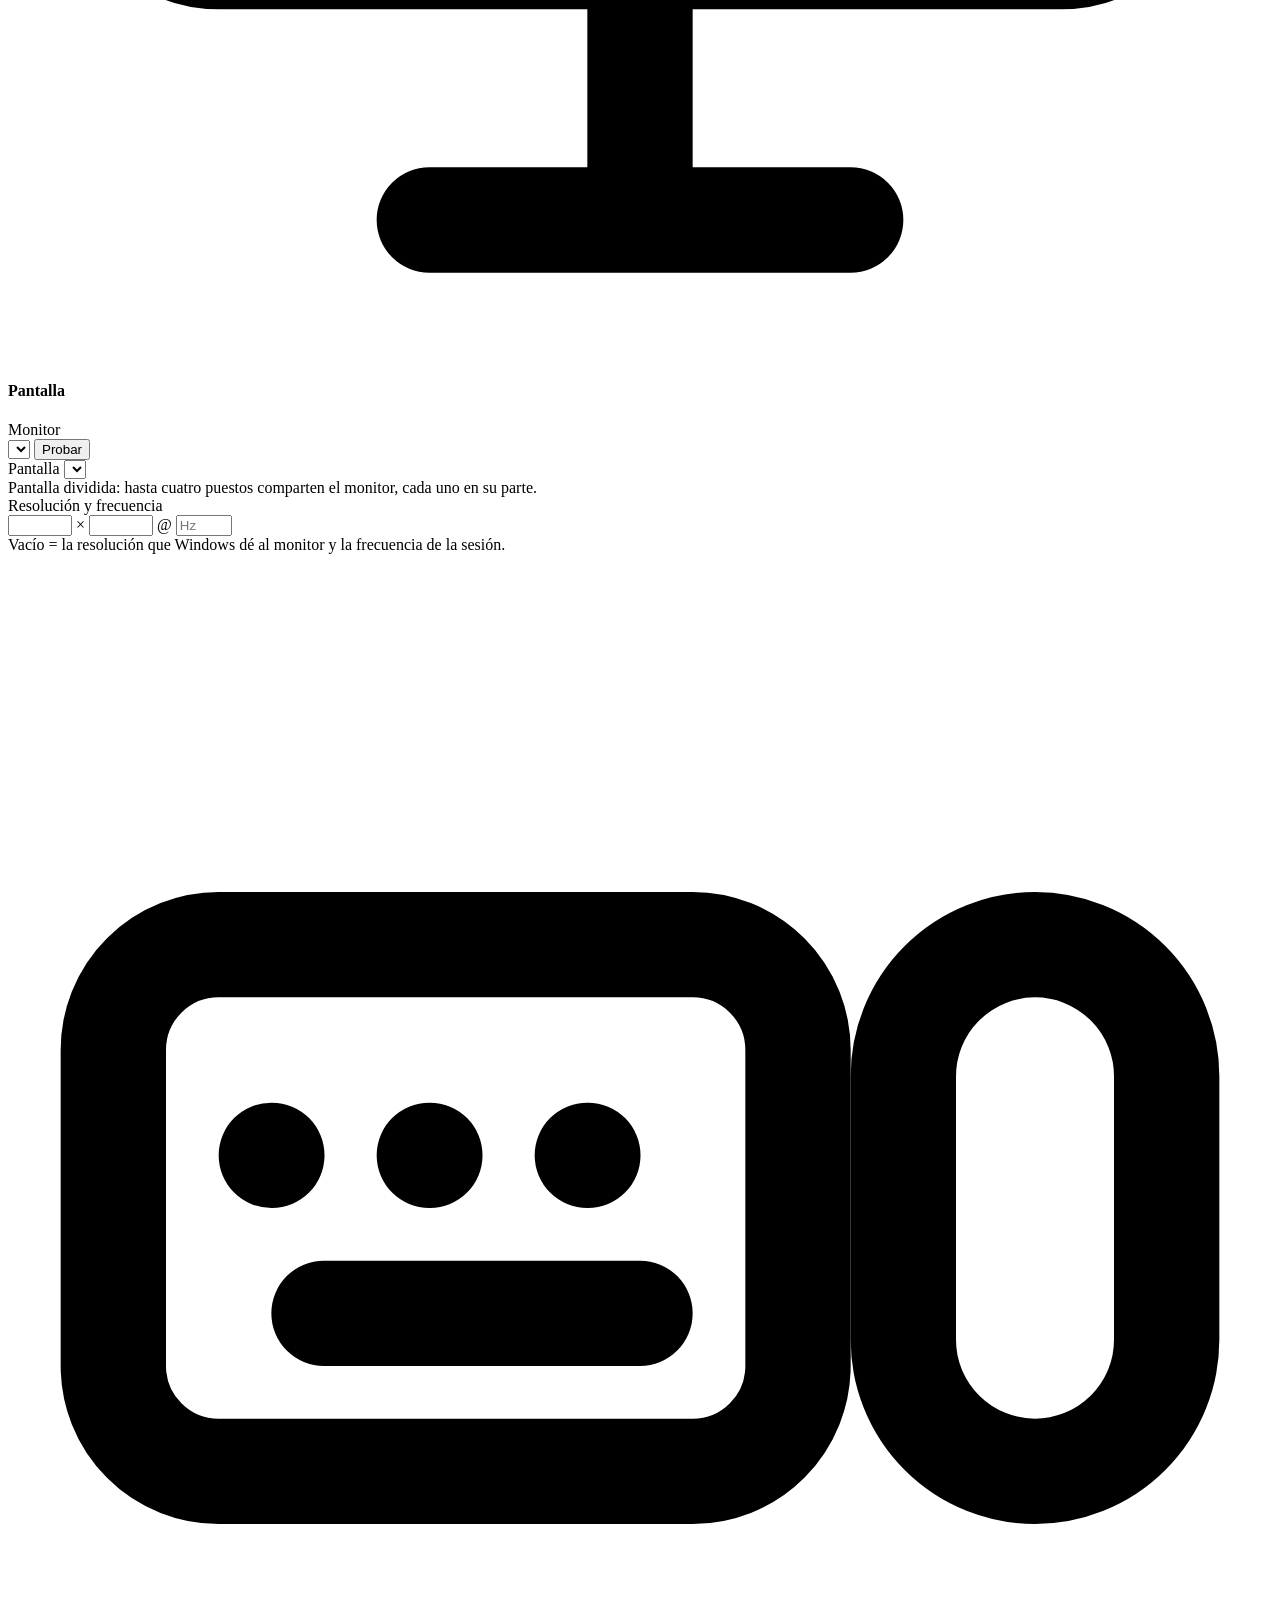
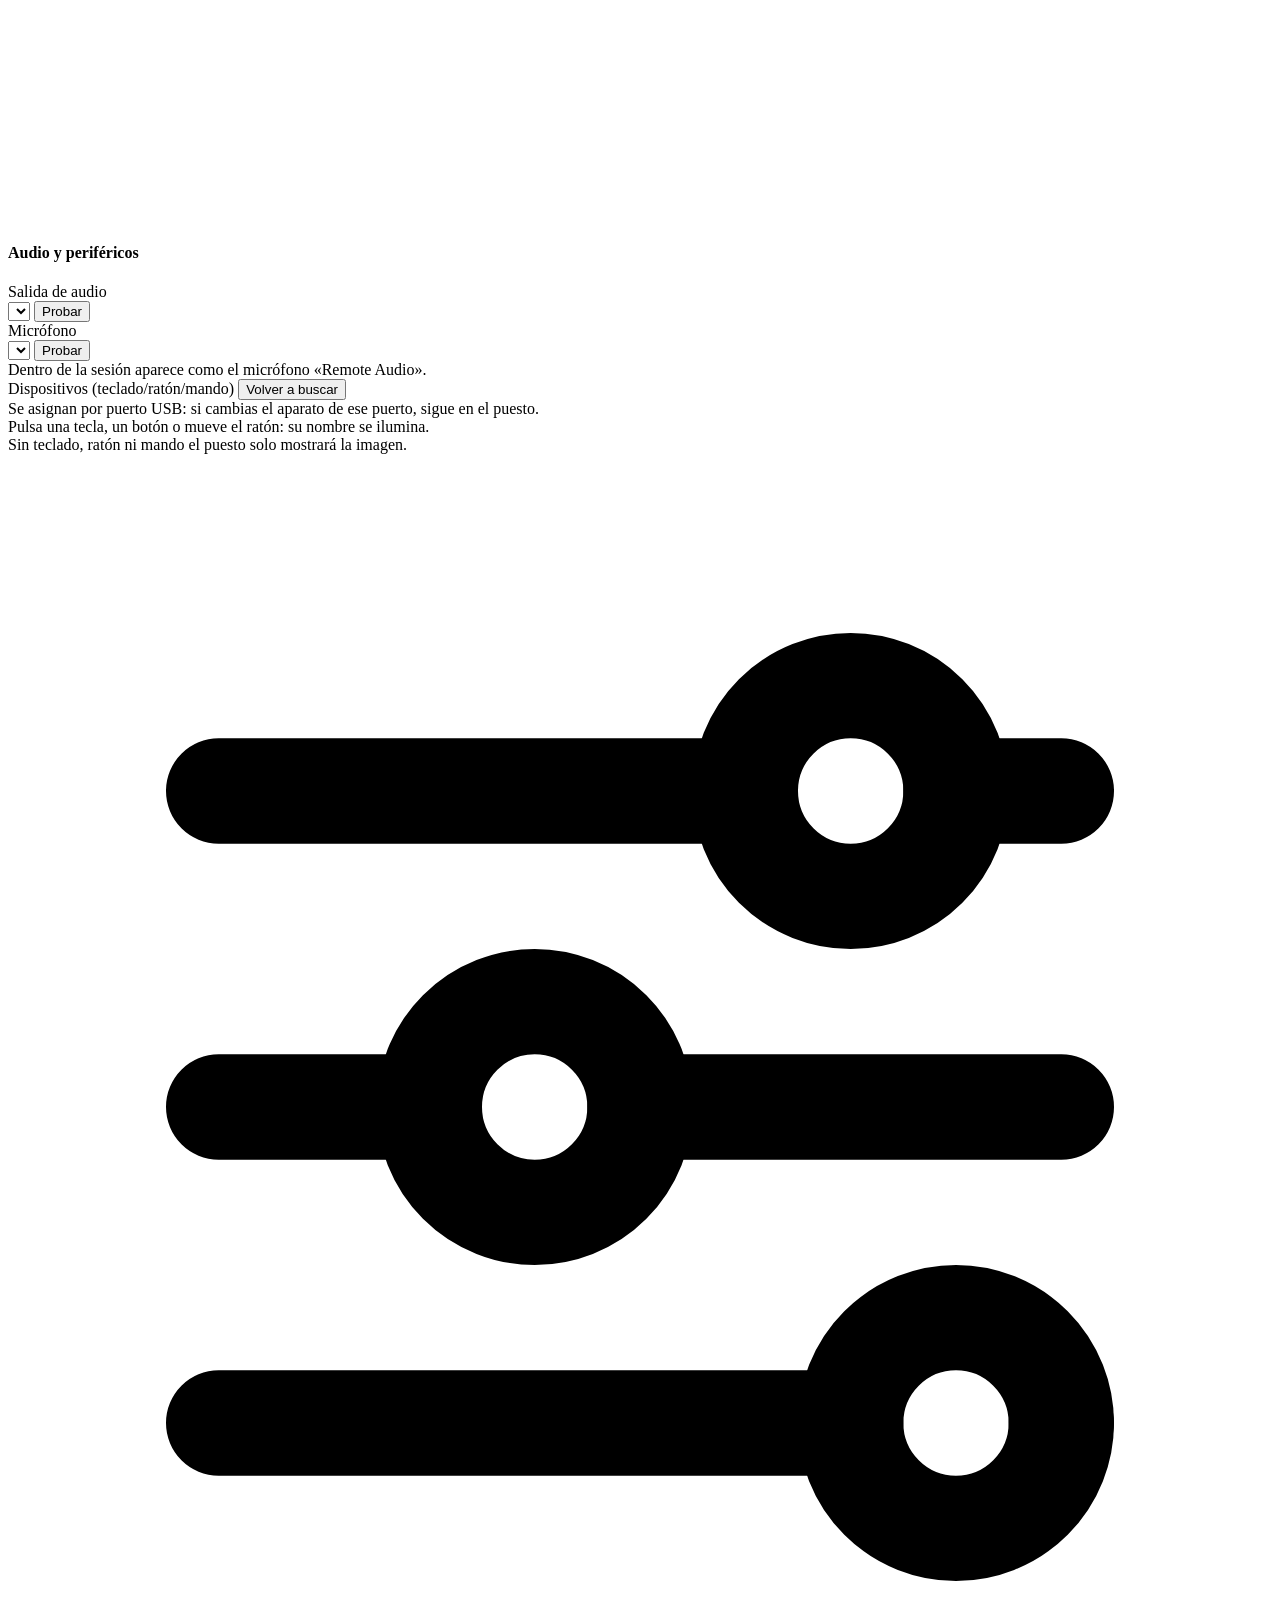
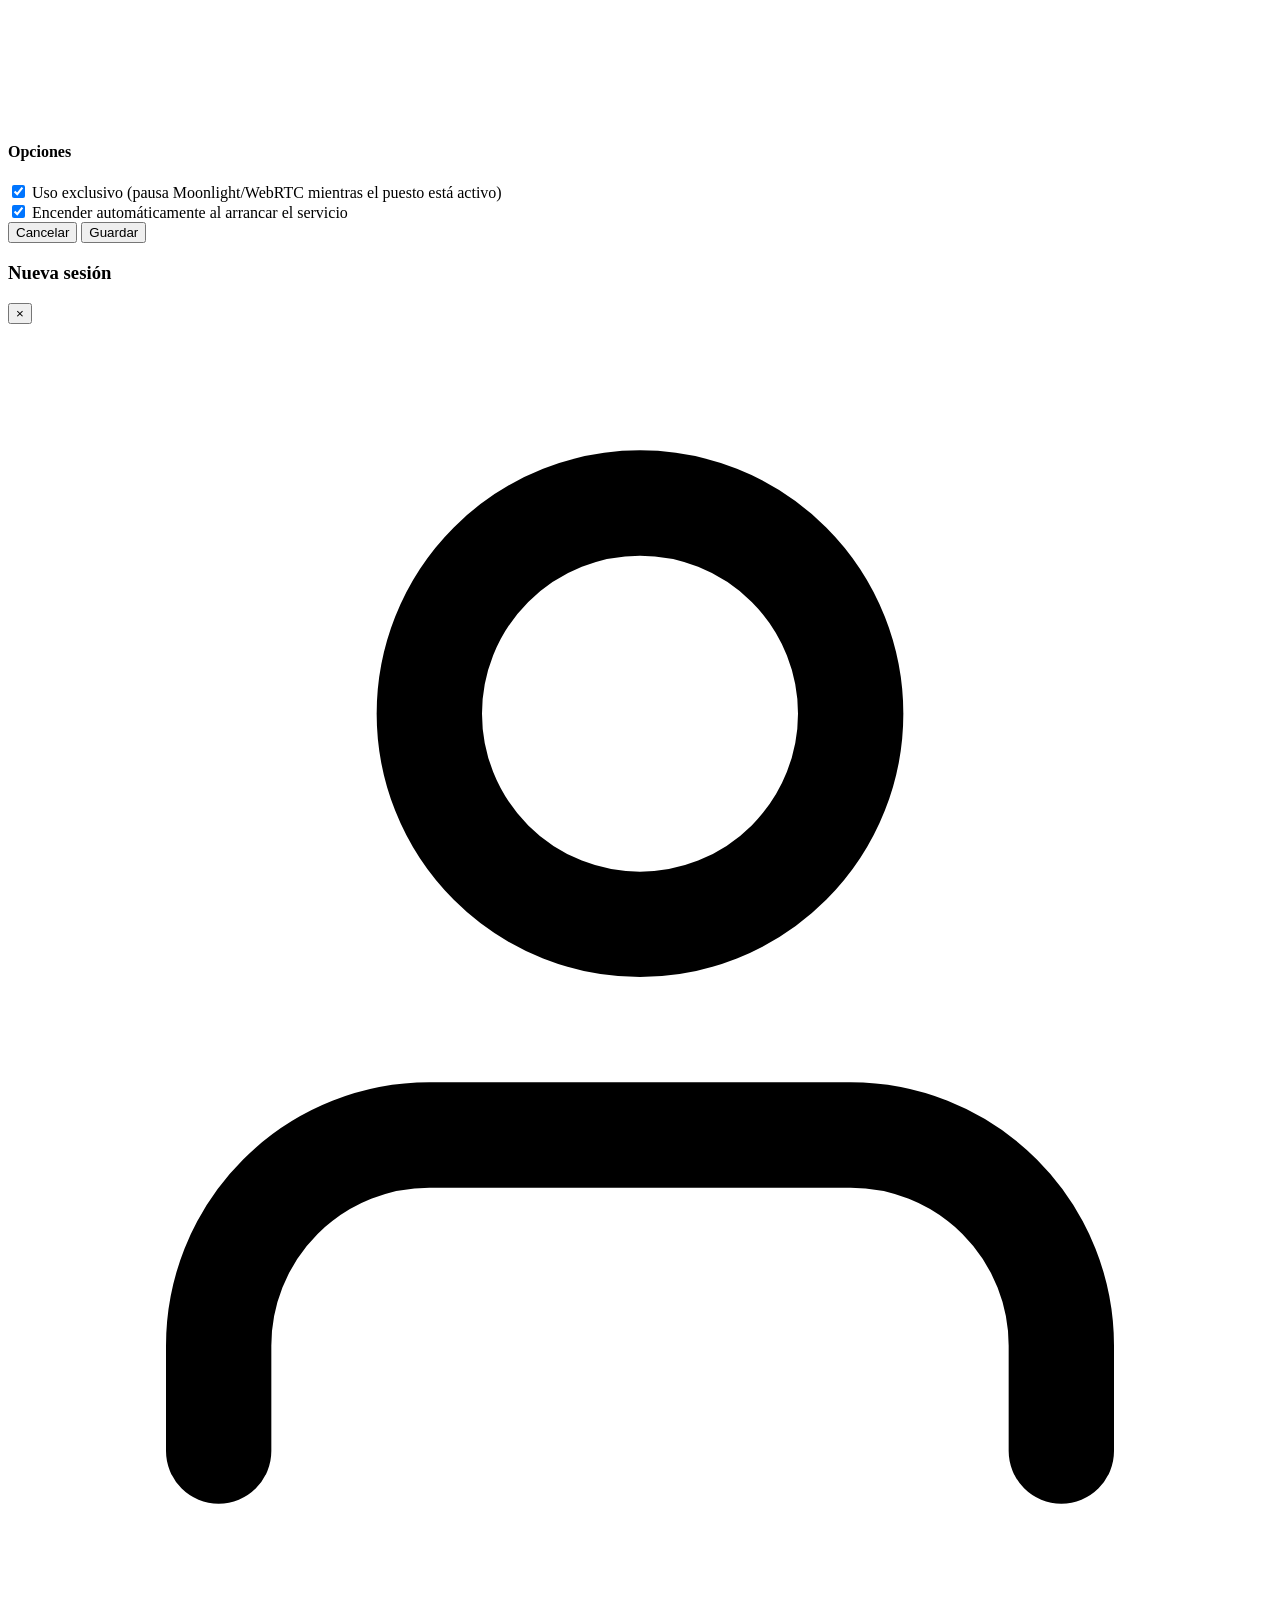
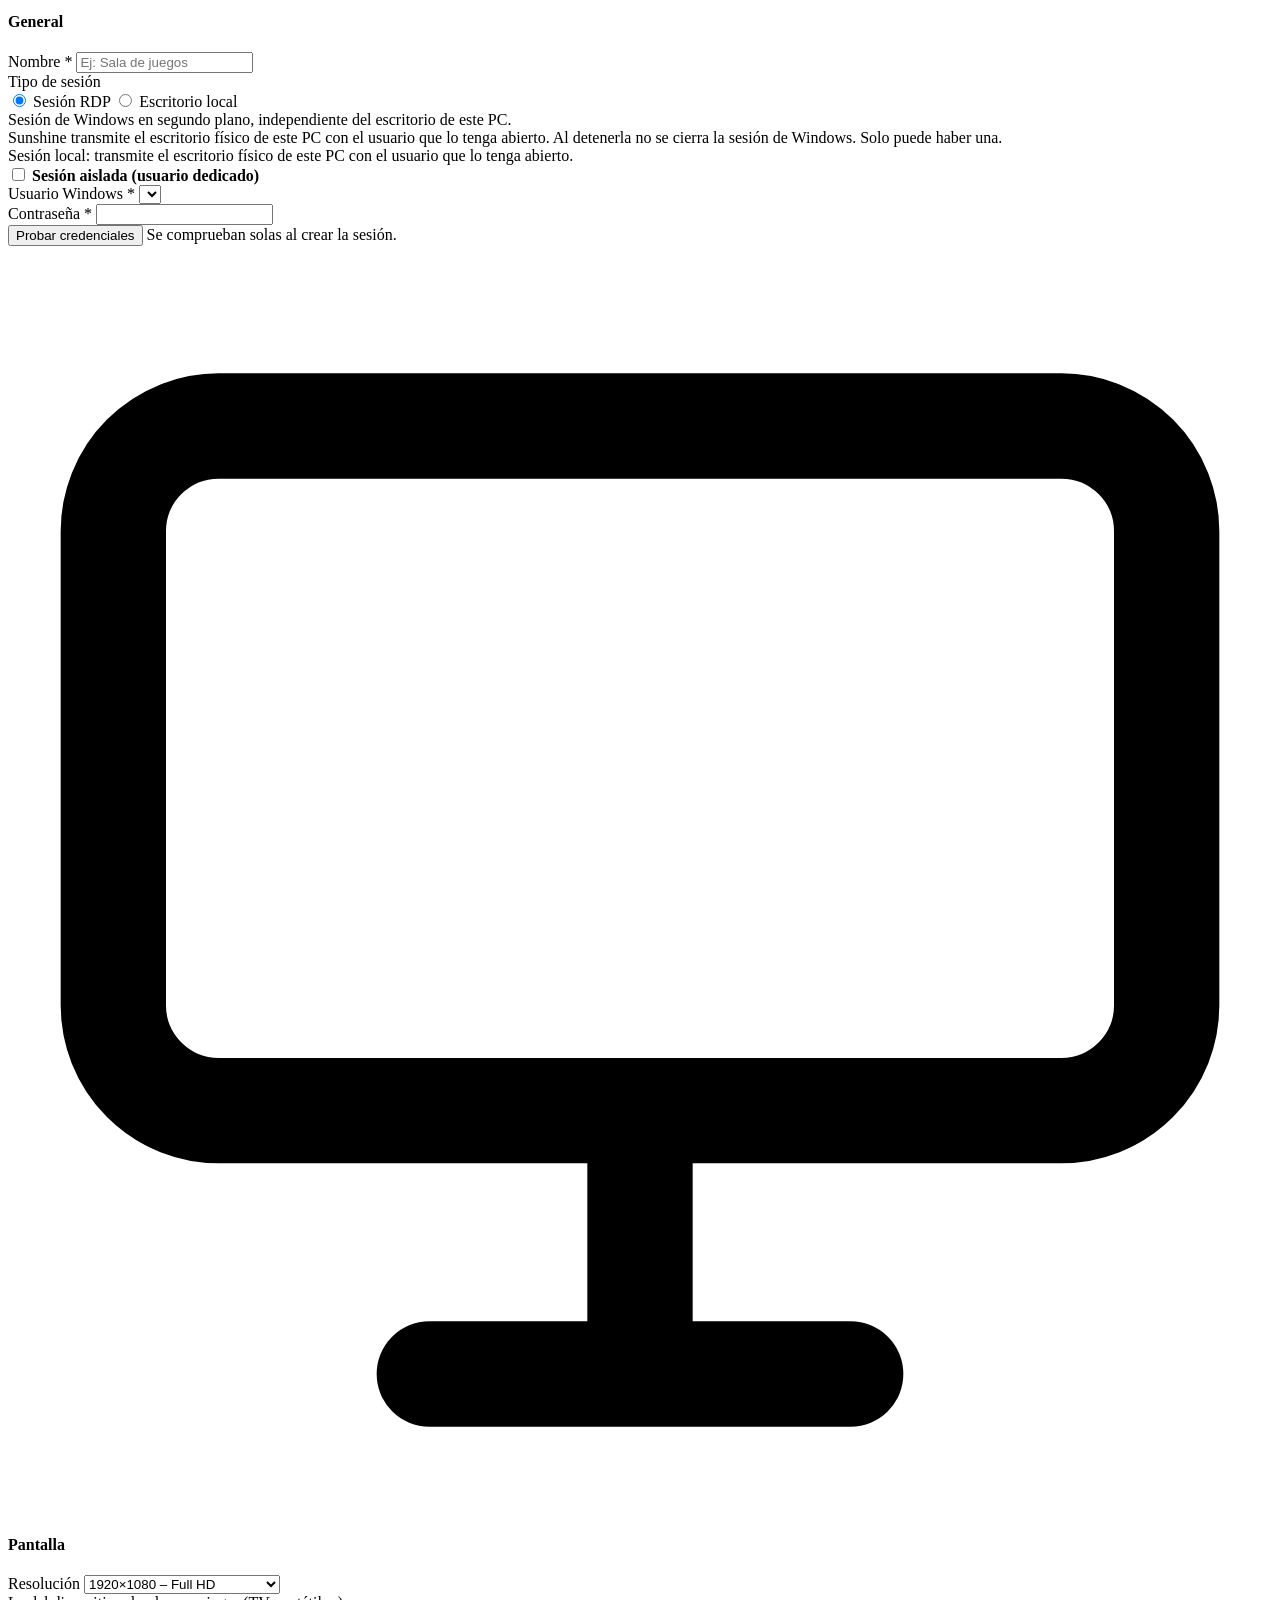
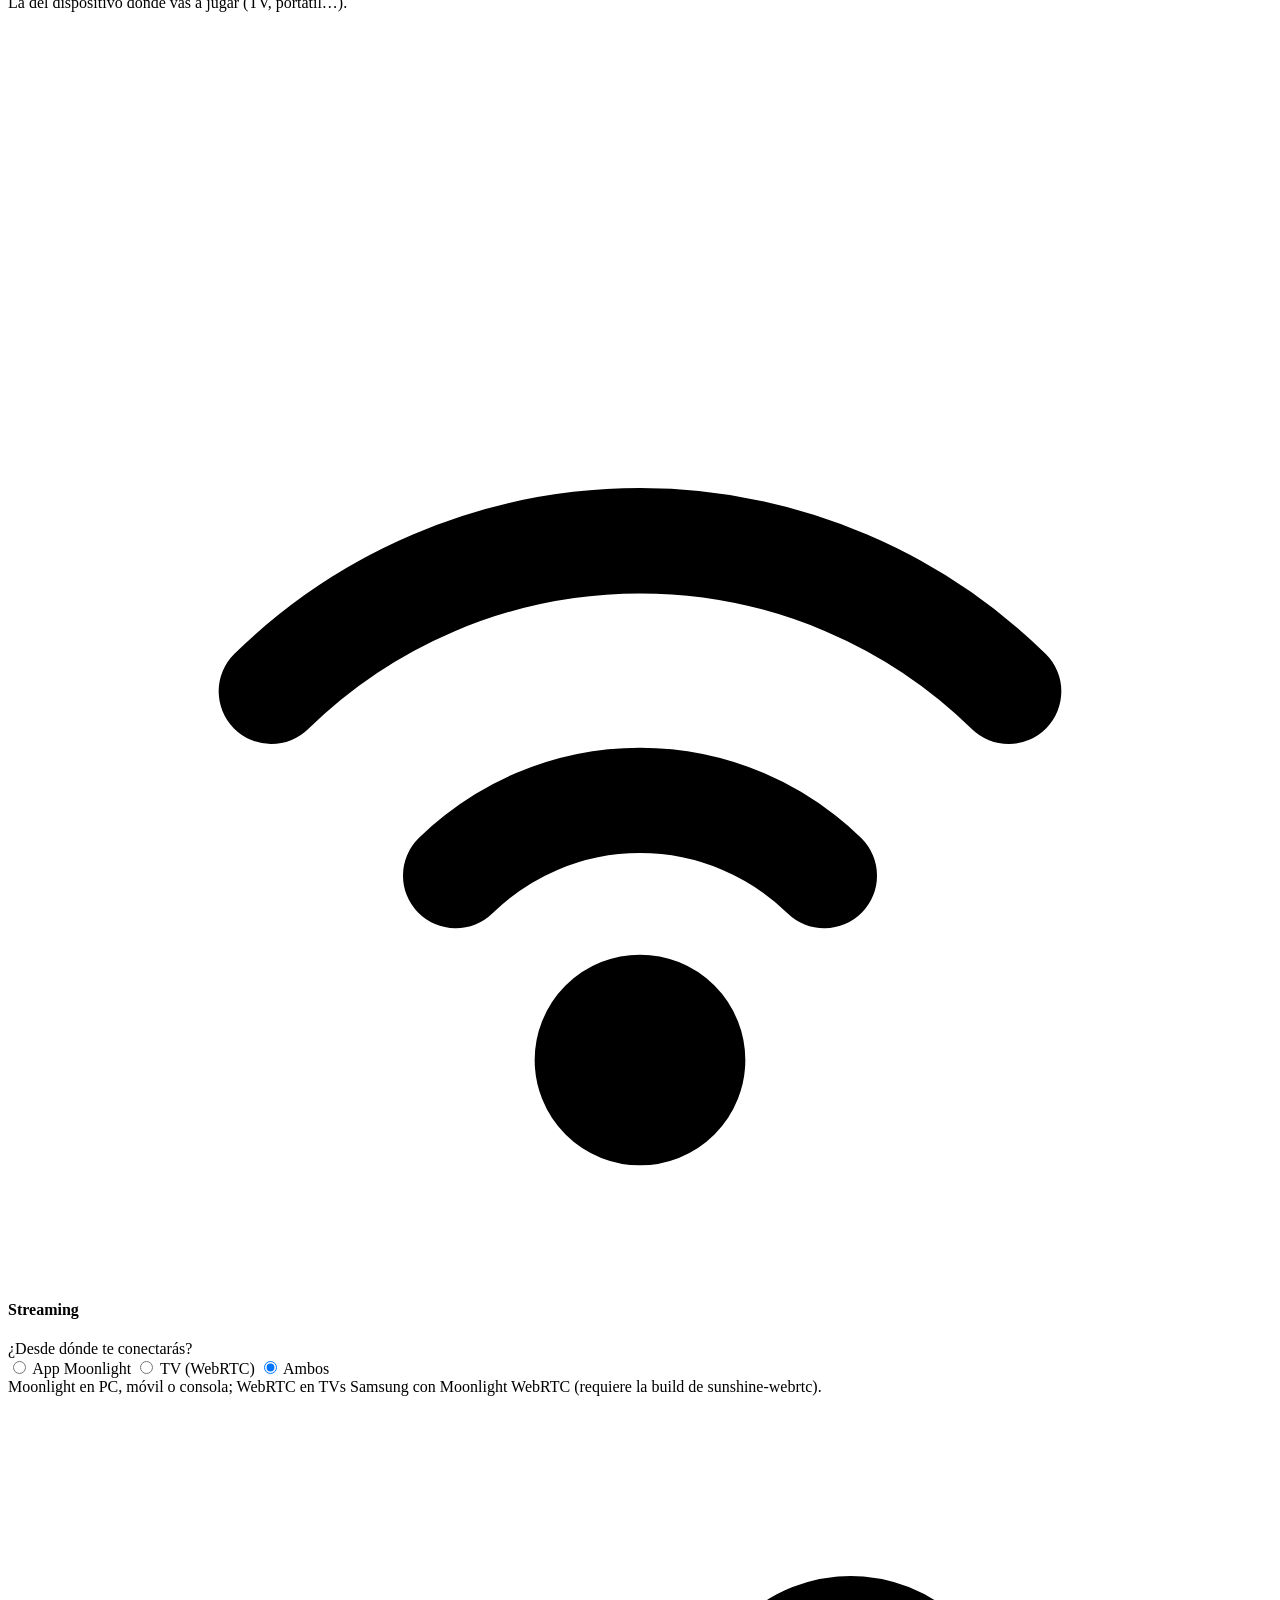
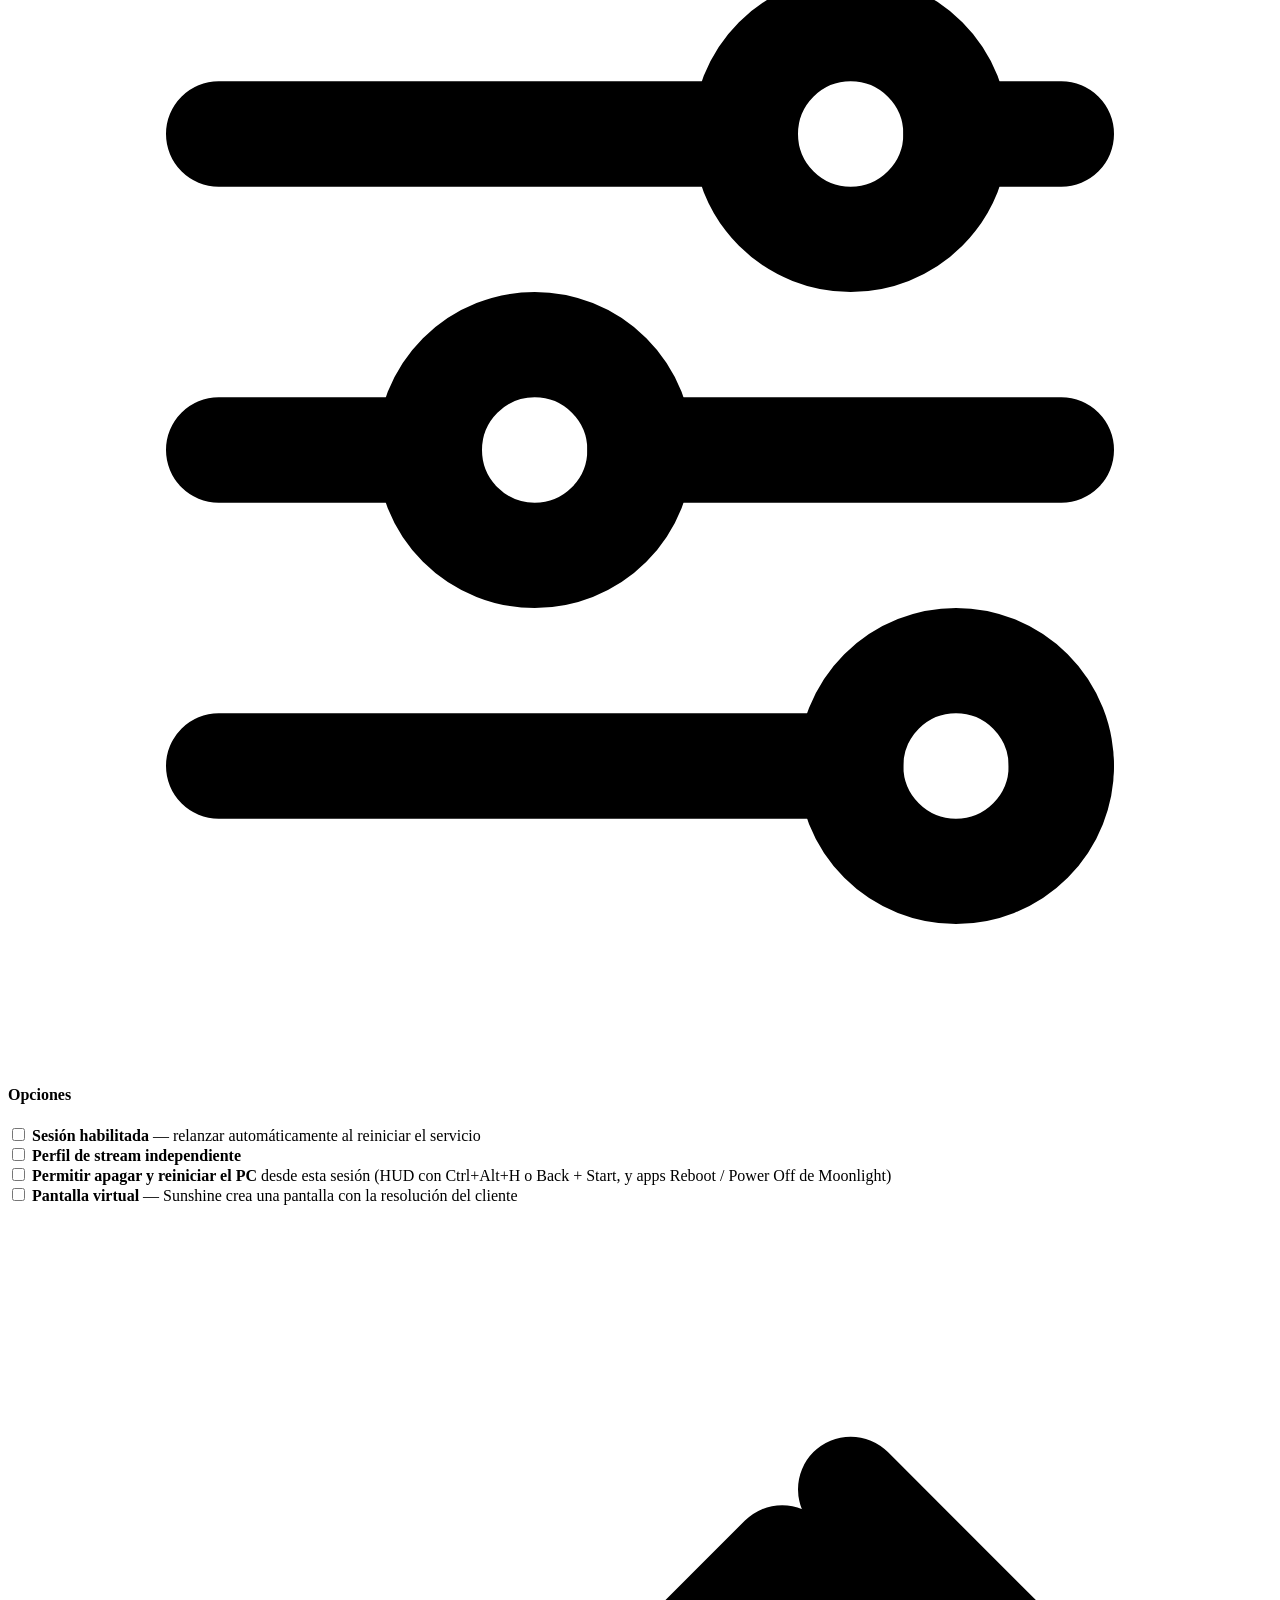
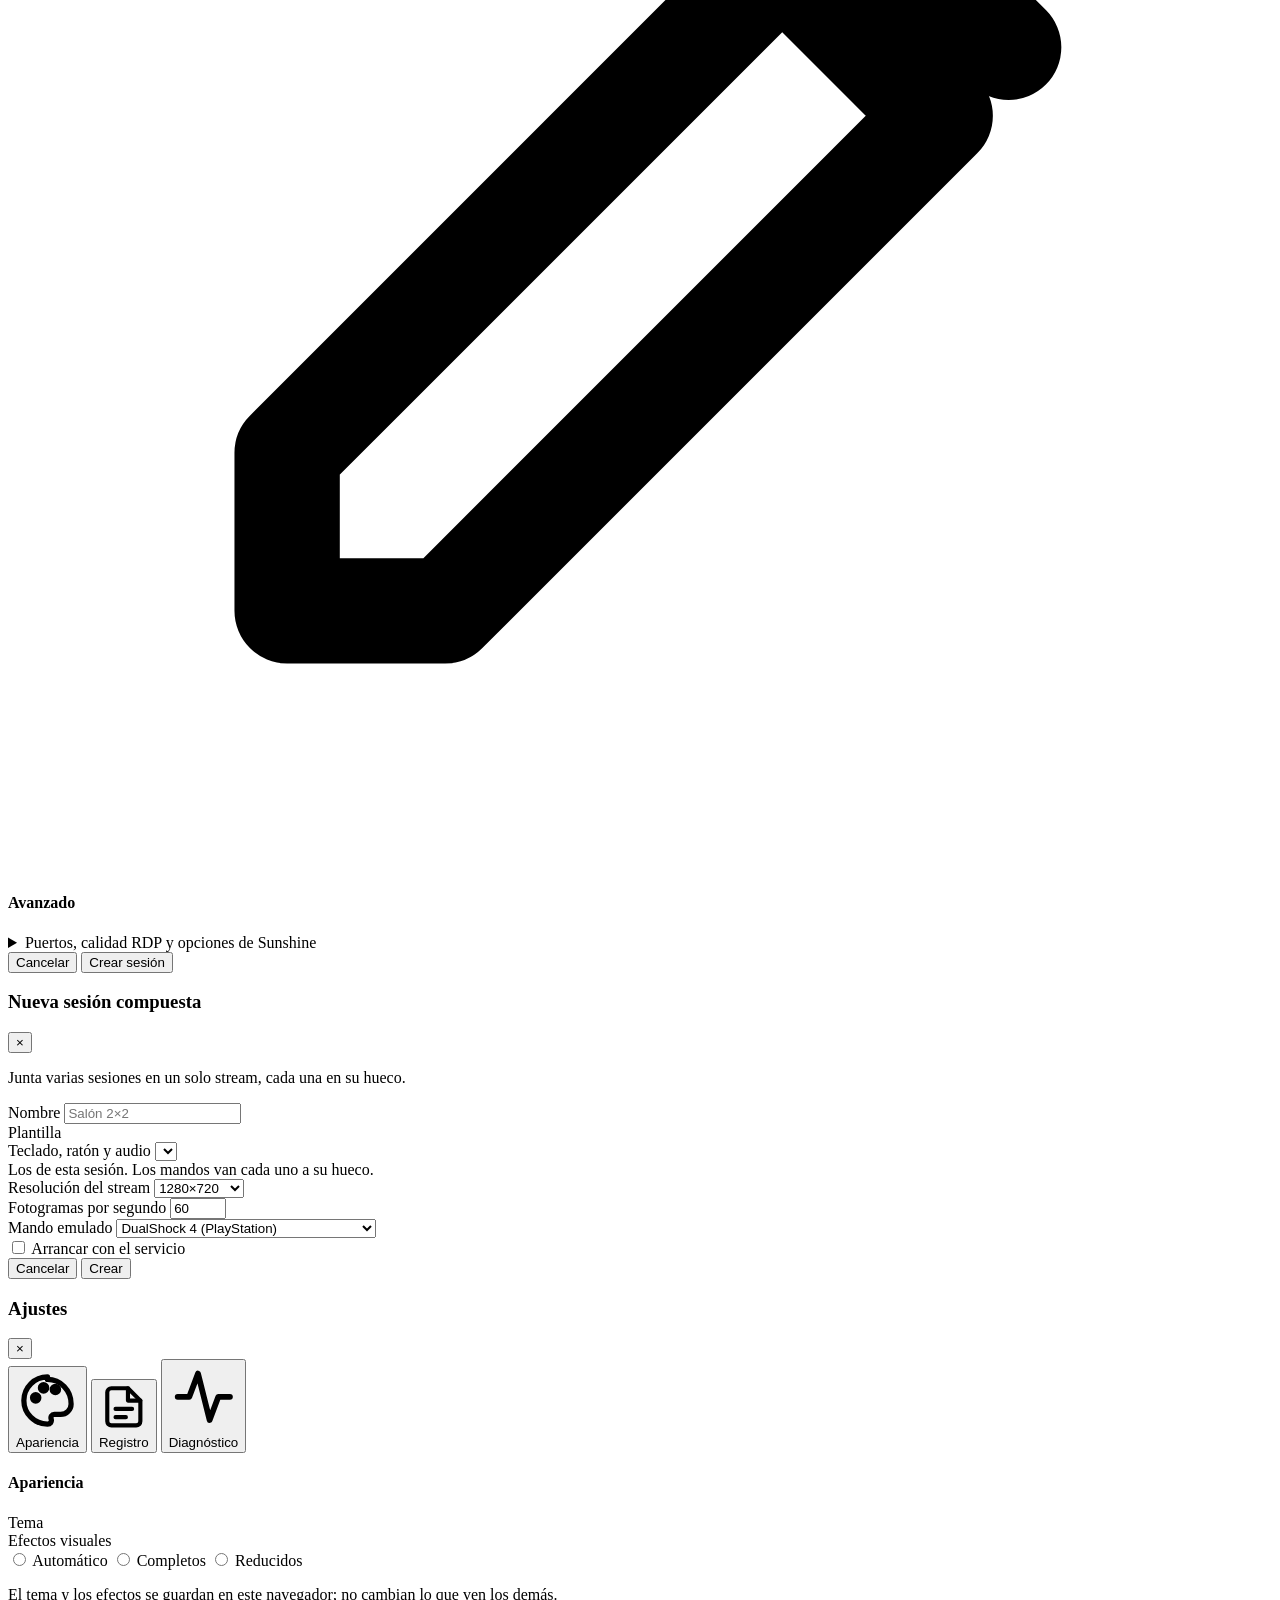
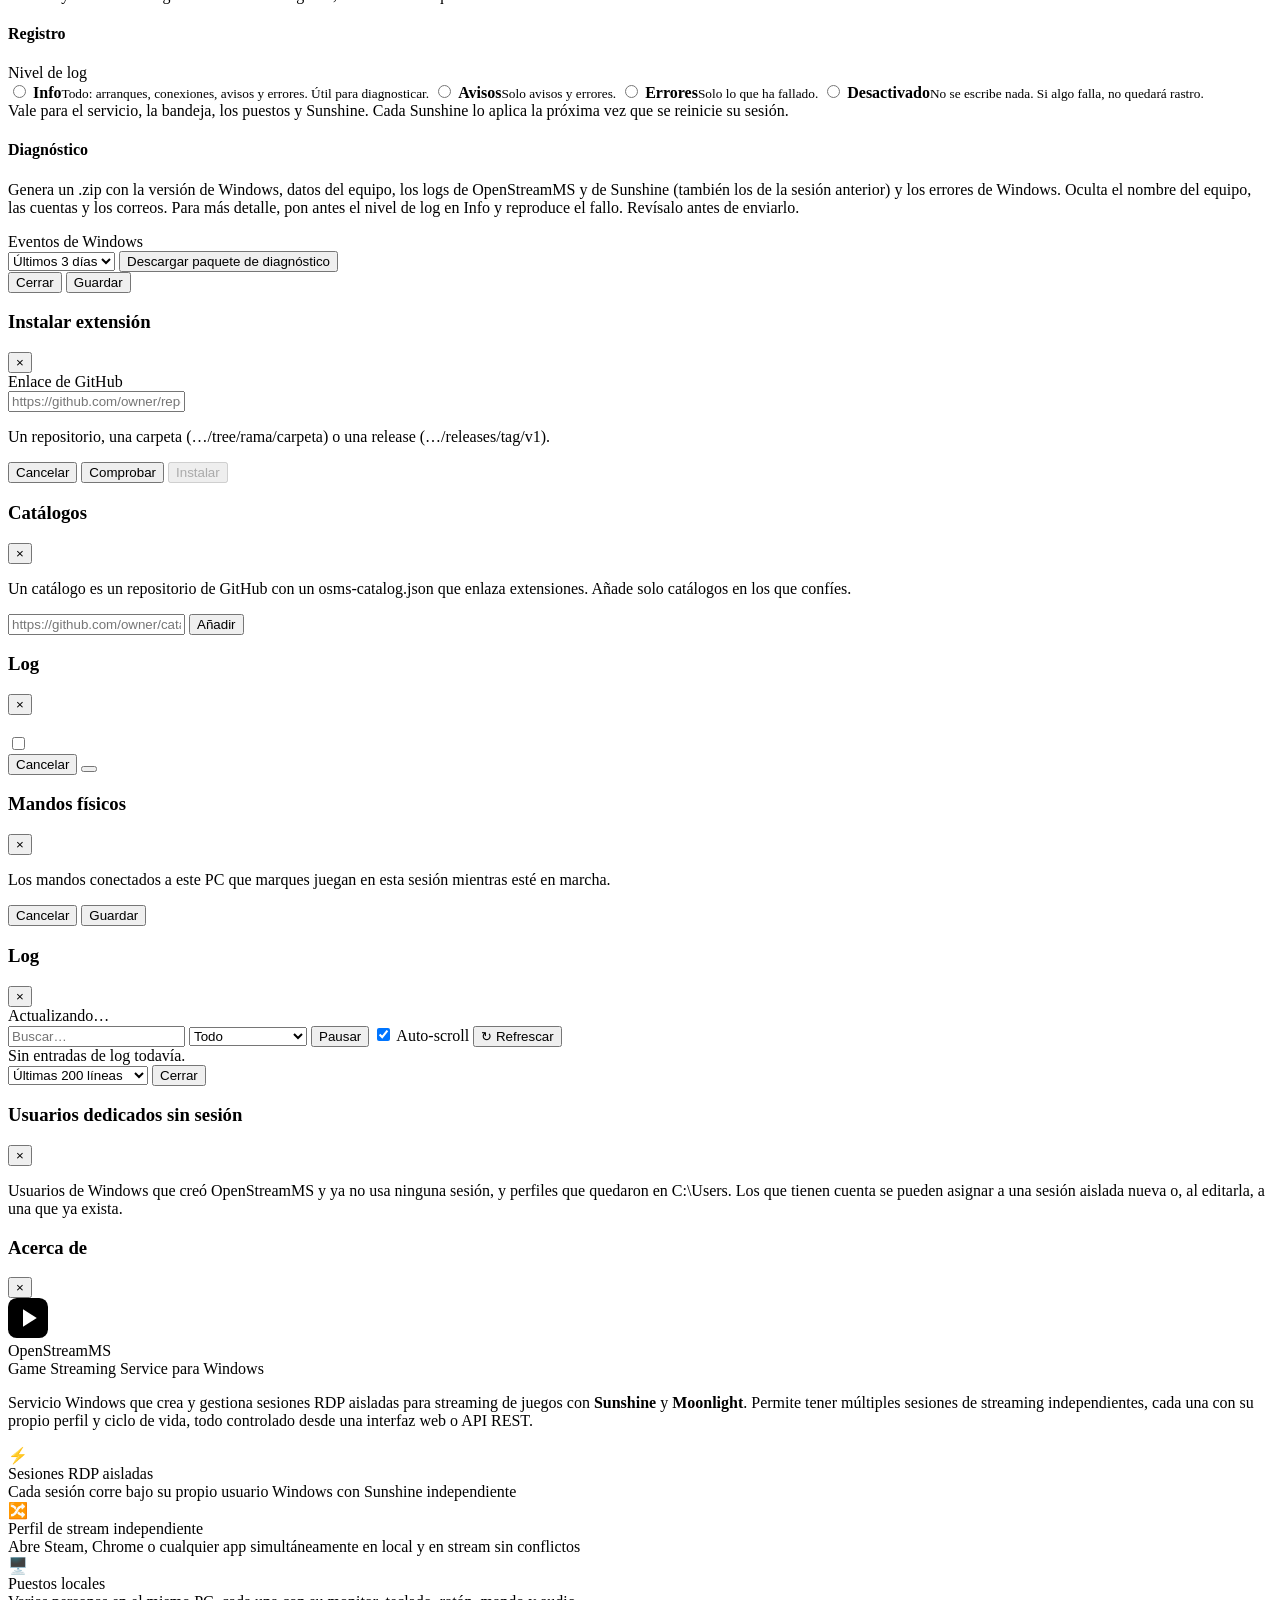
==== commit 5ba02434: "Merge pull request #89 from OpenstreamCo/feature/whatsnew-2.1 What's new 2.1: the in-session HUD and" ====
--- a/Core/wwwroot/index.html
+++ b/Core/wwwroot/index.html
@@ -20,7 +20,7 @@
       <span class="nav-brand-text">OpenStreamMS</span>
       <!-- Novedades de la versión (whatsnew.js): el punto late hasta que se ven. -->
       <button id="wn-badge" class="wn-badge" type="button" onclick="openWhatsNew()" data-i18n-title="wn.open" title="Novedades">
-        <span class="wn-badge-ver">2.0</span><span class="wn-badge-label" data-i18n="wn.badge">Novedades</span><span class="wn-badge-dot" aria-hidden="true"></span>
+        <span class="wn-badge-ver">2.1</span><span class="wn-badge-label" data-i18n="wn.badge">Novedades</span><span class="wn-badge-dot" aria-hidden="true"></span>
       </button>
     </div>
     <div class="nav-actions">
@@ -73,7 +73,7 @@
           <button class="nav-pop-item" type="button" onclick="openSettingsModal()" data-i18n="settings.title">Ajustes</button>
           <a href="/scalar/v1" target="_blank" class="nav-pop-item" data-i18n="nav.apiDocs">API docs</a>
           <button class="nav-pop-item" type="button" onclick="openGuide()" data-i18n="guide.open">Guía</button>
-          <button class="nav-pop-item" type="button" onclick="openWhatsNew()" data-i18n="wn.open">Novedades de la 2.0</button>
+          <button class="nav-pop-item" type="button" onclick="openWhatsNew()" data-i18n="wn.open">Novedades de la 2.1</button>
           <button class="nav-pop-item" type="button" onclick="show('about-modal')" data-i18n="nav.about">Acerca de</button>
         </div>
       </div>
@@ -1029,7 +1029,7 @@
   <div class="modal guide-modal wn-modal" role="dialog" aria-modal="true" aria-labelledby="whatsnew-heading" onclick="event.stopPropagation()">
     <div class="modal-header wn-header">
       <span class="wn-tag" data-i18n="wn.tag">Nuevo</span>
-      <h3 id="whatsnew-heading" data-i18n="wn.heading">Novedades de OpenStreamMS 2.0</h3>
+      <h3 id="whatsnew-heading" data-i18n="wn.heading">Novedades de OpenStreamMS 2.1</h3>
       <span class="guide-step-label" id="whatsnew-step-label"></span>
       <button class="modal-close" type="button" data-i18n-aria="btn.close" aria-label="Cerrar" onclick="closeWhatsNew()">×</button>
     </div>
